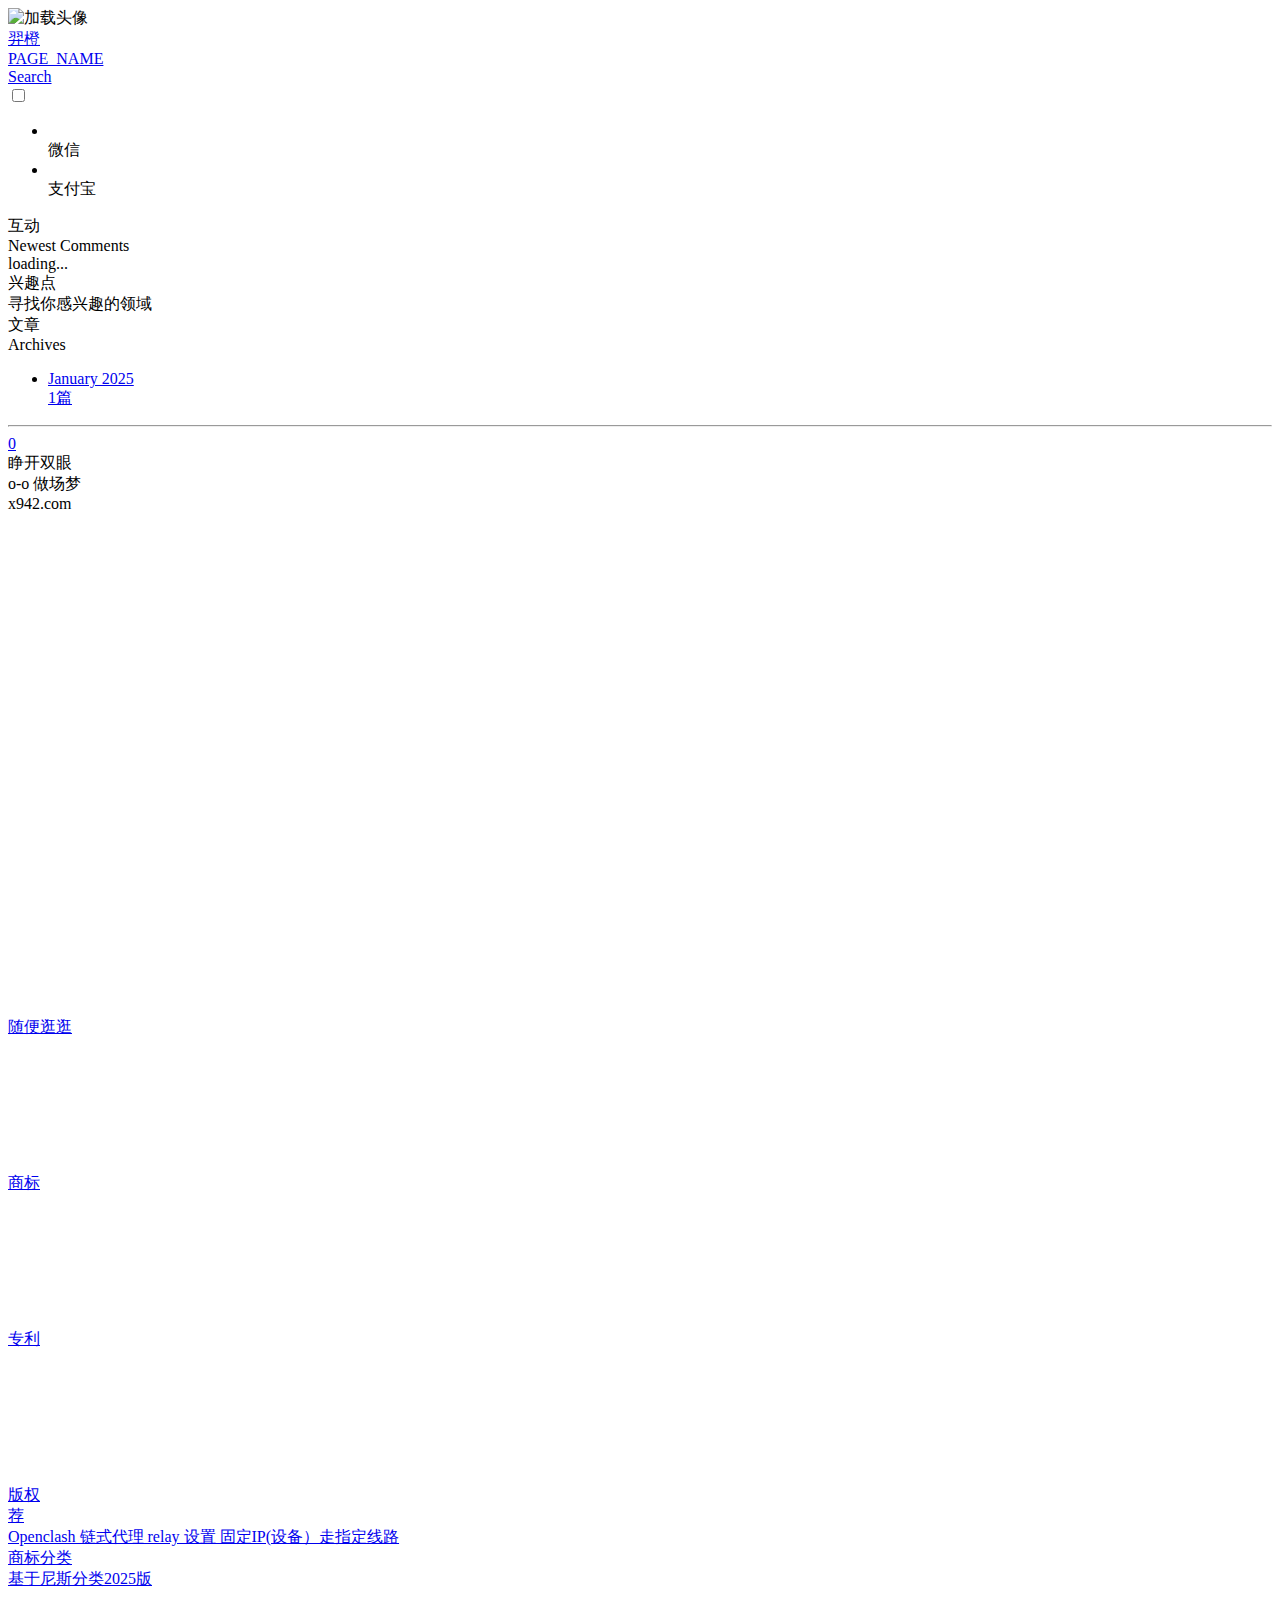
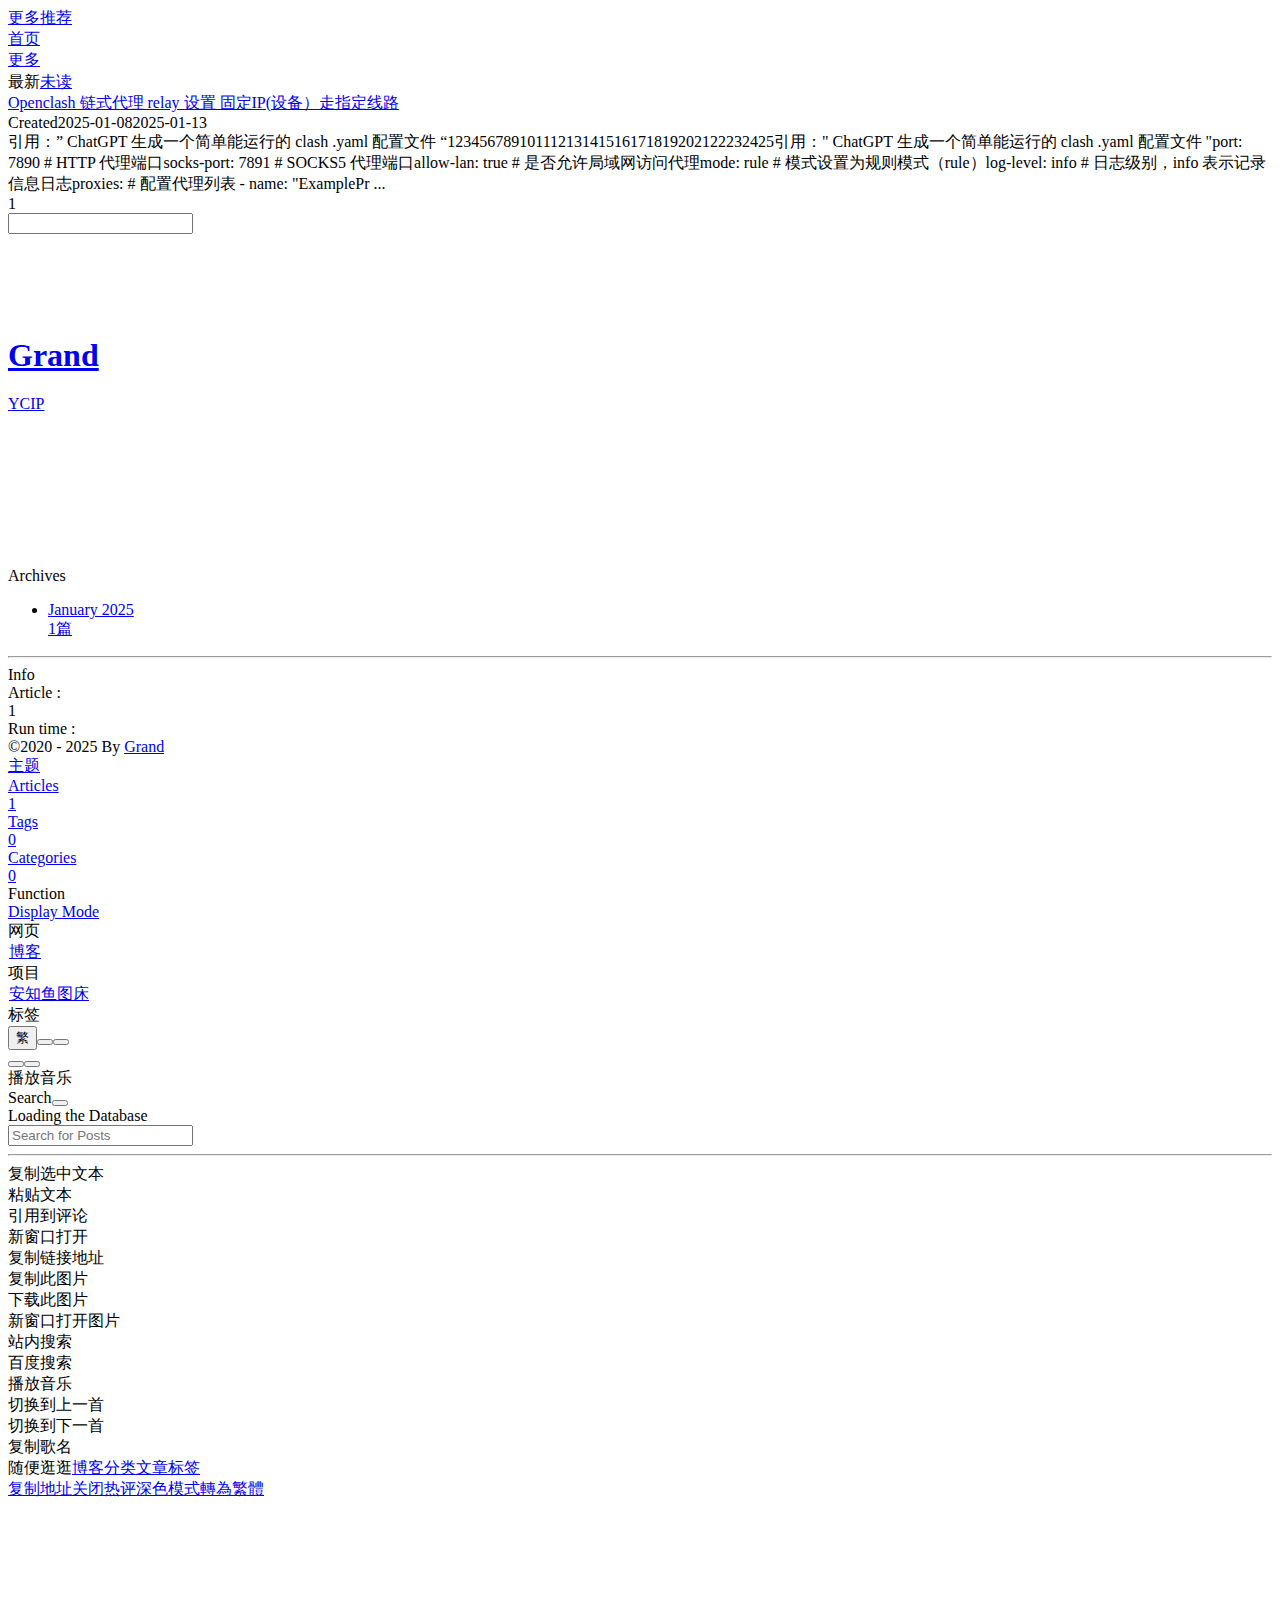
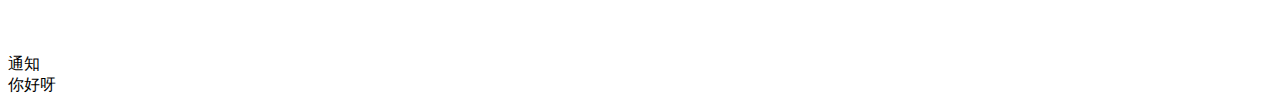
==== index.html @ 83618463 "Site updated: 2025-01-13 18:08:49" ====
<!DOCTYPE html><html lang="en" data-theme="light"><head><meta charset="UTF-8"><meta http-equiv="X-UA-Compatible" content="IE=edge"><meta name="viewport" content="width=device-width, initial-scale=1.0, user-scalable=no"><title>羿橙 - YCIP</title><meta name="author" content="Grand,Grand@x942.com"><meta name="copyright" content="Grand"><meta name="format-detection" content="telephone=no"><meta name="theme-color" content="#f7f9fe"><meta name="mobile-web-app-capable" content="yes"><meta name="apple-touch-fullscreen" content="yes"><meta name="apple-mobile-web-app-title" content="羿橙"><meta name="application-name" content="羿橙"><meta name="apple-mobile-web-app-capable" content="yes"><meta name="apple-mobile-web-app-status-bar-style" content="#f7f9fe"><meta property="og:type" content="website"><meta property="og:title" content="羿橙"><meta property="og:url" content="http://example.com/index.html"><meta property="og:site_name" content="羿橙"><meta property="og:description"><meta property="og:locale" content="en"><meta property="og:image" content="https://github.com/user-attachments/assets/fdadc203-a791-483e-a8dd-b685703cf7c8"><meta property="article:author" content="Grand"><meta property="article:tag"><meta name="twitter:card" content="summary"><meta name="twitter:image" content="https://github.com/user-attachments/assets/fdadc203-a791-483e-a8dd-b685703cf7c8"><meta name="description"><link rel="shortcut icon" href="/favicon.ico"><link rel="canonical" href="http://example.com/"><link rel="preconnect" href="//cdn.cbd.int"/><link rel="preconnect" href="//busuanzi.ibruce.info"/><meta name="google-site-verification" content="xxx"/><meta name="baidu-site-verification" content="code-xxx"/><meta name="msvalidate.01" content="xxx"/><link rel="stylesheet" href="/css/index.css"><link rel="stylesheet" href="https://cdn.cbd.int/node-snackbar@0.1.16/dist/snackbar.min.css" media="print" onload="this.media='all'"><link rel="stylesheet" href="https://cdn.cbd.int/@fancyapps/ui@5.0.28/dist/fancybox/fancybox.css" media="print" onload="this.media='all'"><script>const GLOBAL_CONFIG = {
  linkPageTop: undefined,
  peoplecanvas: undefined,
  postHeadAiDescription: {"enable":true,"gptName":"AnZhiYu","mode":"local","switchBtn":false,"btnLink":"https://afdian.net/item/886a79d4db6711eda42a52540025c377","randomNum":3,"basicWordCount":1000,"key":"xxxx","Referer":"https://xx.xx/"},
  diytitle: {"enable":true,"leaveTitle":"知识产权咨询","backTitle":"商标申请 专利申请 版权申请"},
  LA51: undefined,
  greetingBox: undefined,
  twikooEnvId: 'https://twikoo-gamma-eight-66.vercel.app',
  commentBarrageConfig:undefined,
  music_page_default: "nav_music",
  root: '/',
  preloader: {"source":3},
  friends_vue_info: undefined,
  navMusic: true,
  mainTone: undefined,
  authorStatus: undefined,
  algolia: undefined,
  localSearch: {"path":"/search.xml","preload":true,"languages":{"hits_empty":"We didn't find any results for the search: ${query}"}},
  translate: {"defaultEncoding":2,"translateDelay":0,"msgToTraditionalChinese":"繁","msgToSimplifiedChinese":"简","rightMenuMsgToTraditionalChinese":"转为繁体","rightMenuMsgToSimplifiedChinese":"转为简体"},
  noticeOutdate: undefined,
  highlight: {"plugin":"highlight.js","highlightCopy":true,"highlightLang":true,"highlightHeightLimit":618},
  copy: {
    success: 'Copy successfully',
    error: 'Copy error',
    noSupport: 'The browser does not support'
  },
  relativeDate: {
    homepage: false,
    simplehomepage: true,
    post: false
  },
  runtime: 'days',
  date_suffix: {
    just: 'Just',
    min: 'minutes ago',
    hour: 'hours ago',
    day: 'days ago',
    month: 'months ago'
  },
  copyright: undefined,
  lightbox: 'fancybox',
  Snackbar: {"chs_to_cht":"Traditional Chinese Activated Manually","cht_to_chs":"Simplified Chinese Activated Manually","day_to_night":"Dark Mode Activated Manually","night_to_day":"Light Mode Activated Manually","bgLight":"#425AEF","bgDark":"#1f1f1f","position":"top-center"},
  source: {
    justifiedGallery: {
      js: 'https://cdn.cbd.int/flickr-justified-gallery@2.1.2/dist/fjGallery.min.js',
      css: 'https://cdn.cbd.int/flickr-justified-gallery@2.1.2/dist/fjGallery.css'
    }
  },
  isPhotoFigcaption: false,
  islazyload: true,
  isAnchor: false,
  shortcutKey: undefined,
  autoDarkmode: true
}</script><script id="config-diff">var GLOBAL_CONFIG_SITE = {
  configTitle: '羿橙',
  title: '羿橙',
  postAI: '',
  pageFillDescription: '',
  isPost: false,
  isHome: true,
  isHighlightShrink: false,
  isToc: false,
  postUpdate: '2025-01-13 18:08:47',
  postMainColor: '',
}</script><noscript><style type="text/css">
  #nav {
    opacity: 1
  }
  .justified-gallery img {
    opacity: 1
  }

  #recent-posts time,
  #post-meta time {
    display: inline !important
  }
</style></noscript><script>(win=>{
      win.saveToLocal = {
        set: (key, value, ttl) => {
          if (ttl === 0) return
          const now = Date.now()
          const expiry = now + ttl * 86400000
          const item = {
            value,
            expiry
          }
          localStorage.setItem(key, JSON.stringify(item))
        },
      
        get: key => {
          const itemStr = localStorage.getItem(key)
      
          if (!itemStr) {
            return undefined
          }
          const item = JSON.parse(itemStr)
          const now = Date.now()
      
          if (now > item.expiry) {
            localStorage.removeItem(key)
            return undefined
          }
          return item.value
        }
      }
    
      win.getScript = (url, attr = {}) => new Promise((resolve, reject) => {
        const script = document.createElement('script')
        script.src = url
        script.async = true
        script.onerror = reject
        script.onload = script.onreadystatechange = function() {
          const loadState = this.readyState
          if (loadState && loadState !== 'loaded' && loadState !== 'complete') return
          script.onload = script.onreadystatechange = null
          resolve()
        }

        Object.keys(attr).forEach(key => {
          script.setAttribute(key, attr[key])
        })

        document.head.appendChild(script)
      })
    
      win.getCSS = (url, id = false) => new Promise((resolve, reject) => {
        const link = document.createElement('link')
        link.rel = 'stylesheet'
        link.href = url
        if (id) link.id = id
        link.onerror = reject
        link.onload = link.onreadystatechange = function() {
          const loadState = this.readyState
          if (loadState && loadState !== 'loaded' && loadState !== 'complete') return
          link.onload = link.onreadystatechange = null
          resolve()
        }
        document.head.appendChild(link)
      })
    
      win.activateDarkMode = () => {
        document.documentElement.setAttribute('data-theme', 'dark')
        if (document.querySelector('meta[name="theme-color"]') !== null) {
          document.querySelector('meta[name="theme-color"]').setAttribute('content', '#18171d')
        }
      }
      win.activateLightMode = () => {
        document.documentElement.setAttribute('data-theme', 'light')
        if (document.querySelector('meta[name="theme-color"]') !== null) {
          document.querySelector('meta[name="theme-color"]').setAttribute('content', '#f7f9fe')
        }
      }
      const t = saveToLocal.get('theme')
    
          const isDarkMode = window.matchMedia('(prefers-color-scheme: dark)').matches
          const isLightMode = window.matchMedia('(prefers-color-scheme: light)').matches
          const isNotSpecified = window.matchMedia('(prefers-color-scheme: no-preference)').matches
          const hasNoSupport = !isDarkMode && !isLightMode && !isNotSpecified

          if (t === undefined) {
            if (isLightMode) activateLightMode()
            else if (isDarkMode) activateDarkMode()
            else if (isNotSpecified || hasNoSupport) {
              const now = new Date()
              const hour = now.getHours()
              const isNight = hour <= 6 || hour >= 18
              isNight ? activateDarkMode() : activateLightMode()
            }
            window.matchMedia('(prefers-color-scheme: dark)').addListener(e => {
              if (saveToLocal.get('theme') === undefined) {
                e.matches ? activateDarkMode() : activateLightMode()
              }
            })
          } else if (t === 'light') activateLightMode()
          else activateDarkMode()
        
      const asideStatus = saveToLocal.get('aside-status')
      if (asideStatus !== undefined) {
        if (asideStatus === 'hide') {
          document.documentElement.classList.add('hide-aside')
        } else {
          document.documentElement.classList.remove('hide-aside')
        }
      }
    
      const detectApple = () => {
        if(/iPad|iPhone|iPod|Macintosh/.test(navigator.userAgent)){
          document.documentElement.classList.add('apple')
        }
      }
      detectApple()
    })(window)</script><meta name="generator" content="Hexo 7.3.0"></head><body data-type="anzhiyu"><div id="web_bg"></div><div id="an_music_bg"></div><div id="loading-box" onclick="document.getElementById(&quot;loading-box&quot;).classList.add(&quot;loaded&quot;)"><div class="loading-bg"><img class="loading-img nolazyload" alt="加载头像" src="https://github.com/user-attachments/assets/fdadc203-a791-483e-a8dd-b685703cf7c8"/><div class="loading-image-dot"></div></div></div><script>const preloader = {
  endLoading: () => {
    document.getElementById('loading-box').classList.add("loaded");
  },
  initLoading: () => {
    document.getElementById('loading-box').classList.remove("loaded")
  }
}
window.addEventListener('load',()=> { preloader.endLoading() })
setTimeout(function(){preloader.endLoading();},10000)

if (true) {
  document.addEventListener('pjax:send', () => { preloader.initLoading() })
  document.addEventListener('pjax:complete', () => { preloader.endLoading() })
}</script><link rel="stylesheet" href="https://cdn.cbd.int/anzhiyu-theme-static@1.1.10/progress_bar/progress_bar.css"/><script async="async" src="https://cdn.cbd.int/pace-js@1.2.4/pace.min.js" data-pace-options="{ &quot;restartOnRequestAfter&quot;:false,&quot;eventLag&quot;:false}"></script><div class="page" id="body-wrap"><header class="not-top-img" id="page-header"><nav id="nav"><div id="nav-group"><span id="blog_name"><a id="site-name" href="/" accesskey="h"><div class="title">羿橙</div><i class="anzhiyufont anzhiyu-icon-house-chimney"></i></a><div id="he-plugin-simple"></div><script>var WIDGET = {
  "CONFIG": {
    "modules": "0124",
    "background": "2",
    "tmpColor": "FFFFFF",
    "tmpSize": "16",
    "cityColor": "FFFFFF",
    "citySize": "16",
    "aqiColor": "E8D87B",
    "aqiSize": "16",
    "weatherIconSize": "24",
    "alertIconSize": "18",
    "padding": "10px 10px 10px 10px",
    "shadow": "0",
    "language": "auto",
    "borderRadius": "20",
    "fixed": "true",
    "vertical": "top",
    "horizontal": "left",
    "left": "20",
    "top": "7.1",
    "key": "df245676fb434a0691ead1c63341cd94"
  }
}
</script><link rel="stylesheet" href="https://widget.qweather.net/simple/static/css/he-simple.css?v=1.4.0"/><script src="https://widget.qweather.net/simple/static/js/he-simple.js?v=1.4.0"></script></span><div class="mask-name-container"><div id="name-container"><a id="page-name" href="javascript:anzhiyu.scrollToDest(0, 500)">PAGE_NAME</a></div></div><div id="menus"></div><div id="nav-right"><div class="nav-button" id="randomPost_button"><a class="site-page" onclick="toRandomPost()" title="随机前往一个文章" href="javascript:void(0);"><i class="anzhiyufont anzhiyu-icon-dice"></i></a></div><div class="nav-button" id="search-button"><a class="site-page social-icon search" href="javascript:void(0);" title="搜索🔍" accesskey="s"><i class="anzhiyufont anzhiyu-icon-magnifying-glass"></i><span> Search</span></a></div><input id="center-console" type="checkbox"/><label class="widget" for="center-console" title="中控台" onclick="anzhiyu.switchConsole();"><i class="left"></i><i class="widget center"></i><i class="widget right"></i></label><div id="console"><div class="console-card-group-reward"><ul class="reward-all console-card"><li class="reward-item"><a href="https://npm.elemecdn.com/anzhiyu-blog@1.1.6/img/post/common/qrcode-weichat.png" target="_blank"><img class="post-qr-code-img" alt="微信" src= "[data-uri]" onerror="this.onerror=null,this.src=&quot;/img/404.jpg&quot;" data-lazy-src="https://npm.elemecdn.com/anzhiyu-blog@1.1.6/img/post/common/qrcode-weichat.png"/></a><div class="post-qr-code-desc">微信</div></li><li class="reward-item"><a href="https://npm.elemecdn.com/anzhiyu-blog@1.1.6/img/post/common/qrcode-alipay.png" target="_blank"><img class="post-qr-code-img" alt="支付宝" src= "[data-uri]" onerror="this.onerror=null,this.src=&quot;/img/404.jpg&quot;" data-lazy-src="https://npm.elemecdn.com/anzhiyu-blog@1.1.6/img/post/common/qrcode-alipay.png"/></a><div class="post-qr-code-desc">支付宝</div></li></ul></div><div class="console-card-group"><div class="console-card-group-left"><div class="console-card" id="card-newest-comments"><div class="card-content"><div class="author-content-item-tips">互动</div><span class="author-content-item-title"> Newest Comments</span></div><div class="aside-list"><span>loading...</span></div></div></div><div class="console-card-group-right"><div class="console-card tags"><div class="card-content"><div class="author-content-item-tips">兴趣点</div><span class="author-content-item-title">寻找你感兴趣的领域</span></div></div><div class="console-card history"><div class="item-headline"><i class="anzhiyufont anzhiyu-icon-box-archiv"></i><span>文章</span></div><div class="card-archives"><div class="item-headline"><i class="anzhiyufont anzhiyu-icon-archive"></i><span>Archives</span></div><ul class="card-archive-list"><li class="card-archive-list-item"><a class="card-archive-list-link" href="/archives/2025/01/"><span class="card-archive-list-date">January 2025</span><div class="card-archive-list-count-group"><span class="card-archive-list-count">1</span><span>篇</span></div></a></li></ul></div><hr/></div></div></div><div class="button-group"><div class="console-btn-item"><a class="darkmode_switchbutton" title="显示模式切换" href="javascript:void(0);"><i class="anzhiyufont anzhiyu-icon-moon"></i></a></div><div class="console-btn-item" id="consoleHideAside" onclick="anzhiyu.hideAsideBtn()" title="边栏显示控制"><a class="asideSwitch"><i class="anzhiyufont anzhiyu-icon-arrows-left-right"></i></a></div><div class="console-btn-item" id="consoleMusic" onclick="anzhiyu.musicToggle()" title="音乐开关"><a class="music-switch"><i class="anzhiyufont anzhiyu-icon-music"></i></a></div></div><div class="console-mask" onclick="anzhiyu.hideConsole()" href="javascript:void(0);"></div></div><div class="nav-button" id="nav-totop"><a class="totopbtn" href="javascript:void(0);"><i class="anzhiyufont anzhiyu-icon-arrow-up"></i><span id="percent" onclick="anzhiyu.scrollToDest(0,500)">0</span></a></div><div id="toggle-menu"><a class="site-page" href="javascript:void(0);" title="切换"><i class="anzhiyufont anzhiyu-icon-bars"></i></a></div></div></div></nav></header><main id="blog-container"><div id="home_top"><div class="swiper_container_card" style="height: auto;width: 100%"><div id="bannerGroup"><div id="random-banner"><div class="banners-title"><div class="banners-title-big">睁开双眼</div><div class="banners-title-big">o-o 做场梦</div><div class="banners-title-small">x942.com</div></div><div id="skills-tags-group-all"><div class="tags-group-wrapper"><div class="tags-group-icon-pair"><div class="tags-group-icon" style="background: #fff"><img class="no-lightbox" title="CN" src= "[data-uri]" onerror="this.onerror=null,this.src=&quot;/img/404.jpg&quot;" data-lazy-src="https://github.com/user-attachments/assets/41d1f4c0-9c9c-479e-a6d0-d83546c1c78f" size="60px" alt="CN"></div><div class="tags-group-icon" style="background: #fff"><img class="no-lightbox" title="HK" src= "[data-uri]" onerror="this.onerror=null,this.src=&quot;/img/404.jpg&quot;" data-lazy-src="https://github.com/user-attachments/assets/5c2eb67d-7f85-4bb6-a555-fd71fea39d1f" size="60px" alt="HK"></div></div><div class="tags-group-icon-pair"><div class="tags-group-icon" style="background: #fff"><img class="no-lightbox" title="TW" src= "[data-uri]" onerror="this.onerror=null,this.src=&quot;/img/404.jpg&quot;" data-lazy-src="https://github.com/user-attachments/assets/cab6af45-3217-45dc-9cc2-f44898d9fd52" size="60px" alt="TW"></div><div class="tags-group-icon" style="background: #fff"><img class="no-lightbox" title="RU" src= "[data-uri]" onerror="this.onerror=null,this.src=&quot;/img/404.jpg&quot;" data-lazy-src="https://github.com/user-attachments/assets/324ed657-9317-4b04-a9fc-878b4df67016" size="60px" alt="RU"></div></div><div class="tags-group-icon-pair"><div class="tags-group-icon" style="background: #fff"><img class="no-lightbox" title="US" src= "[data-uri]" onerror="this.onerror=null,this.src=&quot;/img/404.jpg&quot;" data-lazy-src="https://github.com/user-attachments/assets/2cf5b643-2ddc-45e9-b067-a83e7219812e" size="60px" alt="US"></div><div class="tags-group-icon" style="background: #fff"><img class="no-lightbox" title="EU" src= "[data-uri]" onerror="this.onerror=null,this.src=&quot;/img/404.jpg&quot;" data-lazy-src="https://github.com/user-attachments/assets/96c2330a-4631-4133-9d2b-9f8d8ab198d9" size="60px" alt="EU"></div></div><div class="tags-group-icon-pair"><div class="tags-group-icon" style="background: #fff"><img class="no-lightbox" title="UK" src= "[data-uri]" onerror="this.onerror=null,this.src=&quot;/img/404.jpg&quot;" data-lazy-src="https://github.com/user-attachments/assets/2f721272-e3e2-4c1d-b963-f9bd322bff5b" size="60px" alt="UK"></div><div class="tags-group-icon" style="background: #fff"><img class="no-lightbox" title="CA" src= "[data-uri]" onerror="this.onerror=null,this.src=&quot;/img/404.jpg&quot;" data-lazy-src="https://github.com/user-attachments/assets/12c628a0-c7a0-45f6-b42d-96f1060964be" size="60px" alt="CA"></div></div><div class="tags-group-icon-pair"><div class="tags-group-icon" style="background: #fff"><img class="no-lightbox" title="DE" src= "[data-uri]" onerror="this.onerror=null,this.src=&quot;/img/404.jpg&quot;" data-lazy-src="https://github.com/user-attachments/assets/1271058c-abfd-4585-92bc-6a9a6852250d" size="60px" alt="DE"></div><div class="tags-group-icon" style="background: #fff"><img class="no-lightbox" title="FR" src= "[data-uri]" onerror="this.onerror=null,this.src=&quot;/img/404.jpg&quot;" data-lazy-src="https://github.com/user-attachments/assets/864af03d-a6f2-4d2d-9ba1-6c822555b40d" size="60px" alt="FR"></div></div><div class="tags-group-icon-pair"><div class="tags-group-icon" style="background: #fff"><img class="no-lightbox" title="AU" src= "[data-uri]" onerror="this.onerror=null,this.src=&quot;/img/404.jpg&quot;" data-lazy-src="https://github.com/user-attachments/assets/8846a009-6fd9-4802-9956-beab82644d17" size="60px" alt="AU"></div><div class="tags-group-icon" style="background: #fff"><img class="no-lightbox" title="MX" src= "[data-uri]" onerror="this.onerror=null,this.src=&quot;/img/404.jpg&quot;" data-lazy-src="https://github.com/user-attachments/assets/7498e4ac-a50f-402c-b3bf-eb685d26fa4f" size="60px" alt="MX"></div></div><div class="tags-group-icon-pair"><div class="tags-group-icon" style="background: #fff"><img class="no-lightbox" title="KO" src= "[data-uri]" onerror="this.onerror=null,this.src=&quot;/img/404.jpg&quot;" data-lazy-src="https://github.com/user-attachments/assets/271d1673-6de3-475e-8351-dd59171ff25d" size="60px" alt="KO"></div><div class="tags-group-icon" style="background: #fff"><img class="no-lightbox" title="JP" src= "[data-uri]" onerror="this.onerror=null,this.src=&quot;/img/404.jpg&quot;" data-lazy-src="https://github.com/user-attachments/assets/52292a77-6759-4356-af08-e3b4f509b3a5" size="60px" alt="JP"></div></div><div class="tags-group-icon-pair"><div class="tags-group-icon" style="background: #fff"><img class="no-lightbox" title="CN" src= "[data-uri]" onerror="this.onerror=null,this.src=&quot;/img/404.jpg&quot;" data-lazy-src="https://github.com/user-attachments/assets/41d1f4c0-9c9c-479e-a6d0-d83546c1c78f" size="60px" alt="CN"></div><div class="tags-group-icon" style="background: #fff"><img class="no-lightbox" title="HK" src= "[data-uri]" onerror="this.onerror=null,this.src=&quot;/img/404.jpg&quot;" data-lazy-src="https://github.com/user-attachments/assets/5c2eb67d-7f85-4bb6-a555-fd71fea39d1f" size="60px" alt="HK"></div></div><div class="tags-group-icon-pair"><div class="tags-group-icon" style="background: #fff"><img class="no-lightbox" title="TW" src= "[data-uri]" onerror="this.onerror=null,this.src=&quot;/img/404.jpg&quot;" data-lazy-src="https://github.com/user-attachments/assets/cab6af45-3217-45dc-9cc2-f44898d9fd52" size="60px" alt="TW"></div><div class="tags-group-icon" style="background: #fff"><img class="no-lightbox" title="RU" src= "[data-uri]" onerror="this.onerror=null,this.src=&quot;/img/404.jpg&quot;" data-lazy-src="https://github.com/user-attachments/assets/324ed657-9317-4b04-a9fc-878b4df67016" size="60px" alt="RU"></div></div><div class="tags-group-icon-pair"><div class="tags-group-icon" style="background: #fff"><img class="no-lightbox" title="US" src= "[data-uri]" onerror="this.onerror=null,this.src=&quot;/img/404.jpg&quot;" data-lazy-src="https://github.com/user-attachments/assets/2cf5b643-2ddc-45e9-b067-a83e7219812e" size="60px" alt="US"></div><div class="tags-group-icon" style="background: #fff"><img class="no-lightbox" title="EU" src= "[data-uri]" onerror="this.onerror=null,this.src=&quot;/img/404.jpg&quot;" data-lazy-src="https://github.com/user-attachments/assets/96c2330a-4631-4133-9d2b-9f8d8ab198d9" size="60px" alt="EU"></div></div><div class="tags-group-icon-pair"><div class="tags-group-icon" style="background: #fff"><img class="no-lightbox" title="UK" src= "[data-uri]" onerror="this.onerror=null,this.src=&quot;/img/404.jpg&quot;" data-lazy-src="https://github.com/user-attachments/assets/2f721272-e3e2-4c1d-b963-f9bd322bff5b" size="60px" alt="UK"></div><div class="tags-group-icon" style="background: #fff"><img class="no-lightbox" title="CA" src= "[data-uri]" onerror="this.onerror=null,this.src=&quot;/img/404.jpg&quot;" data-lazy-src="https://github.com/user-attachments/assets/12c628a0-c7a0-45f6-b42d-96f1060964be" size="60px" alt="CA"></div></div><div class="tags-group-icon-pair"><div class="tags-group-icon" style="background: #fff"><img class="no-lightbox" title="DE" src= "[data-uri]" onerror="this.onerror=null,this.src=&quot;/img/404.jpg&quot;" data-lazy-src="https://github.com/user-attachments/assets/1271058c-abfd-4585-92bc-6a9a6852250d" size="60px" alt="DE"></div><div class="tags-group-icon" style="background: #fff"><img class="no-lightbox" title="FR" src= "[data-uri]" onerror="this.onerror=null,this.src=&quot;/img/404.jpg&quot;" data-lazy-src="https://github.com/user-attachments/assets/864af03d-a6f2-4d2d-9ba1-6c822555b40d" size="60px" alt="FR"></div></div><div class="tags-group-icon-pair"><div class="tags-group-icon" style="background: #fff"><img class="no-lightbox" title="AU" src= "[data-uri]" onerror="this.onerror=null,this.src=&quot;/img/404.jpg&quot;" data-lazy-src="https://github.com/user-attachments/assets/8846a009-6fd9-4802-9956-beab82644d17" size="60px" alt="AU"></div><div class="tags-group-icon" style="background: #fff"><img class="no-lightbox" title="MX" src= "[data-uri]" onerror="this.onerror=null,this.src=&quot;/img/404.jpg&quot;" data-lazy-src="https://github.com/user-attachments/assets/7498e4ac-a50f-402c-b3bf-eb685d26fa4f" size="60px" alt="MX"></div></div><div class="tags-group-icon-pair"><div class="tags-group-icon" style="background: #fff"><img class="no-lightbox" title="KO" src= "[data-uri]" onerror="this.onerror=null,this.src=&quot;/img/404.jpg&quot;" data-lazy-src="https://github.com/user-attachments/assets/271d1673-6de3-475e-8351-dd59171ff25d" size="60px" alt="KO"></div><div class="tags-group-icon" style="background: #fff"><img class="no-lightbox" title="JP" src= "[data-uri]" onerror="this.onerror=null,this.src=&quot;/img/404.jpg&quot;" data-lazy-src="https://github.com/user-attachments/assets/52292a77-6759-4356-af08-e3b4f509b3a5" size="60px" alt="JP"></div></div></div></div><a id="random-hover" href="javascript:toRandomPost()"><i class="anzhiyufont anzhiyu-icon-paper-plane"></i><div class="bannerText">随便逛逛<i class="anzhiyufont anzhiyu-icon-arrow-right"></i></div></a></div><div class="categoryGroup"><div class="categoryItem" style="box-shadow:var(--anzhiyu-shadow-blue)"><a class="categoryButton red" href="/categories/%E5%95%86%E6%A0%87/"><span class="categoryButtonText">商标</span><svg class="icon" aria-hidden="true"><use xlink:href="#icon-R"></use></svg></a></div><div class="categoryItem" style="box-shadow:var(--anzhiyu-shadow-red)"><a class="categoryButton green" href="/categories/%E4%B8%93%E5%88%A9/"><span class="categoryButtonText">专利</span><svg class="icon" aria-hidden="true"><use xlink:href="#icon-P"></use></svg></a></div><div class="categoryItem" style="box-shadow:var(--anzhiyu-shadow-green)"><a class="categoryButton blue" href="/categories/%E7%89%88%E6%9D%83/"><span class="categoryButtonText">版权</span><svg class="icon" aria-hidden="true"><use xlink:href="#icon-C"></use></svg></a></div></div></div><div class="topGroup"><div class="recent-post-item" onclick="pjax.loadUrl(&quot;/2025/01/08/openclash/&quot;)"><div class="post_cover left_radius"><a href="2025/01/08/openclash/" title="Openclash 链式代理 relay 设置 固定IP(设备）走指定线路"><span class="recent-post-top-text">荐</span><img class="post_bg" onerror="this.onerror=null;this.src='/img/404.jpg'" alt="cover" src= "[data-uri]" onerror="this.onerror=null,this.src=&quot;/img/404.jpg&quot;" data-lazy-src="/img/default_cover.jpg"></a></div><div class="recent-post-info"><a class="article-title" href="2025/01/08/openclash/" title="Openclash 链式代理 relay 设置 固定IP(设备）走指定线路">Openclash 链式代理 relay 设置 固定IP(设备）走指定线路</a></div></div><a class="todayCard" id="todayCard" href="https://#" style="z-index: 1;"><div class="todayCard-info"><div class="todayCard-tips">商标分类</div><div class="todayCard-title">基于尼斯分类2025版</div></div><img class="todayCard-cover" src= "[data-uri]" onerror="this.onerror=null,this.src=&quot;/img/404.jpg&quot;" data-lazy-src="https://github.com/user-attachments/assets/3eeb3b71-9cef-4847-98da-1b5ac80a6946" onerror="this.onerror=null;this.src='/img/404.jpg'" alt="封面"><div class="banner-button-group"><div class="banner-button" onclick="event.stopPropagation();event.preventDefault();anzhiyu.hideTodayCard();"><i class="anzhiyufont anzhiyu-icon-arrow-circle-right"></i><span class="banner-button-text">更多推荐</span></div></div></a></div><link rel="stylesheet"></div></div><div class="layout" id="content-inner"><div class="recent-posts" id="recent-posts"><div id="categoryBar"><div class="category-bar" id="category-bar"><div id="catalog-bar"><div id="catalog-list"><div class="catalog-list-item" id="首页"><a href="/">首页</a></div></div><div class="category-bar-next" id="category-bar-next" onclick="anzhiyu.scrollCategoryBarToRight()"><i class="anzhiyufont anzhiyu-icon-angle-double-right"></i></div><a class="catalog-more" href="/categories/">更多</a></div></div></div><div class="recent-post-item lastestpost-item" onclick="pjax.loadUrl('/2025/01/08/openclash/')"><div class="post_cover left"><a href="/2025/01/08/openclash/" title="Openclash 链式代理 relay 设置 固定IP(设备）走指定线路" style="display: flex;height: 100%;"><img class="post_bg" src= "[data-uri]" onerror="this.onerror=null,this.src=&quot;/img/404.jpg&quot;" data-lazy-src="/img/default_cover.jpg" onerror="this.onerror=null;this.src='/img/404.jpg'" alt="Openclash 链式代理 relay 设置 固定IP(设备）走指定线路" style="pointer-events: none"></a></div><div class="recent-post-info"><div class="recent-post-info-top"><div class="recent-post-info-top-tips"><span class="newPost">最新</span><a class="unvisited-post" href="/2025/01/08/openclash/" title="Openclash 链式代理 relay 设置 固定IP(设备）走指定线路">未读</a></div><a class="article-title" href="/2025/01/08/openclash/" title="Openclash 链式代理 relay 设置 固定IP(设备）走指定线路">Openclash 链式代理 relay 设置 固定IP(设备）走指定线路</a></div><div class="article-meta-wrap"><span class="post-meta-date"><i class="anzhiyufont anzhiyu-icon-calendar-days" style="font-size: 15px; display:none"></i><span class="article-meta-label">Created</span><time datetime="2025-01-07T16:00:00.000Z" title="Created 2025-01-08 00:00:00" time="2025-01-08 00:00:00">2025-01-08</time><time class="time_hidden" datetime="2025-01-13T10:06:32.000Z" title="Updated 2025-01-13 18:06:32" time="2025-01-13 18:06:32">2025-01-13</time></span></div><div class="content">引用：” ChatGPT 生成一个简单能运行的 clash .yaml 配置文件 “12345678910111213141516171819202122232425引用：&quot; ChatGPT 生成一个简单能运行的 clash .yaml 配置文件 &quot;port: 7890                                 # HTTP 代理端口socks-port: 7891                           # SOCKS5 代理端口allow-lan: true                            # 是否允许局域网访问代理mode: rule                                 # 模式设置为规则模式（rule）log-level: info                            # 日志级别，info 表示记录信息日志proxies:                                   # 配置代理列表  - name: &quot;ExamplePr ...</div></div></div><nav id="pagination"><div class="pagination"><span class="page-number current">1</span><div class="toPageGroup"><input id="toPageText" oninput="value=value.replace(/[^0-9]/g,'')" maxlength="3" onkeyup="this.value=this.value.replace(/[^u4e00-u9fa5w]/g,'')" aria-label="toPage"><a id="toPageButton" onclick="anzhiyu.toPage()"><i class="anzhiyufont anzhiyu-icon-angles-right" style="font-weight: inherit; font-size: 1rem;"></i></a></div></div></nav></div><div class="aside-content" id="aside-content"><div class="card-widget card-info"><div class="card-content"><div class="author-info-avatar"><img class="avatar-img" src= "[data-uri]" onerror="this.onerror=null,this.src=&quot;/img/404.jpg&quot;" data-lazy-src="https://github.com/user-attachments/assets/fdadc203-a791-483e-a8dd-b685703cf7c8" onerror="this.onerror=null;this.src='/img/friend_404.gif'" alt="avatar"/></div><div class="author-info__description"><div style="line-height:1.38;margin:0.6rem 0;text-align:justify;color:rgba(255, 255, 255, 0.8);">这有关于<b style="color:#fff">产品、设计、开发</b>相关的问题和看法，还有<b style="color:#fff">文章翻译</b>和<b style="color:#fff">分享</b>。</div><div style="line-height:1.38;margin:0.6rem 0;text-align:justify;color:rgba(255, 255, 255, 0.8);">相信你可以在这里找到对你有用的<b style="color:#fff">知识</b>和<b style="color:#fff">教程</b>。</div></div><div class="author-info__bottom-group"><a class="author-info__bottom-group-left" href="/"><h1 class="author-info__name">Grand</h1><div class="author-info__desc">YCIP</div></a><div class="card-info-social-icons is-center"><a class="social-icon faa-parent animated-hover" href="/Grand@x942.com" target="_blank" title="Email"><i class="anzhiyufont anzhiyu-icon-envelope"></i></a><a class="social-icon faa-parent animated-hover" href="https://github.com/Grand2018" target="_blank" title="Github"><i class="anzhiyufont anzhiyu-icon-github"></i></a><a class="social-icon faa-parent animated-hover" href="https://www.youtube.com/@Grand13a13y" target="_blank" title="Youtube"><svg class="icon faa-tada" aria-hidden="true"><use xlink:href="#icon-Youtube"></use></svg></a></div></div></div></div><div class="card-widget anzhiyu-right-widget" id="card-wechat" onclick="null"><div id="flip-wrapper"><div id="flip-content"><div class="face" style="background: url(https://github.com/user-attachments/assets/2fba8927-255c-47d9-b70d-26f0fc7bd7b7) center center / 100% no-repeat"></div><div class="back face" style="background: url(https://github.com/user-attachments/assets/f5fb34a2-1408-4afa-a77a-03f84ebca231) center center / 100% no-repeat"></div></div></div></div><div class="sticky_layout"><div class="card-widget"><div class="card-archives"><div class="item-headline"><i class="anzhiyufont anzhiyu-icon-archive"></i><span>Archives</span></div><ul class="card-archive-list"><li class="card-archive-list-item"><a class="card-archive-list-link" href="/archives/2025/01/"><span class="card-archive-list-date">January 2025</span><div class="card-archive-list-count-group"><span class="card-archive-list-count">1</span><span>篇</span></div></a></li></ul></div><hr/><div class="card-webinfo"><div class="item-headline"><i class="anzhiyufont anzhiyu-icon-chart-line"></i><span>Info</span></div><div class="webinfo"><div class="webinfo-item"><div class="webinfo-item-title"><i class="anzhiyufont anzhiyu-icon-file-lines"></i><div class="item-name">Article :</div></div><div class="item-count">1</div></div><div class="webinfo-item"><div class="webinfo-item-title"><i class="anzhiyufont anzhiyu-icon-stopwatch"></i><div class="item-name">Run time :</div></div><div class="item-count" id="runtimeshow" data-publishDate="2025-01-07T16:00:00.000Z"><i class="anzhiyufont anzhiyu-icon-spinner anzhiyu-spin"></i></div></div></div></div></div></div></div></div></main><footer id="footer"><div id="footer-wrap"></div><div id="footer-bar"><div class="footer-bar-links"><div class="footer-bar-left"><div id="footer-bar-tips"><div class="copyright">&copy;2020 - 2025 By <a class="footer-bar-link" href="/" title="Grand" target="_blank">Grand</a></div></div><div id="footer-type-tips"></div></div><div class="footer-bar-right"><a class="footer-bar-link" target="_blank" rel="noopener" href="https://github.com/anzhiyu-c/hexo-theme-anzhiyu" title="主题">主题</a></div></div></div></footer></div><div id="sidebar"><div id="menu-mask"></div><div id="sidebar-menus"><div class="sidebar-site-data site-data is-center"><a href="/archives/" title="archive"><div class="headline">Articles</div><div class="length-num">1</div></a><a href="/tags/" title="tag"><div class="headline">Tags</div><div class="length-num">0</div></a><a href="/categories/" title="category"><div class="headline">Categories</div><div class="length-num">0</div></a></div><span class="sidebar-menu-item-title">Function</span><div class="sidebar-menu-item"><a class="darkmode_switchbutton menu-child" href="javascript:void(0);" title="Display Mode"><i class="anzhiyufont anzhiyu-icon-circle-half-stroke"></i><span>Display Mode</span></a></div><div class="back-menu-list-groups"><div class="back-menu-list-group"><div class="back-menu-list-title">网页</div><div class="back-menu-list"><a class="back-menu-item" target="_blank" rel="noopener" href="https://blog.anheyu.com/" title="博客"><img class="back-menu-item-icon" src= "[data-uri]" onerror="this.onerror=null,this.src=&quot;/img/404.jpg&quot;" data-lazy-src="/img/favicon.ico" alt="博客"/><span class="back-menu-item-text">博客</span></a></div></div><div class="back-menu-list-group"><div class="back-menu-list-title">项目</div><div class="back-menu-list"><a class="back-menu-item" target="_blank" rel="noopener" href="https://image.anheyu.com/" title="安知鱼图床"><img class="back-menu-item-icon" src= "[data-uri]" onerror="this.onerror=null,this.src=&quot;/img/404.jpg&quot;" data-lazy-src="https://image.anheyu.com/favicon.ico" alt="安知鱼图床"/><span class="back-menu-item-text">安知鱼图床</span></a></div></div></div><span class="sidebar-menu-item-title">标签</span></div></div><div id="rightside"><div id="rightside-config-hide"><button id="translateLink" type="button" title="Switch Between Traditional Chinese And Simplified Chinese">繁</button><button id="darkmode" type="button" title="Switch Between Light And Dark Mode"><i class="anzhiyufont anzhiyu-icon-circle-half-stroke"></i></button><button id="hide-aside-btn" type="button" title="Toggle between single-column and double-column"><i class="anzhiyufont anzhiyu-icon-arrows-left-right"></i></button></div><div id="rightside-config-show"><button id="rightside-config" type="button" title="Setting"><i class="anzhiyufont anzhiyu-icon-gear"></i></button><button id="go-up" type="button" title="Back To Top"><i class="anzhiyufont anzhiyu-icon-arrow-up"></i></button></div></div><div id="nav-music"><a id="nav-music-hoverTips" onclick="anzhiyu.musicToggle()" accesskey="m">播放音乐</a><div id="console-music-bg"></div><meting-js id="8152976493" server="netease" type="playlist" mutex="true" preload="none" theme="var(--anzhiyu-main)" data-lrctype="0" order="random" volume="0.7"></meting-js></div><div id="local-search"><div class="search-dialog"><nav class="search-nav"><span class="search-dialog-title">Search</span><span id="loading-status"></span><button class="search-close-button"><i class="anzhiyufont anzhiyu-icon-xmark"></i></button></nav><div class="is-center" id="loading-database"><i class="anzhiyufont anzhiyu-icon-spinner anzhiyu-pulse-icon"></i><span>  Loading the Database</span></div><div class="search-wrap"><div id="local-search-input"><div class="local-search-box"><input class="local-search-box--input" placeholder="Search for Posts" type="text"/></div></div><hr/><div id="local-search-results"></div></div></div><div id="search-mask"></div></div><div id="rightMenu"><div class="rightMenu-group rightMenu-small"><div class="rightMenu-item" id="menu-backward"><i class="anzhiyufont anzhiyu-icon-arrow-left"></i></div><div class="rightMenu-item" id="menu-forward"><i class="anzhiyufont anzhiyu-icon-arrow-right"></i></div><div class="rightMenu-item" id="menu-refresh"><i class="anzhiyufont anzhiyu-icon-arrow-rotate-right" style="font-size: 1rem;"></i></div><div class="rightMenu-item" id="menu-top"><i class="anzhiyufont anzhiyu-icon-arrow-up"></i></div></div><div class="rightMenu-group rightMenu-line rightMenuPlugin"><div class="rightMenu-item" id="menu-copytext"><i class="anzhiyufont anzhiyu-icon-copy"></i><span>复制选中文本</span></div><div class="rightMenu-item" id="menu-pastetext"><i class="anzhiyufont anzhiyu-icon-paste"></i><span>粘贴文本</span></div><a class="rightMenu-item" id="menu-commenttext"><i class="anzhiyufont anzhiyu-icon-comment-medical"></i><span>引用到评论</span></a><div class="rightMenu-item" id="menu-newwindow"><i class="anzhiyufont anzhiyu-icon-window-restore"></i><span>新窗口打开</span></div><div class="rightMenu-item" id="menu-copylink"><i class="anzhiyufont anzhiyu-icon-link"></i><span>复制链接地址</span></div><div class="rightMenu-item" id="menu-copyimg"><i class="anzhiyufont anzhiyu-icon-images"></i><span>复制此图片</span></div><div class="rightMenu-item" id="menu-downloadimg"><i class="anzhiyufont anzhiyu-icon-download"></i><span>下载此图片</span></div><div class="rightMenu-item" id="menu-newwindowimg"><i class="anzhiyufont anzhiyu-icon-window-restore"></i><span>新窗口打开图片</span></div><div class="rightMenu-item" id="menu-search"><i class="anzhiyufont anzhiyu-icon-magnifying-glass"></i><span>站内搜索</span></div><div class="rightMenu-item" id="menu-searchBaidu"><i class="anzhiyufont anzhiyu-icon-magnifying-glass"></i><span>百度搜索</span></div><div class="rightMenu-item" id="menu-music-toggle"><i class="anzhiyufont anzhiyu-icon-play"></i><span>播放音乐</span></div><div class="rightMenu-item" id="menu-music-back"><i class="anzhiyufont anzhiyu-icon-backward"></i><span>切换到上一首</span></div><div class="rightMenu-item" id="menu-music-forward"><i class="anzhiyufont anzhiyu-icon-forward"></i><span>切换到下一首</span></div><div class="rightMenu-item" id="menu-music-playlist" onclick="window.open(&quot;https://y.qq.com/n/ryqq/playlist/8802438608&quot;, &quot;_blank&quot;);" style="display: none;"><i class="anzhiyufont anzhiyu-icon-radio"></i><span>查看所有歌曲</span></div><div class="rightMenu-item" id="menu-music-copyMusicName"><i class="anzhiyufont anzhiyu-icon-copy"></i><span>复制歌名</span></div></div><div class="rightMenu-group rightMenu-line rightMenuOther"><a class="rightMenu-item menu-link" id="menu-randomPost"><i class="anzhiyufont anzhiyu-icon-shuffle"></i><span>随便逛逛</span></a><a class="rightMenu-item menu-link" href="/categories/"><i class="anzhiyufont anzhiyu-icon-cube"></i><span>博客分类</span></a><a class="rightMenu-item menu-link" href="/tags/"><i class="anzhiyufont anzhiyu-icon-tags"></i><span>文章标签</span></a></div><div class="rightMenu-group rightMenu-line rightMenuOther"><a class="rightMenu-item" id="menu-copy" href="javascript:void(0);"><i class="anzhiyufont anzhiyu-icon-copy"></i><span>复制地址</span></a><a class="rightMenu-item" id="menu-commentBarrage" href="javascript:void(0);"><i class="anzhiyufont anzhiyu-icon-message"></i><span class="menu-commentBarrage-text">关闭热评</span></a><a class="rightMenu-item" id="menu-darkmode" href="javascript:void(0);"><i class="anzhiyufont anzhiyu-icon-circle-half-stroke"></i><span class="menu-darkmode-text">深色模式</span></a><a class="rightMenu-item" id="menu-translate" href="javascript:void(0);"><i class="anzhiyufont anzhiyu-icon-language"></i><span>轉為繁體</span></a></div></div><div id="rightmenu-mask"></div><div><script src="/js/utils.js"></script><script src="/js/main.js"></script><script src="/js/tw_cn.js"></script><script src="https://cdn.cbd.int/@fancyapps/ui@5.0.28/dist/fancybox/fancybox.umd.js"></script><script src="https://cdn.cbd.int/instant.page@5.2.0/instantpage.js" type="module"></script><script src="https://cdn.cbd.int/vanilla-lazyload@17.8.5/dist/lazyload.iife.min.js"></script><script src="https://cdn.cbd.int/node-snackbar@0.1.16/dist/snackbar.min.js"></script><canvas id="universe"></canvas><script async src="https://npm.elemecdn.com/anzhiyu-theme-static@1.0.0/dark/dark.js"></script><script>// 消除控制台打印
var HoldLog = console.log;
console.log = function () {};
let now1 = new Date();
queueMicrotask(() => {
  const Log = function () {
    HoldLog.apply(console, arguments);
  }; //在恢复前输出日志
  const grt = new Date("01/08/2025 00:00:00"); //此处修改你的建站时间或者网站上线时间
  now1.setTime(now1.getTime() + 250);
  const days = (now1 - grt) / 1000 / 60 / 60 / 24;
  const dnum = Math.floor(days);
  const ascll = [
    `欢迎使用安知鱼!`,
    `生活明朗, 万物可爱`,
    `
        
       █████╗ ███╗   ██╗███████╗██╗  ██╗██╗██╗   ██╗██╗   ██╗
      ██╔══██╗████╗  ██║╚══███╔╝██║  ██║██║╚██╗ ██╔╝██║   ██║
      ███████║██╔██╗ ██║  ███╔╝ ███████║██║ ╚████╔╝ ██║   ██║
      ██╔══██║██║╚██╗██║ ███╔╝  ██╔══██║██║  ╚██╔╝  ██║   ██║
      ██║  ██║██║ ╚████║███████╗██║  ██║██║   ██║   ╚██████╔╝
      ╚═╝  ╚═╝╚═╝  ╚═══╝╚══════╝╚═╝  ╚═╝╚═╝   ╚═╝    ╚═════╝
        
        `,
    "已上线",
    dnum,
    "天",
    "©2020 By 安知鱼 V1.6.14",
  ];
  const ascll2 = [`NCC2-036`, `调用前置摄像头拍照成功，识别为【小笨蛋】.`, `Photo captured: `, `🤪`];

  setTimeout(
    Log.bind(
      console,
      `\n%c${ascll[0]} %c ${ascll[1]} %c ${ascll[2]} %c${ascll[3]}%c ${ascll[4]}%c ${ascll[5]}\n\n%c ${ascll[6]}\n`,
      "color:#425AEF",
      "",
      "color:#425AEF",
      "color:#425AEF",
      "",
      "color:#425AEF",
      ""
    )
  );
  setTimeout(
    Log.bind(
      console,
      `%c ${ascll2[0]} %c ${ascll2[1]} %c \n${ascll2[2]} %c\n${ascll2[3]}\n`,
      "color:white; background-color:#4fd953",
      "",
      "",
      'background:url("https://npm.elemecdn.com/anzhiyu-blog@1.1.6/img/post/common/tinggge.gif") no-repeat;font-size:450%'
    )
  );

  setTimeout(Log.bind(console, "%c WELCOME %c 你好，小笨蛋.", "color:white; background-color:#4f90d9", ""));

  setTimeout(
    console.warn.bind(
      console,
      "%c ⚡ Powered by 安知鱼 %c 你正在访问 Grand 的博客.",
      "color:white; background-color:#f0ad4e",
      ""
    )
  );

  setTimeout(Log.bind(console, "%c W23-12 %c 你已打开控制台.", "color:white; background-color:#4f90d9", ""));

  setTimeout(
    console.warn.bind(console, "%c S013-782 %c 你现在正处于监控中.", "color:white; background-color:#d9534f", "")
  );
});</script><script async src="/anzhiyu/random.js"></script><script src="/js/search/local-search.js"></script><div class="js-pjax"><input type="hidden" name="page-type" id="page-type" value="anzhiyu"></div><script>window.addEventListener('load', () => {
  const changeContent = (content) => {
    if (content === '') return content

    content = content.replace(/<img.*?src="(.*?)"?[^\>]+>/ig, '[image]') // replace image link
    content = content.replace(/<a[^>]+?href=["']?([^"']+)["']?[^>]*>([^<]+)<\/a>/gi, '[link]') // replace url
    content = content.replace(/<pre><code>.*?<\/pre>/gi, '[code]') // replace code
    content = content.replace(/<[^>]+>/g,"") // remove html tag

    if (content.length > 150) {
      content = content.substring(0,150) + '...'
    }
    return content
  }

  const getComment = () => {
    const runTwikoo = () => {
      twikoo.getRecentComments({
        envId: 'https://twikoo-gamma-eight-66.vercel.app',
        region: '',
        pageSize: 6,
        includeReply: true
      }).then(function (res) {
        const twikooArray = res.map(e => {
          return {
            'content': changeContent(e.comment),
            'avatar': e.avatar,
            'nick': e.nick,
            'url': e.url + '#' + e.id,
            'date': new Date(e.created).toISOString()
          }
        })

        saveToLocal.set('twikoo-newest-comments', JSON.stringify(twikooArray), 10/(60*24))
        generateHtml(twikooArray)
      }).catch(function (err) {
        const $dom = document.querySelector('#card-newest-comments .aside-list')
        $dom.textContent= "Unable to get the data, please make sure the settings are correct."
      })
    }

    if (typeof twikoo === 'object') {
      runTwikoo()
    } else {
      getScript('https://cdn.cbd.int/twikoo@1.6.39/dist/twikoo.all.min.js').then(runTwikoo)
    }
  }

  const generateHtml = array => {
    let result = ''

    if (array.length) {
      for (let i = 0; i < array.length; i++) {
        result += '<div class=\'aside-list-item\'>'

        if (true) {
          const name = 'data-lazy-src'
          result += `<a href='${array[i].url}' class='thumbnail'><img ${name}='${array[i].avatar}' alt='${array[i].nick}'><div class='name'><span>${array[i].nick} </span></div></a>`
        }
        
        result += `<div class='content'>
        <a class='comment' href='${array[i].url}' title='${array[i].content}'>${array[i].content}</a>
        <time datetime="${array[i].date}">${anzhiyu.diffDate(array[i].date, true)}</time></div>
        </div>`
      }
    } else {
      result += 'No Comment'
    }

    let $dom = document.querySelector('#card-newest-comments .aside-list')
    $dom && ($dom.innerHTML= result)
    window.lazyLoadInstance && window.lazyLoadInstance.update()
    window.pjax && window.pjax.refresh($dom)
  }

  const newestCommentInit = () => {
    if (document.querySelector('#card-newest-comments .aside-list')) {
      const data = saveToLocal.get('twikoo-newest-comments')
      if (data) {
        generateHtml(JSON.parse(data))
      } else {
        getComment()
      }
    }
  }

  newestCommentInit()
  document.addEventListener('pjax:complete', newestCommentInit)
})</script><script>var visitorMail = "";
</script><script async data-pjax src="https://cdn.cbd.int/anzhiyu-theme-static@1.0.0/waterfall/waterfall.js"></script><script src="https://lf3-cdn-tos.bytecdntp.com/cdn/expire-1-M/qrcodejs/1.0.0/qrcode.min.js"></script><script src="/js/anzhiyu/right_click_menu.js"></script><link rel="stylesheet" href="https://cdn.cbd.int/anzhiyu-theme-static@1.1.9/icon/ali_iconfont_css.css"><script async src="https://at.alicdn.com/t/c/font_4806977_l32ipfqdfa.js"></script><link rel="stylesheet" href="https://cdn.cbd.int/anzhiyu-theme-static@1.0.0/aplayer/APlayer.min.css" media="print" onload="this.media='all'"><script src="https://cdn.cbd.int/anzhiyu-blog-static@1.0.1/js/APlayer.min.js"></script><script src="https://cdn.cbd.int/hexo-anzhiyu-music@1.0.1/assets/js/Meting2.min.js"></script><script src="https://cdn.cbd.int/pjax@0.2.8/pjax.min.js"></script><script>let pjaxSelectors = ["meta[property=\"og:image\"]","meta[property=\"og:title\"]","meta[property=\"og:url\"]","meta[property=\"og:type\"]","meta[property=\"og:site_name\"]","meta[property=\"og:description\"]","head > title","#config-diff","#body-wrap","#rightside-config-hide","#rightside-config-show",".js-pjax"]
var pjax = new Pjax({
  elements: 'a:not([target="_blank"])',
  selectors: pjaxSelectors,
  cacheBust: false,
  analytics: false,
  scrollRestoration: false
})

document.addEventListener('pjax:send', function () {
  // removeEventListener scroll 
  anzhiyu.removeGlobalFnEvent('pjax')
  anzhiyu.removeGlobalFnEvent('themeChange')

  document.getElementById('rightside').classList.remove('rightside-show')
  
  if (window.aplayers) {
    for (let i = 0; i < window.aplayers.length; i++) {
      if (!window.aplayers[i].options.fixed) {
        window.aplayers[i].destroy()
      }
    }
  }

  typeof typed === 'object' && typed.destroy()

  //reset readmode
  const $bodyClassList = document.body.classList
  $bodyClassList.contains('read-mode') && $bodyClassList.remove('read-mode')
})

document.addEventListener('pjax:complete', function () {
  window.refreshFn()

  document.querySelectorAll('script[data-pjax]').forEach(item => {
    const newScript = document.createElement('script')
    const content = item.text || item.textContent || item.innerHTML || ""
    Array.from(item.attributes).forEach(attr => newScript.setAttribute(attr.name, attr.value))
    newScript.appendChild(document.createTextNode(content))
    item.parentNode.replaceChild(newScript, item)
  })

  GLOBAL_CONFIG.islazyload && window.lazyLoadInstance.update()

  typeof panguInit === 'function' && panguInit()

  // google analytics
  typeof gtag === 'function' && gtag('config', '', {'page_path': window.location.pathname});

  // baidu analytics
  typeof _hmt === 'object' && _hmt.push(['_trackPageview',window.location.pathname]);

  typeof loadMeting === 'function' && document.getElementsByClassName('aplayer').length && loadMeting()

  // prismjs
  typeof Prism === 'object' && Prism.highlightAll()
})

document.addEventListener('pjax:error', e => {
  if (e.request.status === 404) {
    pjax.loadUrl('/404.html')
  }
})</script><script async data-pjax src="//busuanzi.ibruce.info/busuanzi/2.3/busuanzi.pure.mini.js"></script><script charset="UTF-8" src="https://cdn.cbd.int/anzhiyu-theme-static@1.1.5/accesskey/accesskey.js"></script></div><div id="popup-window"><div class="popup-window-title">通知</div><div class="popup-window-divider"></div><div class="popup-window-content"><div class="popup-tip">你好呀</div><div class="popup-link"><i class="anzhiyufont anzhiyu-icon-arrow-circle-right"></i></div></div></div></body></html>
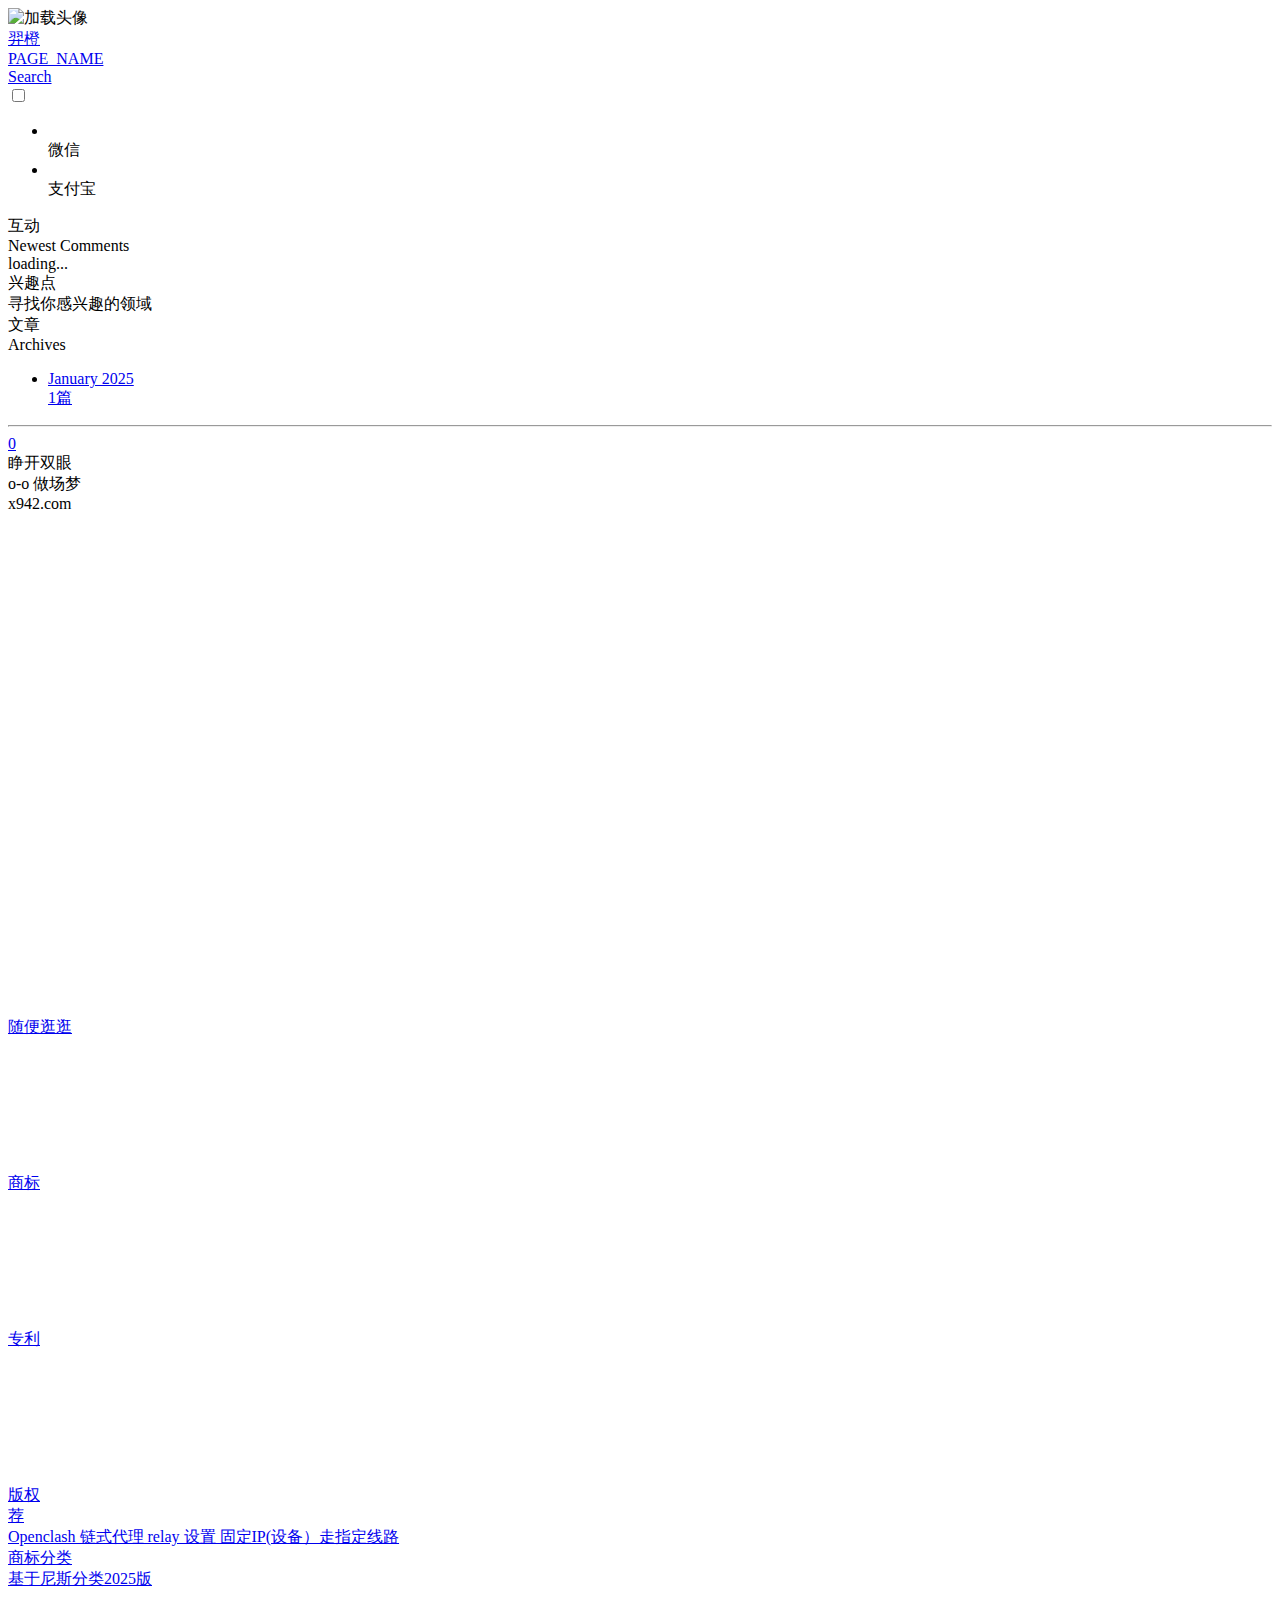
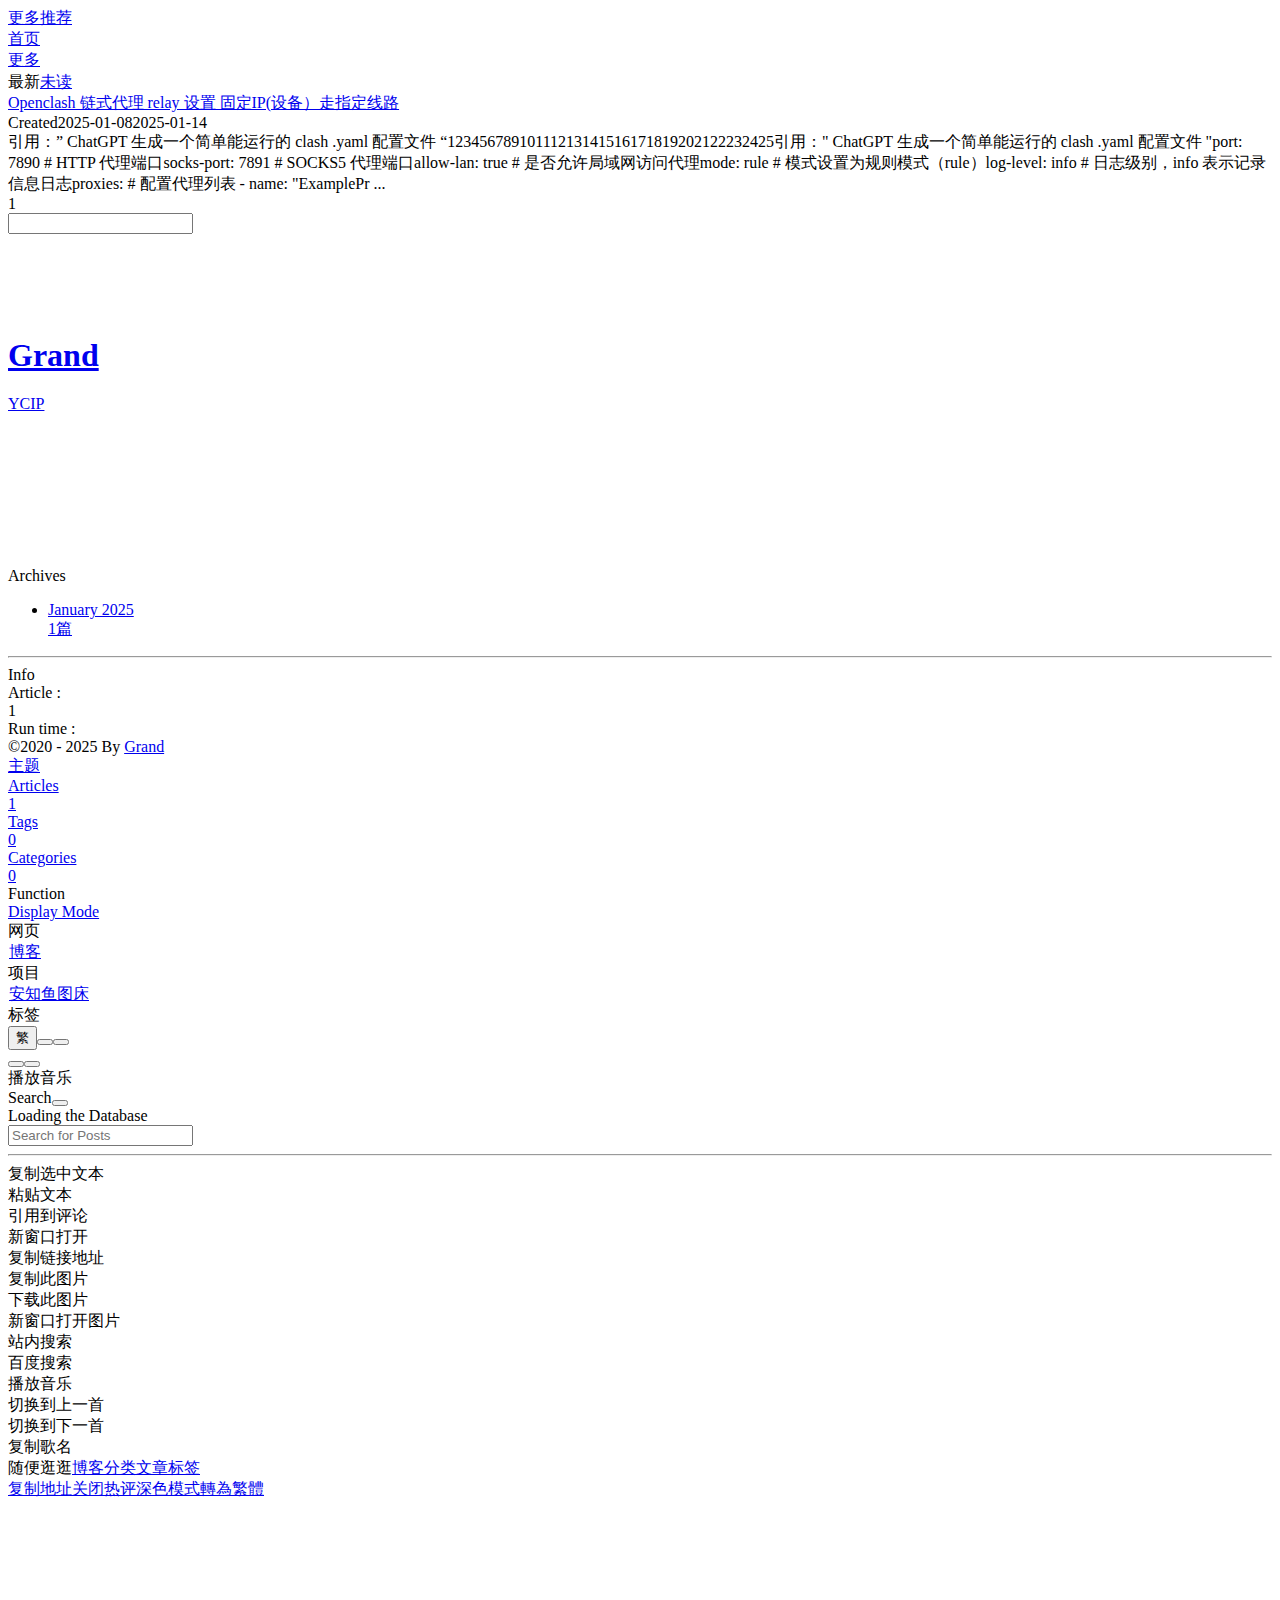
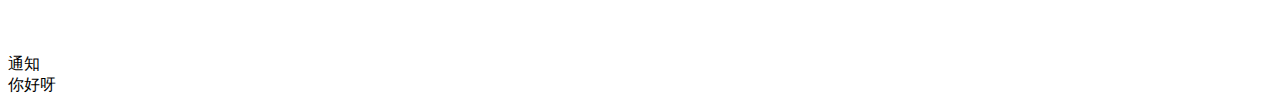
==== commit 51cae97c: "Site updated: 2025-01-14 15:44:33" ====
--- a/index.html
+++ b/index.html
@@ -1,4 +1,4 @@
-<!DOCTYPE html><html lang="en" data-theme="light"><head><meta charset="UTF-8"><meta http-equiv="X-UA-Compatible" content="IE=edge"><meta name="viewport" content="width=device-width, initial-scale=1.0, user-scalable=no"><title>羿橙 - YCIP</title><meta name="author" content="Grand,Grand@x942.com"><meta name="copyright" content="Grand"><meta name="format-detection" content="telephone=no"><meta name="theme-color" content="#f7f9fe"><meta name="mobile-web-app-capable" content="yes"><meta name="apple-touch-fullscreen" content="yes"><meta name="apple-mobile-web-app-title" content="羿橙"><meta name="application-name" content="羿橙"><meta name="apple-mobile-web-app-capable" content="yes"><meta name="apple-mobile-web-app-status-bar-style" content="#f7f9fe"><meta property="og:type" content="website"><meta property="og:title" content="羿橙"><meta property="og:url" content="http://example.com/index.html"><meta property="og:site_name" content="羿橙"><meta property="og:description"><meta property="og:locale" content="en"><meta property="og:image" content="https://github.com/user-attachments/assets/fdadc203-a791-483e-a8dd-b685703cf7c8"><meta property="article:author" content="Grand"><meta property="article:tag"><meta name="twitter:card" content="summary"><meta name="twitter:image" content="https://github.com/user-attachments/assets/fdadc203-a791-483e-a8dd-b685703cf7c8"><meta name="description"><link rel="shortcut icon" href="/favicon.ico"><link rel="canonical" href="http://example.com/"><link rel="preconnect" href="//cdn.cbd.int"/><link rel="preconnect" href="//busuanzi.ibruce.info"/><meta name="google-site-verification" content="xxx"/><meta name="baidu-site-verification" content="code-xxx"/><meta name="msvalidate.01" content="xxx"/><link rel="stylesheet" href="/css/index.css"><link rel="stylesheet" href="https://cdn.cbd.int/node-snackbar@0.1.16/dist/snackbar.min.css" media="print" onload="this.media='all'"><link rel="stylesheet" href="https://cdn.cbd.int/@fancyapps/ui@5.0.28/dist/fancybox/fancybox.css" media="print" onload="this.media='all'"><script>const GLOBAL_CONFIG = {
+<!DOCTYPE html><html lang="en" data-theme="light"><head><meta charset="UTF-8"><meta http-equiv="X-UA-Compatible" content="IE=edge"><meta name="viewport" content="width=device-width, initial-scale=1.0, user-scalable=no"><title>羿橙 - YCIP</title><meta name="author" content="Grand,Grand@x942.com"><meta name="copyright" content="Grand"><meta name="format-detection" content="telephone=no"><meta name="theme-color" content="#f7f9fe"><meta name="mobile-web-app-capable" content="yes"><meta name="apple-touch-fullscreen" content="yes"><meta name="apple-mobile-web-app-title" content="羿橙"><meta name="application-name" content="羿橙"><meta name="apple-mobile-web-app-capable" content="yes"><meta name="apple-mobile-web-app-status-bar-style" content="#f7f9fe"><meta property="og:type" content="website"><meta property="og:title" content="羿橙"><meta property="og:url" content="http://example.com/index.html"><meta property="og:site_name" content="羿橙"><meta property="og:description"><meta property="og:locale" content="en"><meta property="og:image" content="https://img.morelin.com/2025/01/9742e33e508c7b2862a2796ed4b63b85.png"><meta property="article:author" content="Grand"><meta property="article:tag"><meta name="twitter:card" content="summary"><meta name="twitter:image" content="https://img.morelin.com/2025/01/9742e33e508c7b2862a2796ed4b63b85.png"><meta name="description"><link rel="shortcut icon" href="/favicon.ico"><link rel="canonical" href="http://example.com/"><link rel="preconnect" href="//cdn.cbd.int"/><link rel="preconnect" href="//busuanzi.ibruce.info"/><meta name="google-site-verification" content="xxx"/><meta name="baidu-site-verification" content="code-xxx"/><meta name="msvalidate.01" content="xxx"/><link rel="stylesheet" href="/css/index.css"><link rel="stylesheet" href="https://cdn.cbd.int/node-snackbar@0.1.16/dist/snackbar.min.css" media="print" onload="this.media='all'"><link rel="stylesheet" href="https://cdn.cbd.int/@fancyapps/ui@5.0.28/dist/fancybox/fancybox.css" media="print" onload="this.media='all'"><script>const GLOBAL_CONFIG = {
   linkPageTop: undefined,
   peoplecanvas: undefined,
   postHeadAiDescription: {"enable":true,"gptName":"AnZhiYu","mode":"local","switchBtn":false,"btnLink":"https://afdian.net/item/886a79d4db6711eda42a52540025c377","randomNum":3,"basicWordCount":1000,"key":"xxxx","Referer":"https://xx.xx/"},
@@ -60,7 +60,7 @@
   isHome: true,
   isHighlightShrink: false,
   isToc: false,
-  postUpdate: '2025-01-13 18:08:47',
+  postUpdate: '2025-01-14 15:44:31',
   postMainColor: '',
 }</script><noscript><style type="text/css">
   #nav {
@@ -189,7 +189,7 @@
         }
       }
       detectApple()
-    })(window)</script><meta name="generator" content="Hexo 7.3.0"></head><body data-type="anzhiyu"><div id="web_bg"></div><div id="an_music_bg"></div><div id="loading-box" onclick="document.getElementById(&quot;loading-box&quot;).classList.add(&quot;loaded&quot;)"><div class="loading-bg"><img class="loading-img nolazyload" alt="加载头像" src="https://github.com/user-attachments/assets/fdadc203-a791-483e-a8dd-b685703cf7c8"/><div class="loading-image-dot"></div></div></div><script>const preloader = {
+    })(window)</script><meta name="generator" content="Hexo 7.3.0"></head><body data-type="anzhiyu"><div id="web_bg"></div><div id="an_music_bg"></div><div id="loading-box" onclick="document.getElementById(&quot;loading-box&quot;).classList.add(&quot;loaded&quot;)"><div class="loading-bg"><img class="loading-img nolazyload" alt="加载头像" src="https://img.morelin.com/2025/01/9742e33e508c7b2862a2796ed4b63b85.png"/><div class="loading-image-dot"></div></div></div><script>const preloader = {
   endLoading: () => {
     document.getElementById('loading-box').classList.add("loaded");
   },
@@ -227,7 +227,7 @@
     "key": "df245676fb434a0691ead1c63341cd94"
   }
 }
-</script><link rel="stylesheet" href="https://widget.qweather.net/simple/static/css/he-simple.css?v=1.4.0"/><script src="https://widget.qweather.net/simple/static/js/he-simple.js?v=1.4.0"></script></span><div class="mask-name-container"><div id="name-container"><a id="page-name" href="javascript:anzhiyu.scrollToDest(0, 500)">PAGE_NAME</a></div></div><div id="menus"></div><div id="nav-right"><div class="nav-button" id="randomPost_button"><a class="site-page" onclick="toRandomPost()" title="随机前往一个文章" href="javascript:void(0);"><i class="anzhiyufont anzhiyu-icon-dice"></i></a></div><div class="nav-button" id="search-button"><a class="site-page social-icon search" href="javascript:void(0);" title="搜索🔍" accesskey="s"><i class="anzhiyufont anzhiyu-icon-magnifying-glass"></i><span> Search</span></a></div><input id="center-console" type="checkbox"/><label class="widget" for="center-console" title="中控台" onclick="anzhiyu.switchConsole();"><i class="left"></i><i class="widget center"></i><i class="widget right"></i></label><div id="console"><div class="console-card-group-reward"><ul class="reward-all console-card"><li class="reward-item"><a href="https://npm.elemecdn.com/anzhiyu-blog@1.1.6/img/post/common/qrcode-weichat.png" target="_blank"><img class="post-qr-code-img" alt="微信" src= "[data-uri]" onerror="this.onerror=null,this.src=&quot;/img/404.jpg&quot;" data-lazy-src="https://npm.elemecdn.com/anzhiyu-blog@1.1.6/img/post/common/qrcode-weichat.png"/></a><div class="post-qr-code-desc">微信</div></li><li class="reward-item"><a href="https://npm.elemecdn.com/anzhiyu-blog@1.1.6/img/post/common/qrcode-alipay.png" target="_blank"><img class="post-qr-code-img" alt="支付宝" src= "[data-uri]" onerror="this.onerror=null,this.src=&quot;/img/404.jpg&quot;" data-lazy-src="https://npm.elemecdn.com/anzhiyu-blog@1.1.6/img/post/common/qrcode-alipay.png"/></a><div class="post-qr-code-desc">支付宝</div></li></ul></div><div class="console-card-group"><div class="console-card-group-left"><div class="console-card" id="card-newest-comments"><div class="card-content"><div class="author-content-item-tips">互动</div><span class="author-content-item-title"> Newest Comments</span></div><div class="aside-list"><span>loading...</span></div></div></div><div class="console-card-group-right"><div class="console-card tags"><div class="card-content"><div class="author-content-item-tips">兴趣点</div><span class="author-content-item-title">寻找你感兴趣的领域</span></div></div><div class="console-card history"><div class="item-headline"><i class="anzhiyufont anzhiyu-icon-box-archiv"></i><span>文章</span></div><div class="card-archives"><div class="item-headline"><i class="anzhiyufont anzhiyu-icon-archive"></i><span>Archives</span></div><ul class="card-archive-list"><li class="card-archive-list-item"><a class="card-archive-list-link" href="/archives/2025/01/"><span class="card-archive-list-date">January 2025</span><div class="card-archive-list-count-group"><span class="card-archive-list-count">1</span><span>篇</span></div></a></li></ul></div><hr/></div></div></div><div class="button-group"><div class="console-btn-item"><a class="darkmode_switchbutton" title="显示模式切换" href="javascript:void(0);"><i class="anzhiyufont anzhiyu-icon-moon"></i></a></div><div class="console-btn-item" id="consoleHideAside" onclick="anzhiyu.hideAsideBtn()" title="边栏显示控制"><a class="asideSwitch"><i class="anzhiyufont anzhiyu-icon-arrows-left-right"></i></a></div><div class="console-btn-item" id="consoleMusic" onclick="anzhiyu.musicToggle()" title="音乐开关"><a class="music-switch"><i class="anzhiyufont anzhiyu-icon-music"></i></a></div></div><div class="console-mask" onclick="anzhiyu.hideConsole()" href="javascript:void(0);"></div></div><div class="nav-button" id="nav-totop"><a class="totopbtn" href="javascript:void(0);"><i class="anzhiyufont anzhiyu-icon-arrow-up"></i><span id="percent" onclick="anzhiyu.scrollToDest(0,500)">0</span></a></div><div id="toggle-menu"><a class="site-page" href="javascript:void(0);" title="切换"><i class="anzhiyufont anzhiyu-icon-bars"></i></a></div></div></div></nav></header><main id="blog-container"><div id="home_top"><div class="swiper_container_card" style="height: auto;width: 100%"><div id="bannerGroup"><div id="random-banner"><div class="banners-title"><div class="banners-title-big">睁开双眼</div><div class="banners-title-big">o-o 做场梦</div><div class="banners-title-small">x942.com</div></div><div id="skills-tags-group-all"><div class="tags-group-wrapper"><div class="tags-group-icon-pair"><div class="tags-group-icon" style="background: #fff"><img class="no-lightbox" title="CN" src= "[data-uri]" onerror="this.onerror=null,this.src=&quot;/img/404.jpg&quot;" data-lazy-src="https://github.com/user-attachments/assets/41d1f4c0-9c9c-479e-a6d0-d83546c1c78f" size="60px" alt="CN"></div><div class="tags-group-icon" style="background: #fff"><img class="no-lightbox" title="HK" src= "[data-uri]" onerror="this.onerror=null,this.src=&quot;/img/404.jpg&quot;" data-lazy-src="https://github.com/user-attachments/assets/5c2eb67d-7f85-4bb6-a555-fd71fea39d1f" size="60px" alt="HK"></div></div><div class="tags-group-icon-pair"><div class="tags-group-icon" style="background: #fff"><img class="no-lightbox" title="TW" src= "[data-uri]" onerror="this.onerror=null,this.src=&quot;/img/404.jpg&quot;" data-lazy-src="https://github.com/user-attachments/assets/cab6af45-3217-45dc-9cc2-f44898d9fd52" size="60px" alt="TW"></div><div class="tags-group-icon" style="background: #fff"><img class="no-lightbox" title="RU" src= "[data-uri]" onerror="this.onerror=null,this.src=&quot;/img/404.jpg&quot;" data-lazy-src="https://github.com/user-attachments/assets/324ed657-9317-4b04-a9fc-878b4df67016" size="60px" alt="RU"></div></div><div class="tags-group-icon-pair"><div class="tags-group-icon" style="background: #fff"><img class="no-lightbox" title="US" src= "[data-uri]" onerror="this.onerror=null,this.src=&quot;/img/404.jpg&quot;" data-lazy-src="https://github.com/user-attachments/assets/2cf5b643-2ddc-45e9-b067-a83e7219812e" size="60px" alt="US"></div><div class="tags-group-icon" style="background: #fff"><img class="no-lightbox" title="EU" src= "[data-uri]" onerror="this.onerror=null,this.src=&quot;/img/404.jpg&quot;" data-lazy-src="https://github.com/user-attachments/assets/96c2330a-4631-4133-9d2b-9f8d8ab198d9" size="60px" alt="EU"></div></div><div class="tags-group-icon-pair"><div class="tags-group-icon" style="background: #fff"><img class="no-lightbox" title="UK" src= "[data-uri]" onerror="this.onerror=null,this.src=&quot;/img/404.jpg&quot;" data-lazy-src="https://github.com/user-attachments/assets/2f721272-e3e2-4c1d-b963-f9bd322bff5b" size="60px" alt="UK"></div><div class="tags-group-icon" style="background: #fff"><img class="no-lightbox" title="CA" src= "[data-uri]" onerror="this.onerror=null,this.src=&quot;/img/404.jpg&quot;" data-lazy-src="https://github.com/user-attachments/assets/12c628a0-c7a0-45f6-b42d-96f1060964be" size="60px" alt="CA"></div></div><div class="tags-group-icon-pair"><div class="tags-group-icon" style="background: #fff"><img class="no-lightbox" title="DE" src= "[data-uri]" onerror="this.onerror=null,this.src=&quot;/img/404.jpg&quot;" data-lazy-src="https://github.com/user-attachments/assets/1271058c-abfd-4585-92bc-6a9a6852250d" size="60px" alt="DE"></div><div class="tags-group-icon" style="background: #fff"><img class="no-lightbox" title="FR" src= "[data-uri]" onerror="this.onerror=null,this.src=&quot;/img/404.jpg&quot;" data-lazy-src="https://github.com/user-attachments/assets/864af03d-a6f2-4d2d-9ba1-6c822555b40d" size="60px" alt="FR"></div></div><div class="tags-group-icon-pair"><div class="tags-group-icon" style="background: #fff"><img class="no-lightbox" title="AU" src= "[data-uri]" onerror="this.onerror=null,this.src=&quot;/img/404.jpg&quot;" data-lazy-src="https://github.com/user-attachments/assets/8846a009-6fd9-4802-9956-beab82644d17" size="60px" alt="AU"></div><div class="tags-group-icon" style="background: #fff"><img class="no-lightbox" title="MX" src= "[data-uri]" onerror="this.onerror=null,this.src=&quot;/img/404.jpg&quot;" data-lazy-src="https://github.com/user-attachments/assets/7498e4ac-a50f-402c-b3bf-eb685d26fa4f" size="60px" alt="MX"></div></div><div class="tags-group-icon-pair"><div class="tags-group-icon" style="background: #fff"><img class="no-lightbox" title="KO" src= "[data-uri]" onerror="this.onerror=null,this.src=&quot;/img/404.jpg&quot;" data-lazy-src="https://github.com/user-attachments/assets/271d1673-6de3-475e-8351-dd59171ff25d" size="60px" alt="KO"></div><div class="tags-group-icon" style="background: #fff"><img class="no-lightbox" title="JP" src= "[data-uri]" onerror="this.onerror=null,this.src=&quot;/img/404.jpg&quot;" data-lazy-src="https://github.com/user-attachments/assets/52292a77-6759-4356-af08-e3b4f509b3a5" size="60px" alt="JP"></div></div><div class="tags-group-icon-pair"><div class="tags-group-icon" style="background: #fff"><img class="no-lightbox" title="CN" src= "[data-uri]" onerror="this.onerror=null,this.src=&quot;/img/404.jpg&quot;" data-lazy-src="https://github.com/user-attachments/assets/41d1f4c0-9c9c-479e-a6d0-d83546c1c78f" size="60px" alt="CN"></div><div class="tags-group-icon" style="background: #fff"><img class="no-lightbox" title="HK" src= "[data-uri]" onerror="this.onerror=null,this.src=&quot;/img/404.jpg&quot;" data-lazy-src="https://github.com/user-attachments/assets/5c2eb67d-7f85-4bb6-a555-fd71fea39d1f" size="60px" alt="HK"></div></div><div class="tags-group-icon-pair"><div class="tags-group-icon" style="background: #fff"><img class="no-lightbox" title="TW" src= "[data-uri]" onerror="this.onerror=null,this.src=&quot;/img/404.jpg&quot;" data-lazy-src="https://github.com/user-attachments/assets/cab6af45-3217-45dc-9cc2-f44898d9fd52" size="60px" alt="TW"></div><div class="tags-group-icon" style="background: #fff"><img class="no-lightbox" title="RU" src= "[data-uri]" onerror="this.onerror=null,this.src=&quot;/img/404.jpg&quot;" data-lazy-src="https://github.com/user-attachments/assets/324ed657-9317-4b04-a9fc-878b4df67016" size="60px" alt="RU"></div></div><div class="tags-group-icon-pair"><div class="tags-group-icon" style="background: #fff"><img class="no-lightbox" title="US" src= "[data-uri]" onerror="this.onerror=null,this.src=&quot;/img/404.jpg&quot;" data-lazy-src="https://github.com/user-attachments/assets/2cf5b643-2ddc-45e9-b067-a83e7219812e" size="60px" alt="US"></div><div class="tags-group-icon" style="background: #fff"><img class="no-lightbox" title="EU" src= "[data-uri]" onerror="this.onerror=null,this.src=&quot;/img/404.jpg&quot;" data-lazy-src="https://github.com/user-attachments/assets/96c2330a-4631-4133-9d2b-9f8d8ab198d9" size="60px" alt="EU"></div></div><div class="tags-group-icon-pair"><div class="tags-group-icon" style="background: #fff"><img class="no-lightbox" title="UK" src= "[data-uri]" onerror="this.onerror=null,this.src=&quot;/img/404.jpg&quot;" data-lazy-src="https://github.com/user-attachments/assets/2f721272-e3e2-4c1d-b963-f9bd322bff5b" size="60px" alt="UK"></div><div class="tags-group-icon" style="background: #fff"><img class="no-lightbox" title="CA" src= "[data-uri]" onerror="this.onerror=null,this.src=&quot;/img/404.jpg&quot;" data-lazy-src="https://github.com/user-attachments/assets/12c628a0-c7a0-45f6-b42d-96f1060964be" size="60px" alt="CA"></div></div><div class="tags-group-icon-pair"><div class="tags-group-icon" style="background: #fff"><img class="no-lightbox" title="DE" src= "[data-uri]" onerror="this.onerror=null,this.src=&quot;/img/404.jpg&quot;" data-lazy-src="https://github.com/user-attachments/assets/1271058c-abfd-4585-92bc-6a9a6852250d" size="60px" alt="DE"></div><div class="tags-group-icon" style="background: #fff"><img class="no-lightbox" title="FR" src= "[data-uri]" onerror="this.onerror=null,this.src=&quot;/img/404.jpg&quot;" data-lazy-src="https://github.com/user-attachments/assets/864af03d-a6f2-4d2d-9ba1-6c822555b40d" size="60px" alt="FR"></div></div><div class="tags-group-icon-pair"><div class="tags-group-icon" style="background: #fff"><img class="no-lightbox" title="AU" src= "[data-uri]" onerror="this.onerror=null,this.src=&quot;/img/404.jpg&quot;" data-lazy-src="https://github.com/user-attachments/assets/8846a009-6fd9-4802-9956-beab82644d17" size="60px" alt="AU"></div><div class="tags-group-icon" style="background: #fff"><img class="no-lightbox" title="MX" src= "[data-uri]" onerror="this.onerror=null,this.src=&quot;/img/404.jpg&quot;" data-lazy-src="https://github.com/user-attachments/assets/7498e4ac-a50f-402c-b3bf-eb685d26fa4f" size="60px" alt="MX"></div></div><div class="tags-group-icon-pair"><div class="tags-group-icon" style="background: #fff"><img class="no-lightbox" title="KO" src= "[data-uri]" onerror="this.onerror=null,this.src=&quot;/img/404.jpg&quot;" data-lazy-src="https://github.com/user-attachments/assets/271d1673-6de3-475e-8351-dd59171ff25d" size="60px" alt="KO"></div><div class="tags-group-icon" style="background: #fff"><img class="no-lightbox" title="JP" src= "[data-uri]" onerror="this.onerror=null,this.src=&quot;/img/404.jpg&quot;" data-lazy-src="https://github.com/user-attachments/assets/52292a77-6759-4356-af08-e3b4f509b3a5" size="60px" alt="JP"></div></div></div></div><a id="random-hover" href="javascript:toRandomPost()"><i class="anzhiyufont anzhiyu-icon-paper-plane"></i><div class="bannerText">随便逛逛<i class="anzhiyufont anzhiyu-icon-arrow-right"></i></div></a></div><div class="categoryGroup"><div class="categoryItem" style="box-shadow:var(--anzhiyu-shadow-blue)"><a class="categoryButton red" href="/categories/%E5%95%86%E6%A0%87/"><span class="categoryButtonText">商标</span><svg class="icon" aria-hidden="true"><use xlink:href="#icon-R"></use></svg></a></div><div class="categoryItem" style="box-shadow:var(--anzhiyu-shadow-red)"><a class="categoryButton green" href="/categories/%E4%B8%93%E5%88%A9/"><span class="categoryButtonText">专利</span><svg class="icon" aria-hidden="true"><use xlink:href="#icon-P"></use></svg></a></div><div class="categoryItem" style="box-shadow:var(--anzhiyu-shadow-green)"><a class="categoryButton blue" href="/categories/%E7%89%88%E6%9D%83/"><span class="categoryButtonText">版权</span><svg class="icon" aria-hidden="true"><use xlink:href="#icon-C"></use></svg></a></div></div></div><div class="topGroup"><div class="recent-post-item" onclick="pjax.loadUrl(&quot;/2025/01/08/openclash/&quot;)"><div class="post_cover left_radius"><a href="2025/01/08/openclash/" title="Openclash 链式代理 relay 设置 固定IP(设备）走指定线路"><span class="recent-post-top-text">荐</span><img class="post_bg" onerror="this.onerror=null;this.src='/img/404.jpg'" alt="cover" src= "[data-uri]" onerror="this.onerror=null,this.src=&quot;/img/404.jpg&quot;" data-lazy-src="/img/default_cover.jpg"></a></div><div class="recent-post-info"><a class="article-title" href="2025/01/08/openclash/" title="Openclash 链式代理 relay 设置 固定IP(设备）走指定线路">Openclash 链式代理 relay 设置 固定IP(设备）走指定线路</a></div></div><a class="todayCard" id="todayCard" href="https://#" style="z-index: 1;"><div class="todayCard-info"><div class="todayCard-tips">商标分类</div><div class="todayCard-title">基于尼斯分类2025版</div></div><img class="todayCard-cover" src= "[data-uri]" onerror="this.onerror=null,this.src=&quot;/img/404.jpg&quot;" data-lazy-src="https://github.com/user-attachments/assets/3eeb3b71-9cef-4847-98da-1b5ac80a6946" onerror="this.onerror=null;this.src='/img/404.jpg'" alt="封面"><div class="banner-button-group"><div class="banner-button" onclick="event.stopPropagation();event.preventDefault();anzhiyu.hideTodayCard();"><i class="anzhiyufont anzhiyu-icon-arrow-circle-right"></i><span class="banner-button-text">更多推荐</span></div></div></a></div><link rel="stylesheet"></div></div><div class="layout" id="content-inner"><div class="recent-posts" id="recent-posts"><div id="categoryBar"><div class="category-bar" id="category-bar"><div id="catalog-bar"><div id="catalog-list"><div class="catalog-list-item" id="首页"><a href="/">首页</a></div></div><div class="category-bar-next" id="category-bar-next" onclick="anzhiyu.scrollCategoryBarToRight()"><i class="anzhiyufont anzhiyu-icon-angle-double-right"></i></div><a class="catalog-more" href="/categories/">更多</a></div></div></div><div class="recent-post-item lastestpost-item" onclick="pjax.loadUrl('/2025/01/08/openclash/')"><div class="post_cover left"><a href="/2025/01/08/openclash/" title="Openclash 链式代理 relay 设置 固定IP(设备）走指定线路" style="display: flex;height: 100%;"><img class="post_bg" src= "[data-uri]" onerror="this.onerror=null,this.src=&quot;/img/404.jpg&quot;" data-lazy-src="/img/default_cover.jpg" onerror="this.onerror=null;this.src='/img/404.jpg'" alt="Openclash 链式代理 relay 设置 固定IP(设备）走指定线路" style="pointer-events: none"></a></div><div class="recent-post-info"><div class="recent-post-info-top"><div class="recent-post-info-top-tips"><span class="newPost">最新</span><a class="unvisited-post" href="/2025/01/08/openclash/" title="Openclash 链式代理 relay 设置 固定IP(设备）走指定线路">未读</a></div><a class="article-title" href="/2025/01/08/openclash/" title="Openclash 链式代理 relay 设置 固定IP(设备）走指定线路">Openclash 链式代理 relay 设置 固定IP(设备）走指定线路</a></div><div class="article-meta-wrap"><span class="post-meta-date"><i class="anzhiyufont anzhiyu-icon-calendar-days" style="font-size: 15px; display:none"></i><span class="article-meta-label">Created</span><time datetime="2025-01-07T16:00:00.000Z" title="Created 2025-01-08 00:00:00" time="2025-01-08 00:00:00">2025-01-08</time><time class="time_hidden" datetime="2025-01-13T10:06:32.000Z" title="Updated 2025-01-13 18:06:32" time="2025-01-13 18:06:32">2025-01-13</time></span></div><div class="content">引用：” ChatGPT 生成一个简单能运行的 clash .yaml 配置文件 “12345678910111213141516171819202122232425引用：&quot; ChatGPT 生成一个简单能运行的 clash .yaml 配置文件 &quot;port: 7890                                 # HTTP 代理端口socks-port: 7891                           # SOCKS5 代理端口allow-lan: true                            # 是否允许局域网访问代理mode: rule                                 # 模式设置为规则模式（rule）log-level: info                            # 日志级别，info 表示记录信息日志proxies:                                   # 配置代理列表  - name: &quot;ExamplePr ...</div></div></div><nav id="pagination"><div class="pagination"><span class="page-number current">1</span><div class="toPageGroup"><input id="toPageText" oninput="value=value.replace(/[^0-9]/g,'')" maxlength="3" onkeyup="this.value=this.value.replace(/[^u4e00-u9fa5w]/g,'')" aria-label="toPage"><a id="toPageButton" onclick="anzhiyu.toPage()"><i class="anzhiyufont anzhiyu-icon-angles-right" style="font-weight: inherit; font-size: 1rem;"></i></a></div></div></nav></div><div class="aside-content" id="aside-content"><div class="card-widget card-info"><div class="card-content"><div class="author-info-avatar"><img class="avatar-img" src= "[data-uri]" onerror="this.onerror=null,this.src=&quot;/img/404.jpg&quot;" data-lazy-src="https://github.com/user-attachments/assets/fdadc203-a791-483e-a8dd-b685703cf7c8" onerror="this.onerror=null;this.src='/img/friend_404.gif'" alt="avatar"/></div><div class="author-info__description"><div style="line-height:1.38;margin:0.6rem 0;text-align:justify;color:rgba(255, 255, 255, 0.8);">这有关于<b style="color:#fff">产品、设计、开发</b>相关的问题和看法，还有<b style="color:#fff">文章翻译</b>和<b style="color:#fff">分享</b>。</div><div style="line-height:1.38;margin:0.6rem 0;text-align:justify;color:rgba(255, 255, 255, 0.8);">相信你可以在这里找到对你有用的<b style="color:#fff">知识</b>和<b style="color:#fff">教程</b>。</div></div><div class="author-info__bottom-group"><a class="author-info__bottom-group-left" href="/"><h1 class="author-info__name">Grand</h1><div class="author-info__desc">YCIP</div></a><div class="card-info-social-icons is-center"><a class="social-icon faa-parent animated-hover" href="/Grand@x942.com" target="_blank" title="Email"><i class="anzhiyufont anzhiyu-icon-envelope"></i></a><a class="social-icon faa-parent animated-hover" href="https://github.com/Grand2018" target="_blank" title="Github"><i class="anzhiyufont anzhiyu-icon-github"></i></a><a class="social-icon faa-parent animated-hover" href="https://www.youtube.com/@Grand13a13y" target="_blank" title="Youtube"><svg class="icon faa-tada" aria-hidden="true"><use xlink:href="#icon-Youtube"></use></svg></a></div></div></div></div><div class="card-widget anzhiyu-right-widget" id="card-wechat" onclick="null"><div id="flip-wrapper"><div id="flip-content"><div class="face" style="background: url(https://github.com/user-attachments/assets/2fba8927-255c-47d9-b70d-26f0fc7bd7b7) center center / 100% no-repeat"></div><div class="back face" style="background: url(https://github.com/user-attachments/assets/f5fb34a2-1408-4afa-a77a-03f84ebca231) center center / 100% no-repeat"></div></div></div></div><div class="sticky_layout"><div class="card-widget"><div class="card-archives"><div class="item-headline"><i class="anzhiyufont anzhiyu-icon-archive"></i><span>Archives</span></div><ul class="card-archive-list"><li class="card-archive-list-item"><a class="card-archive-list-link" href="/archives/2025/01/"><span class="card-archive-list-date">January 2025</span><div class="card-archive-list-count-group"><span class="card-archive-list-count">1</span><span>篇</span></div></a></li></ul></div><hr/><div class="card-webinfo"><div class="item-headline"><i class="anzhiyufont anzhiyu-icon-chart-line"></i><span>Info</span></div><div class="webinfo"><div class="webinfo-item"><div class="webinfo-item-title"><i class="anzhiyufont anzhiyu-icon-file-lines"></i><div class="item-name">Article :</div></div><div class="item-count">1</div></div><div class="webinfo-item"><div class="webinfo-item-title"><i class="anzhiyufont anzhiyu-icon-stopwatch"></i><div class="item-name">Run time :</div></div><div class="item-count" id="runtimeshow" data-publishDate="2025-01-07T16:00:00.000Z"><i class="anzhiyufont anzhiyu-icon-spinner anzhiyu-spin"></i></div></div></div></div></div></div></div></div></main><footer id="footer"><div id="footer-wrap"></div><div id="footer-bar"><div class="footer-bar-links"><div class="footer-bar-left"><div id="footer-bar-tips"><div class="copyright">&copy;2020 - 2025 By <a class="footer-bar-link" href="/" title="Grand" target="_blank">Grand</a></div></div><div id="footer-type-tips"></div></div><div class="footer-bar-right"><a class="footer-bar-link" target="_blank" rel="noopener" href="https://github.com/anzhiyu-c/hexo-theme-anzhiyu" title="主题">主题</a></div></div></div></footer></div><div id="sidebar"><div id="menu-mask"></div><div id="sidebar-menus"><div class="sidebar-site-data site-data is-center"><a href="/archives/" title="archive"><div class="headline">Articles</div><div class="length-num">1</div></a><a href="/tags/" title="tag"><div class="headline">Tags</div><div class="length-num">0</div></a><a href="/categories/" title="category"><div class="headline">Categories</div><div class="length-num">0</div></a></div><span class="sidebar-menu-item-title">Function</span><div class="sidebar-menu-item"><a class="darkmode_switchbutton menu-child" href="javascript:void(0);" title="Display Mode"><i class="anzhiyufont anzhiyu-icon-circle-half-stroke"></i><span>Display Mode</span></a></div><div class="back-menu-list-groups"><div class="back-menu-list-group"><div class="back-menu-list-title">网页</div><div class="back-menu-list"><a class="back-menu-item" target="_blank" rel="noopener" href="https://blog.anheyu.com/" title="博客"><img class="back-menu-item-icon" src= "[data-uri]" onerror="this.onerror=null,this.src=&quot;/img/404.jpg&quot;" data-lazy-src="/img/favicon.ico" alt="博客"/><span class="back-menu-item-text">博客</span></a></div></div><div class="back-menu-list-group"><div class="back-menu-list-title">项目</div><div class="back-menu-list"><a class="back-menu-item" target="_blank" rel="noopener" href="https://image.anheyu.com/" title="安知鱼图床"><img class="back-menu-item-icon" src= "[data-uri]" onerror="this.onerror=null,this.src=&quot;/img/404.jpg&quot;" data-lazy-src="https://image.anheyu.com/favicon.ico" alt="安知鱼图床"/><span class="back-menu-item-text">安知鱼图床</span></a></div></div></div><span class="sidebar-menu-item-title">标签</span></div></div><div id="rightside"><div id="rightside-config-hide"><button id="translateLink" type="button" title="Switch Between Traditional Chinese And Simplified Chinese">繁</button><button id="darkmode" type="button" title="Switch Between Light And Dark Mode"><i class="anzhiyufont anzhiyu-icon-circle-half-stroke"></i></button><button id="hide-aside-btn" type="button" title="Toggle between single-column and double-column"><i class="anzhiyufont anzhiyu-icon-arrows-left-right"></i></button></div><div id="rightside-config-show"><button id="rightside-config" type="button" title="Setting"><i class="anzhiyufont anzhiyu-icon-gear"></i></button><button id="go-up" type="button" title="Back To Top"><i class="anzhiyufont anzhiyu-icon-arrow-up"></i></button></div></div><div id="nav-music"><a id="nav-music-hoverTips" onclick="anzhiyu.musicToggle()" accesskey="m">播放音乐</a><div id="console-music-bg"></div><meting-js id="8152976493" server="netease" type="playlist" mutex="true" preload="none" theme="var(--anzhiyu-main)" data-lrctype="0" order="random" volume="0.7"></meting-js></div><div id="local-search"><div class="search-dialog"><nav class="search-nav"><span class="search-dialog-title">Search</span><span id="loading-status"></span><button class="search-close-button"><i class="anzhiyufont anzhiyu-icon-xmark"></i></button></nav><div class="is-center" id="loading-database"><i class="anzhiyufont anzhiyu-icon-spinner anzhiyu-pulse-icon"></i><span>  Loading the Database</span></div><div class="search-wrap"><div id="local-search-input"><div class="local-search-box"><input class="local-search-box--input" placeholder="Search for Posts" type="text"/></div></div><hr/><div id="local-search-results"></div></div></div><div id="search-mask"></div></div><div id="rightMenu"><div class="rightMenu-group rightMenu-small"><div class="rightMenu-item" id="menu-backward"><i class="anzhiyufont anzhiyu-icon-arrow-left"></i></div><div class="rightMenu-item" id="menu-forward"><i class="anzhiyufont anzhiyu-icon-arrow-right"></i></div><div class="rightMenu-item" id="menu-refresh"><i class="anzhiyufont anzhiyu-icon-arrow-rotate-right" style="font-size: 1rem;"></i></div><div class="rightMenu-item" id="menu-top"><i class="anzhiyufont anzhiyu-icon-arrow-up"></i></div></div><div class="rightMenu-group rightMenu-line rightMenuPlugin"><div class="rightMenu-item" id="menu-copytext"><i class="anzhiyufont anzhiyu-icon-copy"></i><span>复制选中文本</span></div><div class="rightMenu-item" id="menu-pastetext"><i class="anzhiyufont anzhiyu-icon-paste"></i><span>粘贴文本</span></div><a class="rightMenu-item" id="menu-commenttext"><i class="anzhiyufont anzhiyu-icon-comment-medical"></i><span>引用到评论</span></a><div class="rightMenu-item" id="menu-newwindow"><i class="anzhiyufont anzhiyu-icon-window-restore"></i><span>新窗口打开</span></div><div class="rightMenu-item" id="menu-copylink"><i class="anzhiyufont anzhiyu-icon-link"></i><span>复制链接地址</span></div><div class="rightMenu-item" id="menu-copyimg"><i class="anzhiyufont anzhiyu-icon-images"></i><span>复制此图片</span></div><div class="rightMenu-item" id="menu-downloadimg"><i class="anzhiyufont anzhiyu-icon-download"></i><span>下载此图片</span></div><div class="rightMenu-item" id="menu-newwindowimg"><i class="anzhiyufont anzhiyu-icon-window-restore"></i><span>新窗口打开图片</span></div><div class="rightMenu-item" id="menu-search"><i class="anzhiyufont anzhiyu-icon-magnifying-glass"></i><span>站内搜索</span></div><div class="rightMenu-item" id="menu-searchBaidu"><i class="anzhiyufont anzhiyu-icon-magnifying-glass"></i><span>百度搜索</span></div><div class="rightMenu-item" id="menu-music-toggle"><i class="anzhiyufont anzhiyu-icon-play"></i><span>播放音乐</span></div><div class="rightMenu-item" id="menu-music-back"><i class="anzhiyufont anzhiyu-icon-backward"></i><span>切换到上一首</span></div><div class="rightMenu-item" id="menu-music-forward"><i class="anzhiyufont anzhiyu-icon-forward"></i><span>切换到下一首</span></div><div class="rightMenu-item" id="menu-music-playlist" onclick="window.open(&quot;https://y.qq.com/n/ryqq/playlist/8802438608&quot;, &quot;_blank&quot;);" style="display: none;"><i class="anzhiyufont anzhiyu-icon-radio"></i><span>查看所有歌曲</span></div><div class="rightMenu-item" id="menu-music-copyMusicName"><i class="anzhiyufont anzhiyu-icon-copy"></i><span>复制歌名</span></div></div><div class="rightMenu-group rightMenu-line rightMenuOther"><a class="rightMenu-item menu-link" id="menu-randomPost"><i class="anzhiyufont anzhiyu-icon-shuffle"></i><span>随便逛逛</span></a><a class="rightMenu-item menu-link" href="/categories/"><i class="anzhiyufont anzhiyu-icon-cube"></i><span>博客分类</span></a><a class="rightMenu-item menu-link" href="/tags/"><i class="anzhiyufont anzhiyu-icon-tags"></i><span>文章标签</span></a></div><div class="rightMenu-group rightMenu-line rightMenuOther"><a class="rightMenu-item" id="menu-copy" href="javascript:void(0);"><i class="anzhiyufont anzhiyu-icon-copy"></i><span>复制地址</span></a><a class="rightMenu-item" id="menu-commentBarrage" href="javascript:void(0);"><i class="anzhiyufont anzhiyu-icon-message"></i><span class="menu-commentBarrage-text">关闭热评</span></a><a class="rightMenu-item" id="menu-darkmode" href="javascript:void(0);"><i class="anzhiyufont anzhiyu-icon-circle-half-stroke"></i><span class="menu-darkmode-text">深色模式</span></a><a class="rightMenu-item" id="menu-translate" href="javascript:void(0);"><i class="anzhiyufont anzhiyu-icon-language"></i><span>轉為繁體</span></a></div></div><div id="rightmenu-mask"></div><div><script src="/js/utils.js"></script><script src="/js/main.js"></script><script src="/js/tw_cn.js"></script><script src="https://cdn.cbd.int/@fancyapps/ui@5.0.28/dist/fancybox/fancybox.umd.js"></script><script src="https://cdn.cbd.int/instant.page@5.2.0/instantpage.js" type="module"></script><script src="https://cdn.cbd.int/vanilla-lazyload@17.8.5/dist/lazyload.iife.min.js"></script><script src="https://cdn.cbd.int/node-snackbar@0.1.16/dist/snackbar.min.js"></script><canvas id="universe"></canvas><script async src="https://npm.elemecdn.com/anzhiyu-theme-static@1.0.0/dark/dark.js"></script><script>// 消除控制台打印
+</script><link rel="stylesheet" href="https://widget.qweather.net/simple/static/css/he-simple.css?v=1.4.0"/><script src="https://widget.qweather.net/simple/static/js/he-simple.js?v=1.4.0"></script></span><div class="mask-name-container"><div id="name-container"><a id="page-name" href="javascript:anzhiyu.scrollToDest(0, 500)">PAGE_NAME</a></div></div><div id="menus"></div><div id="nav-right"><div class="nav-button" id="randomPost_button"><a class="site-page" onclick="toRandomPost()" title="随机前往一个文章" href="javascript:void(0);"><i class="anzhiyufont anzhiyu-icon-dice"></i></a></div><div class="nav-button" id="search-button"><a class="site-page social-icon search" href="javascript:void(0);" title="搜索🔍" accesskey="s"><i class="anzhiyufont anzhiyu-icon-magnifying-glass"></i><span> Search</span></a></div><input id="center-console" type="checkbox"/><label class="widget" for="center-console" title="中控台" onclick="anzhiyu.switchConsole();"><i class="left"></i><i class="widget center"></i><i class="widget right"></i></label><div id="console"><div class="console-card-group-reward"><ul class="reward-all console-card"><li class="reward-item"><a href="https://npm.elemecdn.com/anzhiyu-blog@1.1.6/img/post/common/qrcode-weichat.png" target="_blank"><img class="post-qr-code-img" alt="微信" src= "[data-uri]" onerror="this.onerror=null,this.src=&quot;/img/404.jpg&quot;" data-lazy-src="https://npm.elemecdn.com/anzhiyu-blog@1.1.6/img/post/common/qrcode-weichat.png"/></a><div class="post-qr-code-desc">微信</div></li><li class="reward-item"><a href="https://npm.elemecdn.com/anzhiyu-blog@1.1.6/img/post/common/qrcode-alipay.png" target="_blank"><img class="post-qr-code-img" alt="支付宝" src= "[data-uri]" onerror="this.onerror=null,this.src=&quot;/img/404.jpg&quot;" data-lazy-src="https://npm.elemecdn.com/anzhiyu-blog@1.1.6/img/post/common/qrcode-alipay.png"/></a><div class="post-qr-code-desc">支付宝</div></li></ul></div><div class="console-card-group"><div class="console-card-group-left"><div class="console-card" id="card-newest-comments"><div class="card-content"><div class="author-content-item-tips">互动</div><span class="author-content-item-title"> Newest Comments</span></div><div class="aside-list"><span>loading...</span></div></div></div><div class="console-card-group-right"><div class="console-card tags"><div class="card-content"><div class="author-content-item-tips">兴趣点</div><span class="author-content-item-title">寻找你感兴趣的领域</span></div></div><div class="console-card history"><div class="item-headline"><i class="anzhiyufont anzhiyu-icon-box-archiv"></i><span>文章</span></div><div class="card-archives"><div class="item-headline"><i class="anzhiyufont anzhiyu-icon-archive"></i><span>Archives</span></div><ul class="card-archive-list"><li class="card-archive-list-item"><a class="card-archive-list-link" href="/archives/2025/01/"><span class="card-archive-list-date">January 2025</span><div class="card-archive-list-count-group"><span class="card-archive-list-count">1</span><span>篇</span></div></a></li></ul></div><hr/></div></div></div><div class="button-group"><div class="console-btn-item"><a class="darkmode_switchbutton" title="显示模式切换" href="javascript:void(0);"><i class="anzhiyufont anzhiyu-icon-moon"></i></a></div><div class="console-btn-item" id="consoleHideAside" onclick="anzhiyu.hideAsideBtn()" title="边栏显示控制"><a class="asideSwitch"><i class="anzhiyufont anzhiyu-icon-arrows-left-right"></i></a></div><div class="console-btn-item" id="consoleMusic" onclick="anzhiyu.musicToggle()" title="音乐开关"><a class="music-switch"><i class="anzhiyufont anzhiyu-icon-music"></i></a></div></div><div class="console-mask" onclick="anzhiyu.hideConsole()" href="javascript:void(0);"></div></div><div class="nav-button" id="nav-totop"><a class="totopbtn" href="javascript:void(0);"><i class="anzhiyufont anzhiyu-icon-arrow-up"></i><span id="percent" onclick="anzhiyu.scrollToDest(0,500)">0</span></a></div><div id="toggle-menu"><a class="site-page" href="javascript:void(0);" title="切换"><i class="anzhiyufont anzhiyu-icon-bars"></i></a></div></div></div></nav></header><main id="blog-container"><div id="home_top"><div class="swiper_container_card" style="height: auto;width: 100%"><div id="bannerGroup"><div id="random-banner"><div class="banners-title"><div class="banners-title-big">睁开双眼</div><div class="banners-title-big">o-o 做场梦</div><div class="banners-title-small">x942.com</div></div><div id="skills-tags-group-all"><div class="tags-group-wrapper"><div class="tags-group-icon-pair"><div class="tags-group-icon" style="background: #fff"><img class="no-lightbox" title="CN" src= "[data-uri]" onerror="this.onerror=null,this.src=&quot;/img/404.jpg&quot;" data-lazy-src="https://img.morelin.com/2025/01/a3084517f077a22b8d5f3b68d6d185c8.png" size="60px" alt="CN"></div><div class="tags-group-icon" style="background: #fff"><img class="no-lightbox" title="HK" src= "[data-uri]" onerror="this.onerror=null,this.src=&quot;/img/404.jpg&quot;" data-lazy-src="https://img.morelin.com/2025/01/660121c5f4634da4f7dde50598b1ce3c.png" size="60px" alt="HK"></div></div><div class="tags-group-icon-pair"><div class="tags-group-icon" style="background: #fff"><img class="no-lightbox" title="TW" src= "[data-uri]" onerror="this.onerror=null,this.src=&quot;/img/404.jpg&quot;" data-lazy-src="https://img.morelin.com/2025/01/a72f204163cb0b5eb4477626810b8feb.png" size="60px" alt="TW"></div><div class="tags-group-icon" style="background: #fff"><img class="no-lightbox" title="RU" src= "[data-uri]" onerror="this.onerror=null,this.src=&quot;/img/404.jpg&quot;" data-lazy-src="https://img.morelin.com/2025/01/33819caaf910d5ca2d3feb1202b90d73.png" size="60px" alt="RU"></div></div><div class="tags-group-icon-pair"><div class="tags-group-icon" style="background: #fff"><img class="no-lightbox" title="US" src= "[data-uri]" onerror="this.onerror=null,this.src=&quot;/img/404.jpg&quot;" data-lazy-src="https://img.morelin.com/2025/01/726019f512f3cf639f8bb2acb6293b30.png" size="60px" alt="US"></div><div class="tags-group-icon" style="background: #fff"><img class="no-lightbox" title="EU" src= "[data-uri]" onerror="this.onerror=null,this.src=&quot;/img/404.jpg&quot;" data-lazy-src="https://img.morelin.com/2025/01/482b2ee00b7e48d42b1c28536d4d3f39.png" size="60px" alt="EU"></div></div><div class="tags-group-icon-pair"><div class="tags-group-icon" style="background: #fff"><img class="no-lightbox" title="UK" src= "[data-uri]" onerror="this.onerror=null,this.src=&quot;/img/404.jpg&quot;" data-lazy-src="https://img.morelin.com/2025/01/49f45a01df426bb0e286032f1623954e.png" size="60px" alt="UK"></div><div class="tags-group-icon" style="background: #fff"><img class="no-lightbox" title="CA" src= "[data-uri]" onerror="this.onerror=null,this.src=&quot;/img/404.jpg&quot;" data-lazy-src="https://img.morelin.com/2025/01/4cb0efdaf3455e01af97309362bdb326.png" size="60px" alt="CA"></div></div><div class="tags-group-icon-pair"><div class="tags-group-icon" style="background: #fff"><img class="no-lightbox" title="DE" src= "[data-uri]" onerror="this.onerror=null,this.src=&quot;/img/404.jpg&quot;" data-lazy-src="https://img.morelin.com/2025/01/2ae46184927650b9e9f3aee5ffc1c8e0.png" size="60px" alt="DE"></div><div class="tags-group-icon" style="background: #fff"><img class="no-lightbox" title="FR" src= "[data-uri]" onerror="this.onerror=null,this.src=&quot;/img/404.jpg&quot;" data-lazy-src="https://img.morelin.com/2025/01/9a4b145e51df86854f038a7d3db50dd8.png" size="60px" alt="FR"></div></div><div class="tags-group-icon-pair"><div class="tags-group-icon" style="background: #fff"><img class="no-lightbox" title="AU" src= "[data-uri]" onerror="this.onerror=null,this.src=&quot;/img/404.jpg&quot;" data-lazy-src="https://img.morelin.com/2025/01/2269f5338f89d936ae85e2e9c33edc26.png" size="60px" alt="AU"></div><div class="tags-group-icon" style="background: #fff"><img class="no-lightbox" title="MX" src= "[data-uri]" onerror="this.onerror=null,this.src=&quot;/img/404.jpg&quot;" data-lazy-src="https://img.morelin.com/2025/01/60d1ddd0e65557db43f62dbdde786821.png" size="60px" alt="MX"></div></div><div class="tags-group-icon-pair"><div class="tags-group-icon" style="background: #fff"><img class="no-lightbox" title="KO" src= "[data-uri]" onerror="this.onerror=null,this.src=&quot;/img/404.jpg&quot;" data-lazy-src="https://img.morelin.com/2025/01/1c8f501cd26ac476a3b9a582e754b4c1.png" size="60px" alt="KO"></div><div class="tags-group-icon" style="background: #fff"><img class="no-lightbox" title="NZ" src= "[data-uri]" onerror="this.onerror=null,this.src=&quot;/img/404.jpg&quot;" data-lazy-src="https://img.morelin.com/2025/01/c951033755f0bab062b5be3ffdee11dc.png" size="60px" alt="NZ"></div></div><div class="tags-group-icon-pair"><div class="tags-group-icon" style="background: #fff"><img class="no-lightbox" title="CN" src= "[data-uri]" onerror="this.onerror=null,this.src=&quot;/img/404.jpg&quot;" data-lazy-src="https://img.morelin.com/2025/01/a3084517f077a22b8d5f3b68d6d185c8.png" size="60px" alt="CN"></div><div class="tags-group-icon" style="background: #fff"><img class="no-lightbox" title="HK" src= "[data-uri]" onerror="this.onerror=null,this.src=&quot;/img/404.jpg&quot;" data-lazy-src="https://img.morelin.com/2025/01/660121c5f4634da4f7dde50598b1ce3c.png" size="60px" alt="HK"></div></div><div class="tags-group-icon-pair"><div class="tags-group-icon" style="background: #fff"><img class="no-lightbox" title="TW" src= "[data-uri]" onerror="this.onerror=null,this.src=&quot;/img/404.jpg&quot;" data-lazy-src="https://img.morelin.com/2025/01/a72f204163cb0b5eb4477626810b8feb.png" size="60px" alt="TW"></div><div class="tags-group-icon" style="background: #fff"><img class="no-lightbox" title="RU" src= "[data-uri]" onerror="this.onerror=null,this.src=&quot;/img/404.jpg&quot;" data-lazy-src="https://img.morelin.com/2025/01/33819caaf910d5ca2d3feb1202b90d73.png" size="60px" alt="RU"></div></div><div class="tags-group-icon-pair"><div class="tags-group-icon" style="background: #fff"><img class="no-lightbox" title="US" src= "[data-uri]" onerror="this.onerror=null,this.src=&quot;/img/404.jpg&quot;" data-lazy-src="https://img.morelin.com/2025/01/726019f512f3cf639f8bb2acb6293b30.png" size="60px" alt="US"></div><div class="tags-group-icon" style="background: #fff"><img class="no-lightbox" title="EU" src= "[data-uri]" onerror="this.onerror=null,this.src=&quot;/img/404.jpg&quot;" data-lazy-src="https://img.morelin.com/2025/01/482b2ee00b7e48d42b1c28536d4d3f39.png" size="60px" alt="EU"></div></div><div class="tags-group-icon-pair"><div class="tags-group-icon" style="background: #fff"><img class="no-lightbox" title="UK" src= "[data-uri]" onerror="this.onerror=null,this.src=&quot;/img/404.jpg&quot;" data-lazy-src="https://img.morelin.com/2025/01/49f45a01df426bb0e286032f1623954e.png" size="60px" alt="UK"></div><div class="tags-group-icon" style="background: #fff"><img class="no-lightbox" title="CA" src= "[data-uri]" onerror="this.onerror=null,this.src=&quot;/img/404.jpg&quot;" data-lazy-src="https://img.morelin.com/2025/01/4cb0efdaf3455e01af97309362bdb326.png" size="60px" alt="CA"></div></div><div class="tags-group-icon-pair"><div class="tags-group-icon" style="background: #fff"><img class="no-lightbox" title="DE" src= "[data-uri]" onerror="this.onerror=null,this.src=&quot;/img/404.jpg&quot;" data-lazy-src="https://img.morelin.com/2025/01/2ae46184927650b9e9f3aee5ffc1c8e0.png" size="60px" alt="DE"></div><div class="tags-group-icon" style="background: #fff"><img class="no-lightbox" title="FR" src= "[data-uri]" onerror="this.onerror=null,this.src=&quot;/img/404.jpg&quot;" data-lazy-src="https://img.morelin.com/2025/01/9a4b145e51df86854f038a7d3db50dd8.png" size="60px" alt="FR"></div></div><div class="tags-group-icon-pair"><div class="tags-group-icon" style="background: #fff"><img class="no-lightbox" title="AU" src= "[data-uri]" onerror="this.onerror=null,this.src=&quot;/img/404.jpg&quot;" data-lazy-src="https://img.morelin.com/2025/01/2269f5338f89d936ae85e2e9c33edc26.png" size="60px" alt="AU"></div><div class="tags-group-icon" style="background: #fff"><img class="no-lightbox" title="MX" src= "[data-uri]" onerror="this.onerror=null,this.src=&quot;/img/404.jpg&quot;" data-lazy-src="https://img.morelin.com/2025/01/60d1ddd0e65557db43f62dbdde786821.png" size="60px" alt="MX"></div></div><div class="tags-group-icon-pair"><div class="tags-group-icon" style="background: #fff"><img class="no-lightbox" title="KO" src= "[data-uri]" onerror="this.onerror=null,this.src=&quot;/img/404.jpg&quot;" data-lazy-src="https://img.morelin.com/2025/01/1c8f501cd26ac476a3b9a582e754b4c1.png" size="60px" alt="KO"></div><div class="tags-group-icon" style="background: #fff"><img class="no-lightbox" title="NZ" src= "[data-uri]" onerror="this.onerror=null,this.src=&quot;/img/404.jpg&quot;" data-lazy-src="https://img.morelin.com/2025/01/c951033755f0bab062b5be3ffdee11dc.png" size="60px" alt="NZ"></div></div></div></div><a id="random-hover" href="javascript:toRandomPost()"><i class="anzhiyufont anzhiyu-icon-paper-plane"></i><div class="bannerText">随便逛逛<i class="anzhiyufont anzhiyu-icon-arrow-right"></i></div></a></div><div class="categoryGroup"><div class="categoryItem" style="box-shadow:var(--anzhiyu-shadow-blue)"><a class="categoryButton red" href="/categories/%E5%95%86%E6%A0%87/"><span class="categoryButtonText">商标</span><svg class="icon" aria-hidden="true"><use xlink:href="#icon-R"></use></svg></a></div><div class="categoryItem" style="box-shadow:var(--anzhiyu-shadow-red)"><a class="categoryButton green" href="/categories/%E4%B8%93%E5%88%A9/"><span class="categoryButtonText">专利</span><svg class="icon" aria-hidden="true"><use xlink:href="#icon-P"></use></svg></a></div><div class="categoryItem" style="box-shadow:var(--anzhiyu-shadow-green)"><a class="categoryButton blue" href="/categories/%E7%89%88%E6%9D%83/"><span class="categoryButtonText">版权</span><svg class="icon" aria-hidden="true"><use xlink:href="#icon-C"></use></svg></a></div></div></div><div class="topGroup"><div class="recent-post-item" onclick="pjax.loadUrl(&quot;/2025/01/08/openclash/&quot;)"><div class="post_cover left_radius"><a href="2025/01/08/openclash/" title="Openclash 链式代理 relay 设置 固定IP(设备）走指定线路"><span class="recent-post-top-text">荐</span><img class="post_bg" onerror="this.onerror=null;this.src='/img/404.jpg'" alt="cover" src= "[data-uri]" onerror="this.onerror=null,this.src=&quot;/img/404.jpg&quot;" data-lazy-src="/img/default_cover.jpg"></a></div><div class="recent-post-info"><a class="article-title" href="2025/01/08/openclash/" title="Openclash 链式代理 relay 设置 固定IP(设备）走指定线路">Openclash 链式代理 relay 设置 固定IP(设备）走指定线路</a></div></div><a class="todayCard" id="todayCard" href="https://#" style="z-index: 1;"><div class="todayCard-info"><div class="todayCard-tips">商标分类</div><div class="todayCard-title">基于尼斯分类2025版</div></div><img class="todayCard-cover" src= "[data-uri]" onerror="this.onerror=null,this.src=&quot;/img/404.jpg&quot;" data-lazy-src="https://img.morelin.com/2025/01/cc520fe7dd54291d639d34bc84392ea1.png" onerror="this.onerror=null;this.src='/img/404.jpg'" alt="封面"><div class="banner-button-group"><div class="banner-button" onclick="event.stopPropagation();event.preventDefault();anzhiyu.hideTodayCard();"><i class="anzhiyufont anzhiyu-icon-arrow-circle-right"></i><span class="banner-button-text">更多推荐</span></div></div></a></div><link rel="stylesheet"></div></div><div class="layout" id="content-inner"><div class="recent-posts" id="recent-posts"><div id="categoryBar"><div class="category-bar" id="category-bar"><div id="catalog-bar"><div id="catalog-list"><div class="catalog-list-item" id="首页"><a href="/">首页</a></div></div><div class="category-bar-next" id="category-bar-next" onclick="anzhiyu.scrollCategoryBarToRight()"><i class="anzhiyufont anzhiyu-icon-angle-double-right"></i></div><a class="catalog-more" href="/categories/">更多</a></div></div></div><div class="recent-post-item lastestpost-item" onclick="pjax.loadUrl('/2025/01/08/openclash/')"><div class="post_cover left"><a href="/2025/01/08/openclash/" title="Openclash 链式代理 relay 设置 固定IP(设备）走指定线路" style="display: flex;height: 100%;"><img class="post_bg" src= "[data-uri]" onerror="this.onerror=null,this.src=&quot;/img/404.jpg&quot;" data-lazy-src="/img/default_cover.jpg" onerror="this.onerror=null;this.src='/img/404.jpg'" alt="Openclash 链式代理 relay 设置 固定IP(设备）走指定线路" style="pointer-events: none"></a></div><div class="recent-post-info"><div class="recent-post-info-top"><div class="recent-post-info-top-tips"><span class="newPost">最新</span><a class="unvisited-post" href="/2025/01/08/openclash/" title="Openclash 链式代理 relay 设置 固定IP(设备）走指定线路">未读</a></div><a class="article-title" href="/2025/01/08/openclash/" title="Openclash 链式代理 relay 设置 固定IP(设备）走指定线路">Openclash 链式代理 relay 设置 固定IP(设备）走指定线路</a></div><div class="article-meta-wrap"><span class="post-meta-date"><i class="anzhiyufont anzhiyu-icon-calendar-days" style="font-size: 15px; display:none"></i><span class="article-meta-label">Created</span><time datetime="2025-01-07T16:00:00.000Z" title="Created 2025-01-08 00:00:00" time="2025-01-08 00:00:00">2025-01-08</time><time class="time_hidden" datetime="2025-01-14T07:32:25.000Z" title="Updated 2025-01-14 15:32:25" time="2025-01-14 15:32:25">2025-01-14</time></span></div><div class="content">引用：” ChatGPT 生成一个简单能运行的 clash .yaml 配置文件 “12345678910111213141516171819202122232425引用：&quot; ChatGPT 生成一个简单能运行的 clash .yaml 配置文件 &quot;port: 7890                                 # HTTP 代理端口socks-port: 7891                           # SOCKS5 代理端口allow-lan: true                            # 是否允许局域网访问代理mode: rule                                 # 模式设置为规则模式（rule）log-level: info                            # 日志级别，info 表示记录信息日志proxies:                                   # 配置代理列表  - name: &quot;ExamplePr ...</div></div></div><nav id="pagination"><div class="pagination"><span class="page-number current">1</span><div class="toPageGroup"><input id="toPageText" oninput="value=value.replace(/[^0-9]/g,'')" maxlength="3" onkeyup="this.value=this.value.replace(/[^u4e00-u9fa5w]/g,'')" aria-label="toPage"><a id="toPageButton" onclick="anzhiyu.toPage()"><i class="anzhiyufont anzhiyu-icon-angles-right" style="font-weight: inherit; font-size: 1rem;"></i></a></div></div></nav></div><div class="aside-content" id="aside-content"><div class="card-widget card-info"><div class="card-content"><div class="author-info-avatar"><img class="avatar-img" src= "[data-uri]" onerror="this.onerror=null,this.src=&quot;/img/404.jpg&quot;" data-lazy-src="https://img.morelin.com/2025/01/9742e33e508c7b2862a2796ed4b63b85.png" onerror="this.onerror=null;this.src='/img/friend_404.gif'" alt="avatar"/></div><div class="author-info__description"><div style="line-height:1.38;margin:0.6rem 0;text-align:justify;color:rgba(255, 255, 255, 0.8);">这有关于<b style="color:#fff">产品、设计、开发</b>相关的问题和看法，还有<b style="color:#fff">文章翻译</b>和<b style="color:#fff">分享</b>。</div><div style="line-height:1.38;margin:0.6rem 0;text-align:justify;color:rgba(255, 255, 255, 0.8);">相信你可以在这里找到对你有用的<b style="color:#fff">知识</b>和<b style="color:#fff">教程</b>。</div></div><div class="author-info__bottom-group"><a class="author-info__bottom-group-left" href="/"><h1 class="author-info__name">Grand</h1><div class="author-info__desc">YCIP</div></a><div class="card-info-social-icons is-center"><a class="social-icon faa-parent animated-hover" href="/Grand@x942.com" target="_blank" title="Email"><i class="anzhiyufont anzhiyu-icon-envelope"></i></a><a class="social-icon faa-parent animated-hover" href="https://github.com/Grand2018" target="_blank" title="Github"><i class="anzhiyufont anzhiyu-icon-github"></i></a><a class="social-icon faa-parent animated-hover" href="https://www.youtube.com/@Grand13a13y" target="_blank" title="Youtube"><svg class="icon faa-tada" aria-hidden="true"><use xlink:href="#icon-Youtube"></use></svg></a></div></div></div></div><div class="card-widget anzhiyu-right-widget" id="card-wechat" onclick="null"><div id="flip-wrapper"><div id="flip-content"><div class="face" style="background: url(https://github.com/user-attachments/assets/2fba8927-255c-47d9-b70d-26f0fc7bd7b7) center center / 100% no-repeat"></div><div class="back face" style="background: url(https://github.com/user-attachments/assets/f5fb34a2-1408-4afa-a77a-03f84ebca231) center center / 100% no-repeat"></div></div></div></div><div class="sticky_layout"><div class="card-widget"><div class="card-archives"><div class="item-headline"><i class="anzhiyufont anzhiyu-icon-archive"></i><span>Archives</span></div><ul class="card-archive-list"><li class="card-archive-list-item"><a class="card-archive-list-link" href="/archives/2025/01/"><span class="card-archive-list-date">January 2025</span><div class="card-archive-list-count-group"><span class="card-archive-list-count">1</span><span>篇</span></div></a></li></ul></div><hr/><div class="card-webinfo"><div class="item-headline"><i class="anzhiyufont anzhiyu-icon-chart-line"></i><span>Info</span></div><div class="webinfo"><div class="webinfo-item"><div class="webinfo-item-title"><i class="anzhiyufont anzhiyu-icon-file-lines"></i><div class="item-name">Article :</div></div><div class="item-count">1</div></div><div class="webinfo-item"><div class="webinfo-item-title"><i class="anzhiyufont anzhiyu-icon-stopwatch"></i><div class="item-name">Run time :</div></div><div class="item-count" id="runtimeshow" data-publishDate="2025-01-07T16:00:00.000Z"><i class="anzhiyufont anzhiyu-icon-spinner anzhiyu-spin"></i></div></div></div></div></div></div></div></div></main><footer id="footer"><div id="footer-wrap"></div><div id="footer-bar"><div class="footer-bar-links"><div class="footer-bar-left"><div id="footer-bar-tips"><div class="copyright">&copy;2020 - 2025 By <a class="footer-bar-link" href="/" title="Grand" target="_blank">Grand</a></div></div><div id="footer-type-tips"></div></div><div class="footer-bar-right"><a class="footer-bar-link" target="_blank" rel="noopener" href="https://github.com/anzhiyu-c/hexo-theme-anzhiyu" title="主题">主题</a></div></div></div></footer></div><div id="sidebar"><div id="menu-mask"></div><div id="sidebar-menus"><div class="sidebar-site-data site-data is-center"><a href="/archives/" title="archive"><div class="headline">Articles</div><div class="length-num">1</div></a><a href="/tags/" title="tag"><div class="headline">Tags</div><div class="length-num">0</div></a><a href="/categories/" title="category"><div class="headline">Categories</div><div class="length-num">0</div></a></div><span class="sidebar-menu-item-title">Function</span><div class="sidebar-menu-item"><a class="darkmode_switchbutton menu-child" href="javascript:void(0);" title="Display Mode"><i class="anzhiyufont anzhiyu-icon-circle-half-stroke"></i><span>Display Mode</span></a></div><div class="back-menu-list-groups"><div class="back-menu-list-group"><div class="back-menu-list-title">网页</div><div class="back-menu-list"><a class="back-menu-item" target="_blank" rel="noopener" href="https://blog.anheyu.com/" title="博客"><img class="back-menu-item-icon" src= "[data-uri]" onerror="this.onerror=null,this.src=&quot;/img/404.jpg&quot;" data-lazy-src="/img/favicon.ico" alt="博客"/><span class="back-menu-item-text">博客</span></a></div></div><div class="back-menu-list-group"><div class="back-menu-list-title">项目</div><div class="back-menu-list"><a class="back-menu-item" target="_blank" rel="noopener" href="https://image.anheyu.com/" title="安知鱼图床"><img class="back-menu-item-icon" src= "[data-uri]" onerror="this.onerror=null,this.src=&quot;/img/404.jpg&quot;" data-lazy-src="https://image.anheyu.com/favicon.ico" alt="安知鱼图床"/><span class="back-menu-item-text">安知鱼图床</span></a></div></div></div><span class="sidebar-menu-item-title">标签</span></div></div><div id="rightside"><div id="rightside-config-hide"><button id="translateLink" type="button" title="Switch Between Traditional Chinese And Simplified Chinese">繁</button><button id="darkmode" type="button" title="Switch Between Light And Dark Mode"><i class="anzhiyufont anzhiyu-icon-circle-half-stroke"></i></button><button id="hide-aside-btn" type="button" title="Toggle between single-column and double-column"><i class="anzhiyufont anzhiyu-icon-arrows-left-right"></i></button></div><div id="rightside-config-show"><button id="rightside-config" type="button" title="Setting"><i class="anzhiyufont anzhiyu-icon-gear"></i></button><button id="go-up" type="button" title="Back To Top"><i class="anzhiyufont anzhiyu-icon-arrow-up"></i></button></div></div><div id="nav-music"><a id="nav-music-hoverTips" onclick="anzhiyu.musicToggle()" accesskey="m">播放音乐</a><div id="console-music-bg"></div><meting-js id="8152976493" server="netease" type="playlist" mutex="true" preload="none" theme="var(--anzhiyu-main)" data-lrctype="0" order="random" volume="0.7"></meting-js></div><div id="local-search"><div class="search-dialog"><nav class="search-nav"><span class="search-dialog-title">Search</span><span id="loading-status"></span><button class="search-close-button"><i class="anzhiyufont anzhiyu-icon-xmark"></i></button></nav><div class="is-center" id="loading-database"><i class="anzhiyufont anzhiyu-icon-spinner anzhiyu-pulse-icon"></i><span>  Loading the Database</span></div><div class="search-wrap"><div id="local-search-input"><div class="local-search-box"><input class="local-search-box--input" placeholder="Search for Posts" type="text"/></div></div><hr/><div id="local-search-results"></div></div></div><div id="search-mask"></div></div><div id="rightMenu"><div class="rightMenu-group rightMenu-small"><div class="rightMenu-item" id="menu-backward"><i class="anzhiyufont anzhiyu-icon-arrow-left"></i></div><div class="rightMenu-item" id="menu-forward"><i class="anzhiyufont anzhiyu-icon-arrow-right"></i></div><div class="rightMenu-item" id="menu-refresh"><i class="anzhiyufont anzhiyu-icon-arrow-rotate-right" style="font-size: 1rem;"></i></div><div class="rightMenu-item" id="menu-top"><i class="anzhiyufont anzhiyu-icon-arrow-up"></i></div></div><div class="rightMenu-group rightMenu-line rightMenuPlugin"><div class="rightMenu-item" id="menu-copytext"><i class="anzhiyufont anzhiyu-icon-copy"></i><span>复制选中文本</span></div><div class="rightMenu-item" id="menu-pastetext"><i class="anzhiyufont anzhiyu-icon-paste"></i><span>粘贴文本</span></div><a class="rightMenu-item" id="menu-commenttext"><i class="anzhiyufont anzhiyu-icon-comment-medical"></i><span>引用到评论</span></a><div class="rightMenu-item" id="menu-newwindow"><i class="anzhiyufont anzhiyu-icon-window-restore"></i><span>新窗口打开</span></div><div class="rightMenu-item" id="menu-copylink"><i class="anzhiyufont anzhiyu-icon-link"></i><span>复制链接地址</span></div><div class="rightMenu-item" id="menu-copyimg"><i class="anzhiyufont anzhiyu-icon-images"></i><span>复制此图片</span></div><div class="rightMenu-item" id="menu-downloadimg"><i class="anzhiyufont anzhiyu-icon-download"></i><span>下载此图片</span></div><div class="rightMenu-item" id="menu-newwindowimg"><i class="anzhiyufont anzhiyu-icon-window-restore"></i><span>新窗口打开图片</span></div><div class="rightMenu-item" id="menu-search"><i class="anzhiyufont anzhiyu-icon-magnifying-glass"></i><span>站内搜索</span></div><div class="rightMenu-item" id="menu-searchBaidu"><i class="anzhiyufont anzhiyu-icon-magnifying-glass"></i><span>百度搜索</span></div><div class="rightMenu-item" id="menu-music-toggle"><i class="anzhiyufont anzhiyu-icon-play"></i><span>播放音乐</span></div><div class="rightMenu-item" id="menu-music-back"><i class="anzhiyufont anzhiyu-icon-backward"></i><span>切换到上一首</span></div><div class="rightMenu-item" id="menu-music-forward"><i class="anzhiyufont anzhiyu-icon-forward"></i><span>切换到下一首</span></div><div class="rightMenu-item" id="menu-music-playlist" onclick="window.open(&quot;https://y.qq.com/n/ryqq/playlist/8802438608&quot;, &quot;_blank&quot;);" style="display: none;"><i class="anzhiyufont anzhiyu-icon-radio"></i><span>查看所有歌曲</span></div><div class="rightMenu-item" id="menu-music-copyMusicName"><i class="anzhiyufont anzhiyu-icon-copy"></i><span>复制歌名</span></div></div><div class="rightMenu-group rightMenu-line rightMenuOther"><a class="rightMenu-item menu-link" id="menu-randomPost"><i class="anzhiyufont anzhiyu-icon-shuffle"></i><span>随便逛逛</span></a><a class="rightMenu-item menu-link" href="/categories/"><i class="anzhiyufont anzhiyu-icon-cube"></i><span>博客分类</span></a><a class="rightMenu-item menu-link" href="/tags/"><i class="anzhiyufont anzhiyu-icon-tags"></i><span>文章标签</span></a></div><div class="rightMenu-group rightMenu-line rightMenuOther"><a class="rightMenu-item" id="menu-copy" href="javascript:void(0);"><i class="anzhiyufont anzhiyu-icon-copy"></i><span>复制地址</span></a><a class="rightMenu-item" id="menu-commentBarrage" href="javascript:void(0);"><i class="anzhiyufont anzhiyu-icon-message"></i><span class="menu-commentBarrage-text">关闭热评</span></a><a class="rightMenu-item" id="menu-darkmode" href="javascript:void(0);"><i class="anzhiyufont anzhiyu-icon-circle-half-stroke"></i><span class="menu-darkmode-text">深色模式</span></a><a class="rightMenu-item" id="menu-translate" href="javascript:void(0);"><i class="anzhiyufont anzhiyu-icon-language"></i><span>轉為繁體</span></a></div></div><div id="rightmenu-mask"></div><div><script src="/js/utils.js"></script><script src="/js/main.js"></script><script src="/js/tw_cn.js"></script><script src="https://cdn.cbd.int/@fancyapps/ui@5.0.28/dist/fancybox/fancybox.umd.js"></script><script src="https://cdn.cbd.int/instant.page@5.2.0/instantpage.js" type="module"></script><script src="https://cdn.cbd.int/vanilla-lazyload@17.8.5/dist/lazyload.iife.min.js"></script><script src="https://cdn.cbd.int/node-snackbar@0.1.16/dist/snackbar.min.js"></script><canvas id="universe"></canvas><script async src="https://npm.elemecdn.com/anzhiyu-theme-static@1.0.0/dark/dark.js"></script><script>// 消除控制台打印
 var HoldLog = console.log;
 console.log = function () {};
 let now1 = new Date();
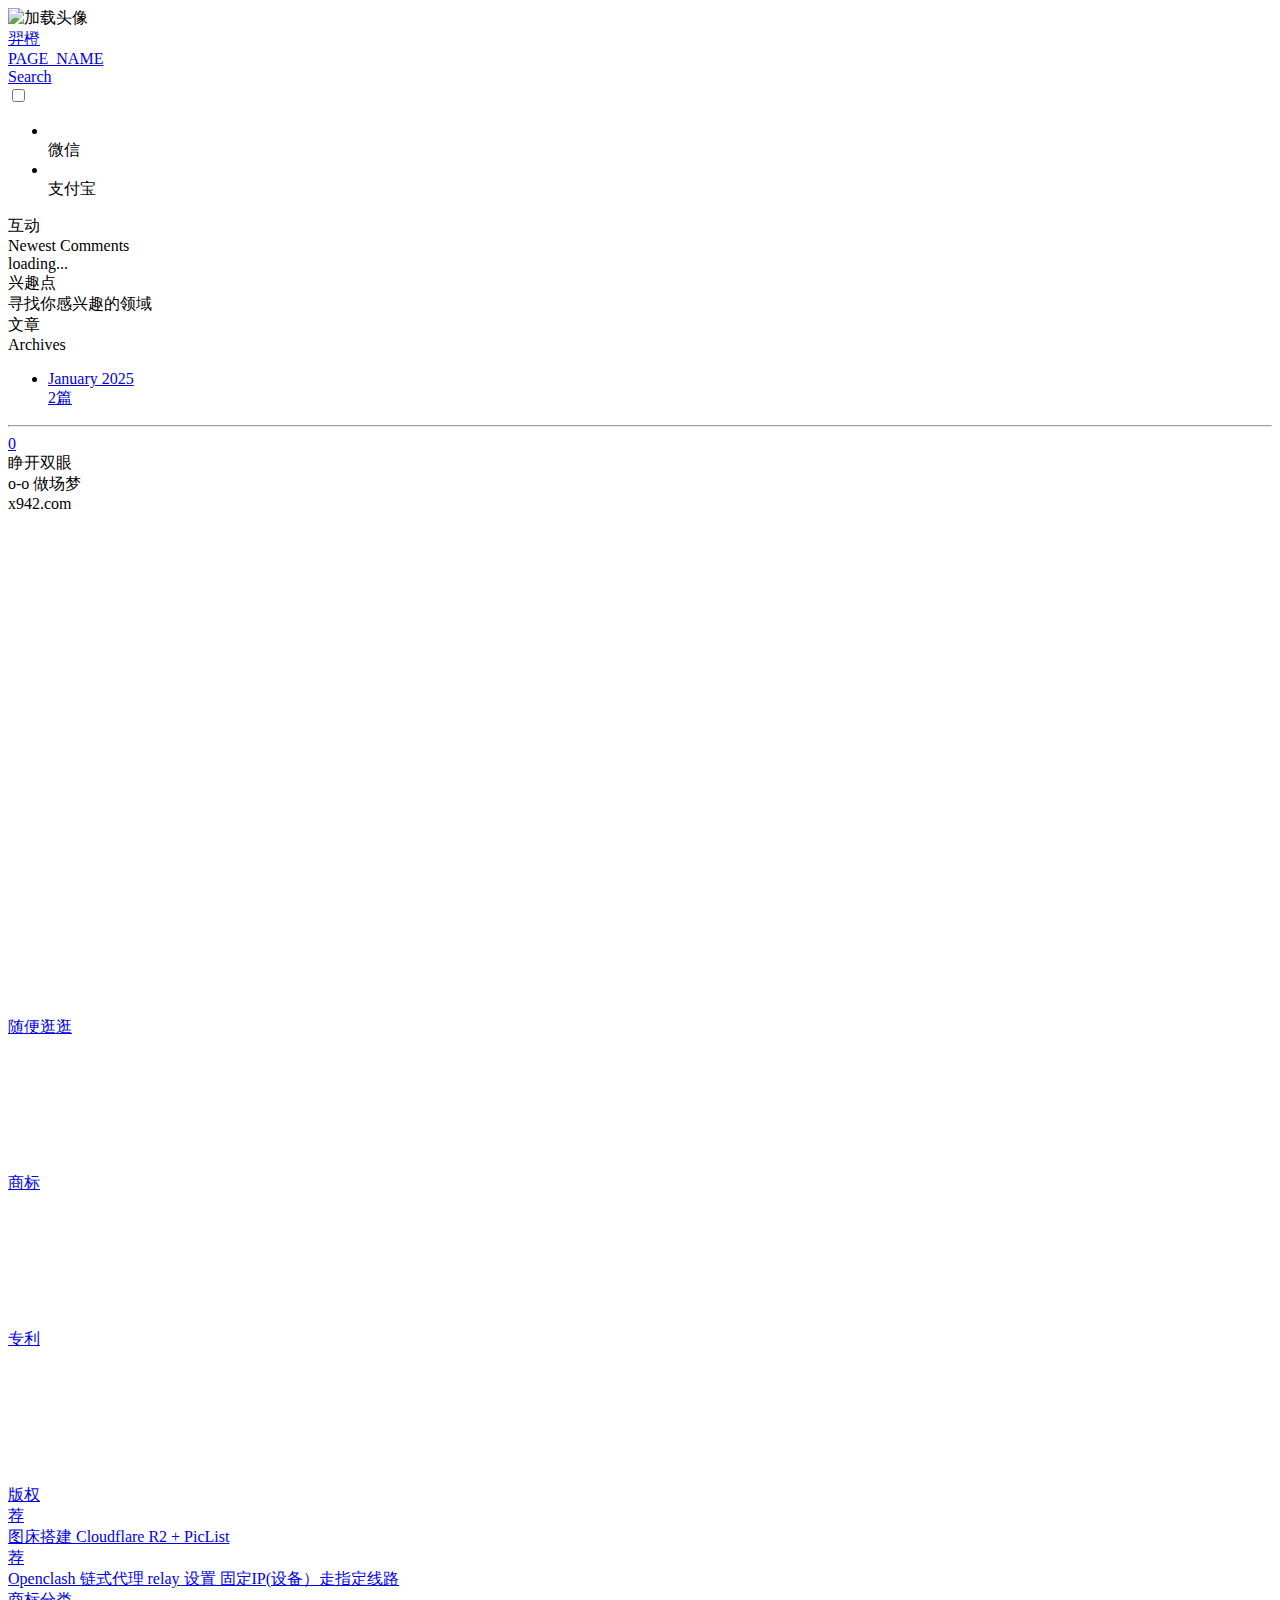
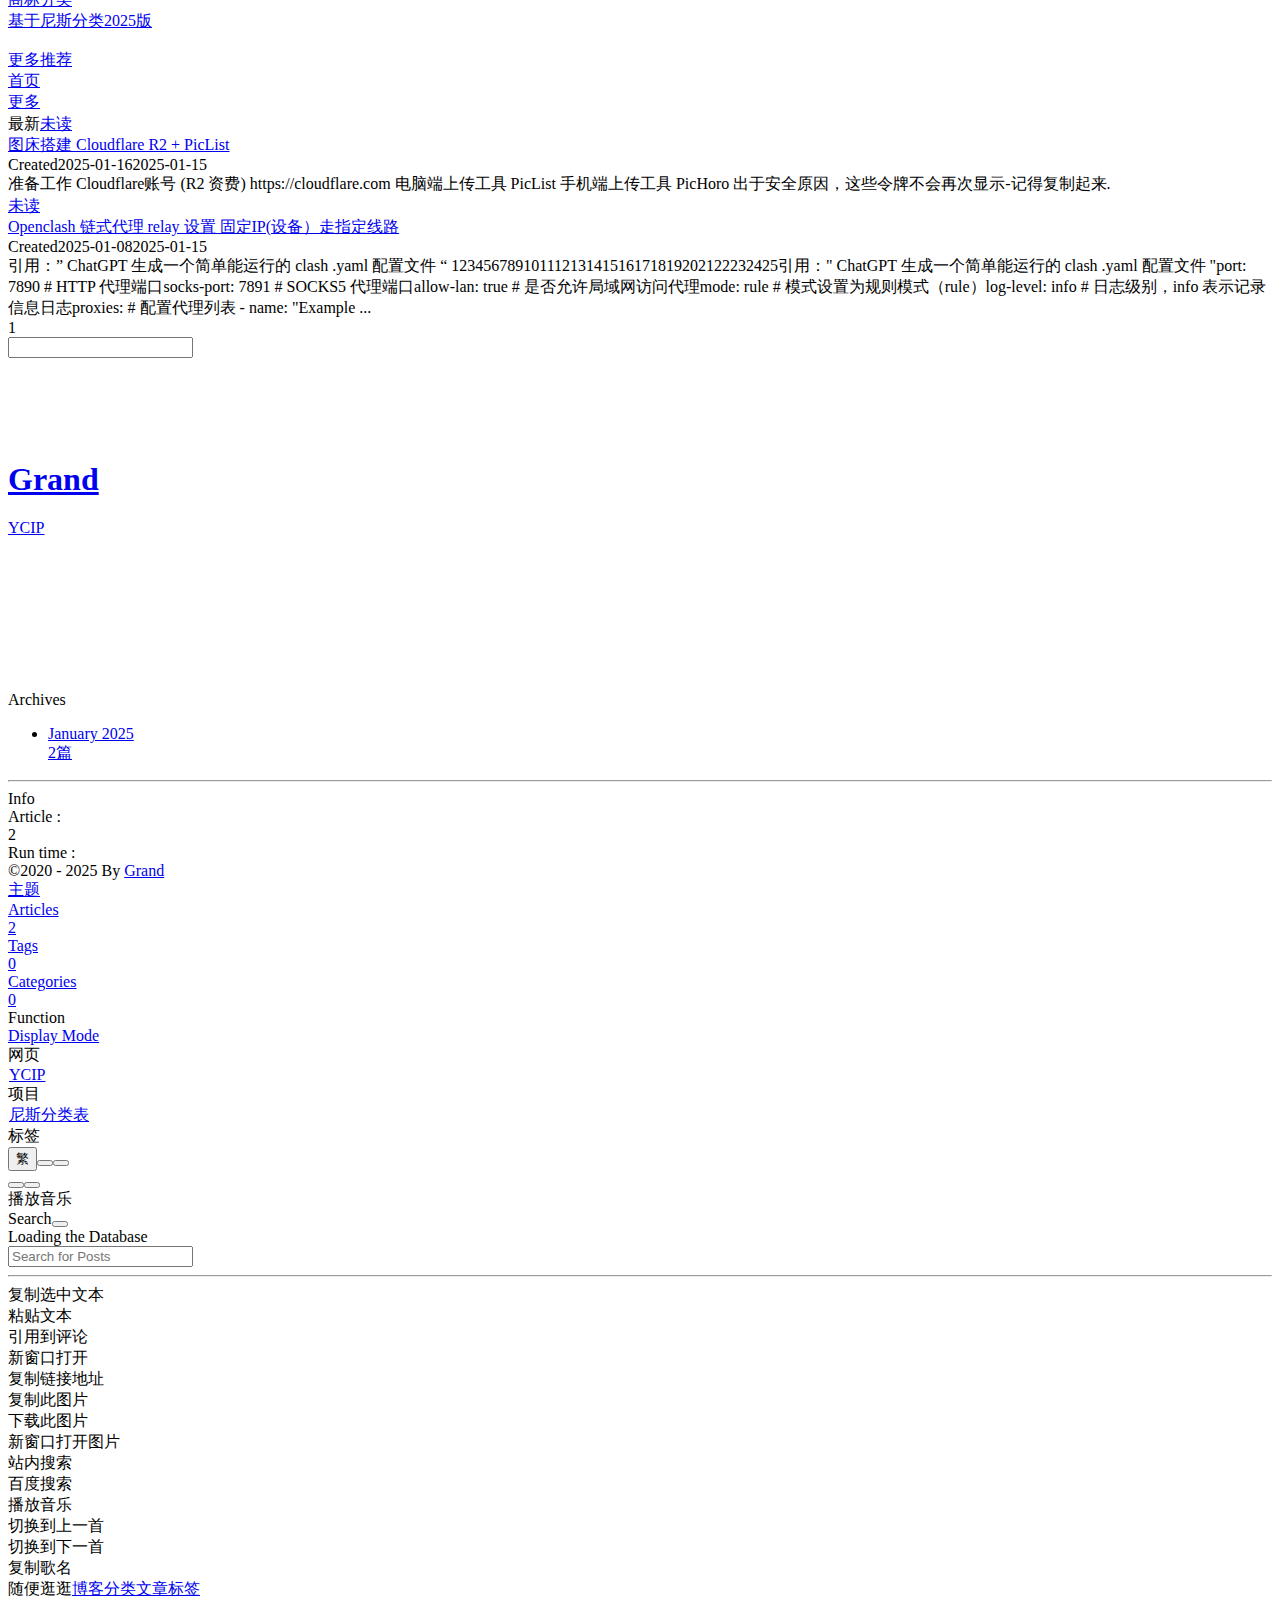
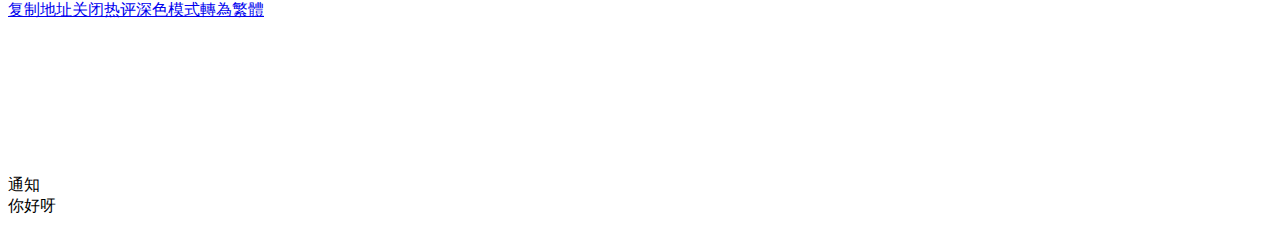
==== commit af6aaa0e: "Site updated: 2025-01-15 11:18:07" ====
--- a/index.html
+++ b/index.html
@@ -60,7 +60,7 @@
   isHome: true,
   isHighlightShrink: false,
   isToc: false,
-  postUpdate: '2025-01-14 15:44:31',
+  postUpdate: '2025-01-15 11:18:06',
   postMainColor: '',
 }</script><noscript><style type="text/css">
   #nav {
@@ -227,7 +227,19 @@
     "key": "df245676fb434a0691ead1c63341cd94"
   }
 }
-</script><link rel="stylesheet" href="https://widget.qweather.net/simple/static/css/he-simple.css?v=1.4.0"/><script src="https://widget.qweather.net/simple/static/js/he-simple.js?v=1.4.0"></script></span><div class="mask-name-container"><div id="name-container"><a id="page-name" href="javascript:anzhiyu.scrollToDest(0, 500)">PAGE_NAME</a></div></div><div id="menus"></div><div id="nav-right"><div class="nav-button" id="randomPost_button"><a class="site-page" onclick="toRandomPost()" title="随机前往一个文章" href="javascript:void(0);"><i class="anzhiyufont anzhiyu-icon-dice"></i></a></div><div class="nav-button" id="search-button"><a class="site-page social-icon search" href="javascript:void(0);" title="搜索🔍" accesskey="s"><i class="anzhiyufont anzhiyu-icon-magnifying-glass"></i><span> Search</span></a></div><input id="center-console" type="checkbox"/><label class="widget" for="center-console" title="中控台" onclick="anzhiyu.switchConsole();"><i class="left"></i><i class="widget center"></i><i class="widget right"></i></label><div id="console"><div class="console-card-group-reward"><ul class="reward-all console-card"><li class="reward-item"><a href="https://npm.elemecdn.com/anzhiyu-blog@1.1.6/img/post/common/qrcode-weichat.png" target="_blank"><img class="post-qr-code-img" alt="微信" src= "[data-uri]" onerror="this.onerror=null,this.src=&quot;/img/404.jpg&quot;" data-lazy-src="https://npm.elemecdn.com/anzhiyu-blog@1.1.6/img/post/common/qrcode-weichat.png"/></a><div class="post-qr-code-desc">微信</div></li><li class="reward-item"><a href="https://npm.elemecdn.com/anzhiyu-blog@1.1.6/img/post/common/qrcode-alipay.png" target="_blank"><img class="post-qr-code-img" alt="支付宝" src= "[data-uri]" onerror="this.onerror=null,this.src=&quot;/img/404.jpg&quot;" data-lazy-src="https://npm.elemecdn.com/anzhiyu-blog@1.1.6/img/post/common/qrcode-alipay.png"/></a><div class="post-qr-code-desc">支付宝</div></li></ul></div><div class="console-card-group"><div class="console-card-group-left"><div class="console-card" id="card-newest-comments"><div class="card-content"><div class="author-content-item-tips">互动</div><span class="author-content-item-title"> Newest Comments</span></div><div class="aside-list"><span>loading...</span></div></div></div><div class="console-card-group-right"><div class="console-card tags"><div class="card-content"><div class="author-content-item-tips">兴趣点</div><span class="author-content-item-title">寻找你感兴趣的领域</span></div></div><div class="console-card history"><div class="item-headline"><i class="anzhiyufont anzhiyu-icon-box-archiv"></i><span>文章</span></div><div class="card-archives"><div class="item-headline"><i class="anzhiyufont anzhiyu-icon-archive"></i><span>Archives</span></div><ul class="card-archive-list"><li class="card-archive-list-item"><a class="card-archive-list-link" href="/archives/2025/01/"><span class="card-archive-list-date">January 2025</span><div class="card-archive-list-count-group"><span class="card-archive-list-count">1</span><span>篇</span></div></a></li></ul></div><hr/></div></div></div><div class="button-group"><div class="console-btn-item"><a class="darkmode_switchbutton" title="显示模式切换" href="javascript:void(0);"><i class="anzhiyufont anzhiyu-icon-moon"></i></a></div><div class="console-btn-item" id="consoleHideAside" onclick="anzhiyu.hideAsideBtn()" title="边栏显示控制"><a class="asideSwitch"><i class="anzhiyufont anzhiyu-icon-arrows-left-right"></i></a></div><div class="console-btn-item" id="consoleMusic" onclick="anzhiyu.musicToggle()" title="音乐开关"><a class="music-switch"><i class="anzhiyufont anzhiyu-icon-music"></i></a></div></div><div class="console-mask" onclick="anzhiyu.hideConsole()" href="javascript:void(0);"></div></div><div class="nav-button" id="nav-totop"><a class="totopbtn" href="javascript:void(0);"><i class="anzhiyufont anzhiyu-icon-arrow-up"></i><span id="percent" onclick="anzhiyu.scrollToDest(0,500)">0</span></a></div><div id="toggle-menu"><a class="site-page" href="javascript:void(0);" title="切换"><i class="anzhiyufont anzhiyu-icon-bars"></i></a></div></div></div></nav></header><main id="blog-container"><div id="home_top"><div class="swiper_container_card" style="height: auto;width: 100%"><div id="bannerGroup"><div id="random-banner"><div class="banners-title"><div class="banners-title-big">睁开双眼</div><div class="banners-title-big">o-o 做场梦</div><div class="banners-title-small">x942.com</div></div><div id="skills-tags-group-all"><div class="tags-group-wrapper"><div class="tags-group-icon-pair"><div class="tags-group-icon" style="background: #fff"><img class="no-lightbox" title="CN" src= "[data-uri]" onerror="this.onerror=null,this.src=&quot;/img/404.jpg&quot;" data-lazy-src="https://img.morelin.com/2025/01/a3084517f077a22b8d5f3b68d6d185c8.png" size="60px" alt="CN"></div><div class="tags-group-icon" style="background: #fff"><img class="no-lightbox" title="HK" src= "[data-uri]" onerror="this.onerror=null,this.src=&quot;/img/404.jpg&quot;" data-lazy-src="https://img.morelin.com/2025/01/660121c5f4634da4f7dde50598b1ce3c.png" size="60px" alt="HK"></div></div><div class="tags-group-icon-pair"><div class="tags-group-icon" style="background: #fff"><img class="no-lightbox" title="TW" src= "[data-uri]" onerror="this.onerror=null,this.src=&quot;/img/404.jpg&quot;" data-lazy-src="https://img.morelin.com/2025/01/a72f204163cb0b5eb4477626810b8feb.png" size="60px" alt="TW"></div><div class="tags-group-icon" style="background: #fff"><img class="no-lightbox" title="RU" src= "[data-uri]" onerror="this.onerror=null,this.src=&quot;/img/404.jpg&quot;" data-lazy-src="https://img.morelin.com/2025/01/33819caaf910d5ca2d3feb1202b90d73.png" size="60px" alt="RU"></div></div><div class="tags-group-icon-pair"><div class="tags-group-icon" style="background: #fff"><img class="no-lightbox" title="US" src= "[data-uri]" onerror="this.onerror=null,this.src=&quot;/img/404.jpg&quot;" data-lazy-src="https://img.morelin.com/2025/01/726019f512f3cf639f8bb2acb6293b30.png" size="60px" alt="US"></div><div class="tags-group-icon" style="background: #fff"><img class="no-lightbox" title="EU" src= "[data-uri]" onerror="this.onerror=null,this.src=&quot;/img/404.jpg&quot;" data-lazy-src="https://img.morelin.com/2025/01/482b2ee00b7e48d42b1c28536d4d3f39.png" size="60px" alt="EU"></div></div><div class="tags-group-icon-pair"><div class="tags-group-icon" style="background: #fff"><img class="no-lightbox" title="UK" src= "[data-uri]" onerror="this.onerror=null,this.src=&quot;/img/404.jpg&quot;" data-lazy-src="https://img.morelin.com/2025/01/49f45a01df426bb0e286032f1623954e.png" size="60px" alt="UK"></div><div class="tags-group-icon" style="background: #fff"><img class="no-lightbox" title="CA" src= "[data-uri]" onerror="this.onerror=null,this.src=&quot;/img/404.jpg&quot;" data-lazy-src="https://img.morelin.com/2025/01/4cb0efdaf3455e01af97309362bdb326.png" size="60px" alt="CA"></div></div><div class="tags-group-icon-pair"><div class="tags-group-icon" style="background: #fff"><img class="no-lightbox" title="DE" src= "[data-uri]" onerror="this.onerror=null,this.src=&quot;/img/404.jpg&quot;" data-lazy-src="https://img.morelin.com/2025/01/2ae46184927650b9e9f3aee5ffc1c8e0.png" size="60px" alt="DE"></div><div class="tags-group-icon" style="background: #fff"><img class="no-lightbox" title="FR" src= "[data-uri]" onerror="this.onerror=null,this.src=&quot;/img/404.jpg&quot;" data-lazy-src="https://img.morelin.com/2025/01/9a4b145e51df86854f038a7d3db50dd8.png" size="60px" alt="FR"></div></div><div class="tags-group-icon-pair"><div class="tags-group-icon" style="background: #fff"><img class="no-lightbox" title="AU" src= "[data-uri]" onerror="this.onerror=null,this.src=&quot;/img/404.jpg&quot;" data-lazy-src="https://img.morelin.com/2025/01/2269f5338f89d936ae85e2e9c33edc26.png" size="60px" alt="AU"></div><div class="tags-group-icon" style="background: #fff"><img class="no-lightbox" title="MX" src= "[data-uri]" onerror="this.onerror=null,this.src=&quot;/img/404.jpg&quot;" data-lazy-src="https://img.morelin.com/2025/01/60d1ddd0e65557db43f62dbdde786821.png" size="60px" alt="MX"></div></div><div class="tags-group-icon-pair"><div class="tags-group-icon" style="background: #fff"><img class="no-lightbox" title="KO" src= "[data-uri]" onerror="this.onerror=null,this.src=&quot;/img/404.jpg&quot;" data-lazy-src="https://img.morelin.com/2025/01/1c8f501cd26ac476a3b9a582e754b4c1.png" size="60px" alt="KO"></div><div class="tags-group-icon" style="background: #fff"><img class="no-lightbox" title="NZ" src= "[data-uri]" onerror="this.onerror=null,this.src=&quot;/img/404.jpg&quot;" data-lazy-src="https://img.morelin.com/2025/01/c951033755f0bab062b5be3ffdee11dc.png" size="60px" alt="NZ"></div></div><div class="tags-group-icon-pair"><div class="tags-group-icon" style="background: #fff"><img class="no-lightbox" title="CN" src= "[data-uri]" onerror="this.onerror=null,this.src=&quot;/img/404.jpg&quot;" data-lazy-src="https://img.morelin.com/2025/01/a3084517f077a22b8d5f3b68d6d185c8.png" size="60px" alt="CN"></div><div class="tags-group-icon" style="background: #fff"><img class="no-lightbox" title="HK" src= "[data-uri]" onerror="this.onerror=null,this.src=&quot;/img/404.jpg&quot;" data-lazy-src="https://img.morelin.com/2025/01/660121c5f4634da4f7dde50598b1ce3c.png" size="60px" alt="HK"></div></div><div class="tags-group-icon-pair"><div class="tags-group-icon" style="background: #fff"><img class="no-lightbox" title="TW" src= "[data-uri]" onerror="this.onerror=null,this.src=&quot;/img/404.jpg&quot;" data-lazy-src="https://img.morelin.com/2025/01/a72f204163cb0b5eb4477626810b8feb.png" size="60px" alt="TW"></div><div class="tags-group-icon" style="background: #fff"><img class="no-lightbox" title="RU" src= "[data-uri]" onerror="this.onerror=null,this.src=&quot;/img/404.jpg&quot;" data-lazy-src="https://img.morelin.com/2025/01/33819caaf910d5ca2d3feb1202b90d73.png" size="60px" alt="RU"></div></div><div class="tags-group-icon-pair"><div class="tags-group-icon" style="background: #fff"><img class="no-lightbox" title="US" src= "[data-uri]" onerror="this.onerror=null,this.src=&quot;/img/404.jpg&quot;" data-lazy-src="https://img.morelin.com/2025/01/726019f512f3cf639f8bb2acb6293b30.png" size="60px" alt="US"></div><div class="tags-group-icon" style="background: #fff"><img class="no-lightbox" title="EU" src= "[data-uri]" onerror="this.onerror=null,this.src=&quot;/img/404.jpg&quot;" data-lazy-src="https://img.morelin.com/2025/01/482b2ee00b7e48d42b1c28536d4d3f39.png" size="60px" alt="EU"></div></div><div class="tags-group-icon-pair"><div class="tags-group-icon" style="background: #fff"><img class="no-lightbox" title="UK" src= "[data-uri]" onerror="this.onerror=null,this.src=&quot;/img/404.jpg&quot;" data-lazy-src="https://img.morelin.com/2025/01/49f45a01df426bb0e286032f1623954e.png" size="60px" alt="UK"></div><div class="tags-group-icon" style="background: #fff"><img class="no-lightbox" title="CA" src= "[data-uri]" onerror="this.onerror=null,this.src=&quot;/img/404.jpg&quot;" data-lazy-src="https://img.morelin.com/2025/01/4cb0efdaf3455e01af97309362bdb326.png" size="60px" alt="CA"></div></div><div class="tags-group-icon-pair"><div class="tags-group-icon" style="background: #fff"><img class="no-lightbox" title="DE" src= "[data-uri]" onerror="this.onerror=null,this.src=&quot;/img/404.jpg&quot;" data-lazy-src="https://img.morelin.com/2025/01/2ae46184927650b9e9f3aee5ffc1c8e0.png" size="60px" alt="DE"></div><div class="tags-group-icon" style="background: #fff"><img class="no-lightbox" title="FR" src= "[data-uri]" onerror="this.onerror=null,this.src=&quot;/img/404.jpg&quot;" data-lazy-src="https://img.morelin.com/2025/01/9a4b145e51df86854f038a7d3db50dd8.png" size="60px" alt="FR"></div></div><div class="tags-group-icon-pair"><div class="tags-group-icon" style="background: #fff"><img class="no-lightbox" title="AU" src= "[data-uri]" onerror="this.onerror=null,this.src=&quot;/img/404.jpg&quot;" data-lazy-src="https://img.morelin.com/2025/01/2269f5338f89d936ae85e2e9c33edc26.png" size="60px" alt="AU"></div><div class="tags-group-icon" style="background: #fff"><img class="no-lightbox" title="MX" src= "[data-uri]" onerror="this.onerror=null,this.src=&quot;/img/404.jpg&quot;" data-lazy-src="https://img.morelin.com/2025/01/60d1ddd0e65557db43f62dbdde786821.png" size="60px" alt="MX"></div></div><div class="tags-group-icon-pair"><div class="tags-group-icon" style="background: #fff"><img class="no-lightbox" title="KO" src= "[data-uri]" onerror="this.onerror=null,this.src=&quot;/img/404.jpg&quot;" data-lazy-src="https://img.morelin.com/2025/01/1c8f501cd26ac476a3b9a582e754b4c1.png" size="60px" alt="KO"></div><div class="tags-group-icon" style="background: #fff"><img class="no-lightbox" title="NZ" src= "[data-uri]" onerror="this.onerror=null,this.src=&quot;/img/404.jpg&quot;" data-lazy-src="https://img.morelin.com/2025/01/c951033755f0bab062b5be3ffdee11dc.png" size="60px" alt="NZ"></div></div></div></div><a id="random-hover" href="javascript:toRandomPost()"><i class="anzhiyufont anzhiyu-icon-paper-plane"></i><div class="bannerText">随便逛逛<i class="anzhiyufont anzhiyu-icon-arrow-right"></i></div></a></div><div class="categoryGroup"><div class="categoryItem" style="box-shadow:var(--anzhiyu-shadow-blue)"><a class="categoryButton red" href="/categories/%E5%95%86%E6%A0%87/"><span class="categoryButtonText">商标</span><svg class="icon" aria-hidden="true"><use xlink:href="#icon-R"></use></svg></a></div><div class="categoryItem" style="box-shadow:var(--anzhiyu-shadow-red)"><a class="categoryButton green" href="/categories/%E4%B8%93%E5%88%A9/"><span class="categoryButtonText">专利</span><svg class="icon" aria-hidden="true"><use xlink:href="#icon-P"></use></svg></a></div><div class="categoryItem" style="box-shadow:var(--anzhiyu-shadow-green)"><a class="categoryButton blue" href="/categories/%E7%89%88%E6%9D%83/"><span class="categoryButtonText">版权</span><svg class="icon" aria-hidden="true"><use xlink:href="#icon-C"></use></svg></a></div></div></div><div class="topGroup"><div class="recent-post-item" onclick="pjax.loadUrl(&quot;/2025/01/08/openclash/&quot;)"><div class="post_cover left_radius"><a href="2025/01/08/openclash/" title="Openclash 链式代理 relay 设置 固定IP(设备）走指定线路"><span class="recent-post-top-text">荐</span><img class="post_bg" onerror="this.onerror=null;this.src='/img/404.jpg'" alt="cover" src= "[data-uri]" onerror="this.onerror=null,this.src=&quot;/img/404.jpg&quot;" data-lazy-src="/img/default_cover.jpg"></a></div><div class="recent-post-info"><a class="article-title" href="2025/01/08/openclash/" title="Openclash 链式代理 relay 设置 固定IP(设备）走指定线路">Openclash 链式代理 relay 设置 固定IP(设备）走指定线路</a></div></div><a class="todayCard" id="todayCard" href="https://#" style="z-index: 1;"><div class="todayCard-info"><div class="todayCard-tips">商标分类</div><div class="todayCard-title">基于尼斯分类2025版</div></div><img class="todayCard-cover" src= "[data-uri]" onerror="this.onerror=null,this.src=&quot;/img/404.jpg&quot;" data-lazy-src="https://img.morelin.com/2025/01/cc520fe7dd54291d639d34bc84392ea1.png" onerror="this.onerror=null;this.src='/img/404.jpg'" alt="封面"><div class="banner-button-group"><div class="banner-button" onclick="event.stopPropagation();event.preventDefault();anzhiyu.hideTodayCard();"><i class="anzhiyufont anzhiyu-icon-arrow-circle-right"></i><span class="banner-button-text">更多推荐</span></div></div></a></div><link rel="stylesheet"></div></div><div class="layout" id="content-inner"><div class="recent-posts" id="recent-posts"><div id="categoryBar"><div class="category-bar" id="category-bar"><div id="catalog-bar"><div id="catalog-list"><div class="catalog-list-item" id="首页"><a href="/">首页</a></div></div><div class="category-bar-next" id="category-bar-next" onclick="anzhiyu.scrollCategoryBarToRight()"><i class="anzhiyufont anzhiyu-icon-angle-double-right"></i></div><a class="catalog-more" href="/categories/">更多</a></div></div></div><div class="recent-post-item lastestpost-item" onclick="pjax.loadUrl('/2025/01/08/openclash/')"><div class="post_cover left"><a href="/2025/01/08/openclash/" title="Openclash 链式代理 relay 设置 固定IP(设备）走指定线路" style="display: flex;height: 100%;"><img class="post_bg" src= "[data-uri]" onerror="this.onerror=null,this.src=&quot;/img/404.jpg&quot;" data-lazy-src="/img/default_cover.jpg" onerror="this.onerror=null;this.src='/img/404.jpg'" alt="Openclash 链式代理 relay 设置 固定IP(设备）走指定线路" style="pointer-events: none"></a></div><div class="recent-post-info"><div class="recent-post-info-top"><div class="recent-post-info-top-tips"><span class="newPost">最新</span><a class="unvisited-post" href="/2025/01/08/openclash/" title="Openclash 链式代理 relay 设置 固定IP(设备）走指定线路">未读</a></div><a class="article-title" href="/2025/01/08/openclash/" title="Openclash 链式代理 relay 设置 固定IP(设备）走指定线路">Openclash 链式代理 relay 设置 固定IP(设备）走指定线路</a></div><div class="article-meta-wrap"><span class="post-meta-date"><i class="anzhiyufont anzhiyu-icon-calendar-days" style="font-size: 15px; display:none"></i><span class="article-meta-label">Created</span><time datetime="2025-01-07T16:00:00.000Z" title="Created 2025-01-08 00:00:00" time="2025-01-08 00:00:00">2025-01-08</time><time class="time_hidden" datetime="2025-01-14T07:32:25.000Z" title="Updated 2025-01-14 15:32:25" time="2025-01-14 15:32:25">2025-01-14</time></span></div><div class="content">引用：” ChatGPT 生成一个简单能运行的 clash .yaml 配置文件 “12345678910111213141516171819202122232425引用：&quot; ChatGPT 生成一个简单能运行的 clash .yaml 配置文件 &quot;port: 7890                                 # HTTP 代理端口socks-port: 7891                           # SOCKS5 代理端口allow-lan: true                            # 是否允许局域网访问代理mode: rule                                 # 模式设置为规则模式（rule）log-level: info                            # 日志级别，info 表示记录信息日志proxies:                                   # 配置代理列表  - name: &quot;ExamplePr ...</div></div></div><nav id="pagination"><div class="pagination"><span class="page-number current">1</span><div class="toPageGroup"><input id="toPageText" oninput="value=value.replace(/[^0-9]/g,'')" maxlength="3" onkeyup="this.value=this.value.replace(/[^u4e00-u9fa5w]/g,'')" aria-label="toPage"><a id="toPageButton" onclick="anzhiyu.toPage()"><i class="anzhiyufont anzhiyu-icon-angles-right" style="font-weight: inherit; font-size: 1rem;"></i></a></div></div></nav></div><div class="aside-content" id="aside-content"><div class="card-widget card-info"><div class="card-content"><div class="author-info-avatar"><img class="avatar-img" src= "[data-uri]" onerror="this.onerror=null,this.src=&quot;/img/404.jpg&quot;" data-lazy-src="https://img.morelin.com/2025/01/9742e33e508c7b2862a2796ed4b63b85.png" onerror="this.onerror=null;this.src='/img/friend_404.gif'" alt="avatar"/></div><div class="author-info__description"><div style="line-height:1.38;margin:0.6rem 0;text-align:justify;color:rgba(255, 255, 255, 0.8);">这有关于<b style="color:#fff">产品、设计、开发</b>相关的问题和看法，还有<b style="color:#fff">文章翻译</b>和<b style="color:#fff">分享</b>。</div><div style="line-height:1.38;margin:0.6rem 0;text-align:justify;color:rgba(255, 255, 255, 0.8);">相信你可以在这里找到对你有用的<b style="color:#fff">知识</b>和<b style="color:#fff">教程</b>。</div></div><div class="author-info__bottom-group"><a class="author-info__bottom-group-left" href="/"><h1 class="author-info__name">Grand</h1><div class="author-info__desc">YCIP</div></a><div class="card-info-social-icons is-center"><a class="social-icon faa-parent animated-hover" href="/Grand@x942.com" target="_blank" title="Email"><i class="anzhiyufont anzhiyu-icon-envelope"></i></a><a class="social-icon faa-parent animated-hover" href="https://github.com/Grand2018" target="_blank" title="Github"><i class="anzhiyufont anzhiyu-icon-github"></i></a><a class="social-icon faa-parent animated-hover" href="https://www.youtube.com/@Grand13a13y" target="_blank" title="Youtube"><svg class="icon faa-tada" aria-hidden="true"><use xlink:href="#icon-Youtube"></use></svg></a></div></div></div></div><div class="card-widget anzhiyu-right-widget" id="card-wechat" onclick="null"><div id="flip-wrapper"><div id="flip-content"><div class="face" style="background: url(https://github.com/user-attachments/assets/2fba8927-255c-47d9-b70d-26f0fc7bd7b7) center center / 100% no-repeat"></div><div class="back face" style="background: url(https://github.com/user-attachments/assets/f5fb34a2-1408-4afa-a77a-03f84ebca231) center center / 100% no-repeat"></div></div></div></div><div class="sticky_layout"><div class="card-widget"><div class="card-archives"><div class="item-headline"><i class="anzhiyufont anzhiyu-icon-archive"></i><span>Archives</span></div><ul class="card-archive-list"><li class="card-archive-list-item"><a class="card-archive-list-link" href="/archives/2025/01/"><span class="card-archive-list-date">January 2025</span><div class="card-archive-list-count-group"><span class="card-archive-list-count">1</span><span>篇</span></div></a></li></ul></div><hr/><div class="card-webinfo"><div class="item-headline"><i class="anzhiyufont anzhiyu-icon-chart-line"></i><span>Info</span></div><div class="webinfo"><div class="webinfo-item"><div class="webinfo-item-title"><i class="anzhiyufont anzhiyu-icon-file-lines"></i><div class="item-name">Article :</div></div><div class="item-count">1</div></div><div class="webinfo-item"><div class="webinfo-item-title"><i class="anzhiyufont anzhiyu-icon-stopwatch"></i><div class="item-name">Run time :</div></div><div class="item-count" id="runtimeshow" data-publishDate="2025-01-07T16:00:00.000Z"><i class="anzhiyufont anzhiyu-icon-spinner anzhiyu-spin"></i></div></div></div></div></div></div></div></div></main><footer id="footer"><div id="footer-wrap"></div><div id="footer-bar"><div class="footer-bar-links"><div class="footer-bar-left"><div id="footer-bar-tips"><div class="copyright">&copy;2020 - 2025 By <a class="footer-bar-link" href="/" title="Grand" target="_blank">Grand</a></div></div><div id="footer-type-tips"></div></div><div class="footer-bar-right"><a class="footer-bar-link" target="_blank" rel="noopener" href="https://github.com/anzhiyu-c/hexo-theme-anzhiyu" title="主题">主题</a></div></div></div></footer></div><div id="sidebar"><div id="menu-mask"></div><div id="sidebar-menus"><div class="sidebar-site-data site-data is-center"><a href="/archives/" title="archive"><div class="headline">Articles</div><div class="length-num">1</div></a><a href="/tags/" title="tag"><div class="headline">Tags</div><div class="length-num">0</div></a><a href="/categories/" title="category"><div class="headline">Categories</div><div class="length-num">0</div></a></div><span class="sidebar-menu-item-title">Function</span><div class="sidebar-menu-item"><a class="darkmode_switchbutton menu-child" href="javascript:void(0);" title="Display Mode"><i class="anzhiyufont anzhiyu-icon-circle-half-stroke"></i><span>Display Mode</span></a></div><div class="back-menu-list-groups"><div class="back-menu-list-group"><div class="back-menu-list-title">网页</div><div class="back-menu-list"><a class="back-menu-item" target="_blank" rel="noopener" href="https://blog.anheyu.com/" title="博客"><img class="back-menu-item-icon" src= "[data-uri]" onerror="this.onerror=null,this.src=&quot;/img/404.jpg&quot;" data-lazy-src="/img/favicon.ico" alt="博客"/><span class="back-menu-item-text">博客</span></a></div></div><div class="back-menu-list-group"><div class="back-menu-list-title">项目</div><div class="back-menu-list"><a class="back-menu-item" target="_blank" rel="noopener" href="https://image.anheyu.com/" title="安知鱼图床"><img class="back-menu-item-icon" src= "[data-uri]" onerror="this.onerror=null,this.src=&quot;/img/404.jpg&quot;" data-lazy-src="https://image.anheyu.com/favicon.ico" alt="安知鱼图床"/><span class="back-menu-item-text">安知鱼图床</span></a></div></div></div><span class="sidebar-menu-item-title">标签</span></div></div><div id="rightside"><div id="rightside-config-hide"><button id="translateLink" type="button" title="Switch Between Traditional Chinese And Simplified Chinese">繁</button><button id="darkmode" type="button" title="Switch Between Light And Dark Mode"><i class="anzhiyufont anzhiyu-icon-circle-half-stroke"></i></button><button id="hide-aside-btn" type="button" title="Toggle between single-column and double-column"><i class="anzhiyufont anzhiyu-icon-arrows-left-right"></i></button></div><div id="rightside-config-show"><button id="rightside-config" type="button" title="Setting"><i class="anzhiyufont anzhiyu-icon-gear"></i></button><button id="go-up" type="button" title="Back To Top"><i class="anzhiyufont anzhiyu-icon-arrow-up"></i></button></div></div><div id="nav-music"><a id="nav-music-hoverTips" onclick="anzhiyu.musicToggle()" accesskey="m">播放音乐</a><div id="console-music-bg"></div><meting-js id="8152976493" server="netease" type="playlist" mutex="true" preload="none" theme="var(--anzhiyu-main)" data-lrctype="0" order="random" volume="0.7"></meting-js></div><div id="local-search"><div class="search-dialog"><nav class="search-nav"><span class="search-dialog-title">Search</span><span id="loading-status"></span><button class="search-close-button"><i class="anzhiyufont anzhiyu-icon-xmark"></i></button></nav><div class="is-center" id="loading-database"><i class="anzhiyufont anzhiyu-icon-spinner anzhiyu-pulse-icon"></i><span>  Loading the Database</span></div><div class="search-wrap"><div id="local-search-input"><div class="local-search-box"><input class="local-search-box--input" placeholder="Search for Posts" type="text"/></div></div><hr/><div id="local-search-results"></div></div></div><div id="search-mask"></div></div><div id="rightMenu"><div class="rightMenu-group rightMenu-small"><div class="rightMenu-item" id="menu-backward"><i class="anzhiyufont anzhiyu-icon-arrow-left"></i></div><div class="rightMenu-item" id="menu-forward"><i class="anzhiyufont anzhiyu-icon-arrow-right"></i></div><div class="rightMenu-item" id="menu-refresh"><i class="anzhiyufont anzhiyu-icon-arrow-rotate-right" style="font-size: 1rem;"></i></div><div class="rightMenu-item" id="menu-top"><i class="anzhiyufont anzhiyu-icon-arrow-up"></i></div></div><div class="rightMenu-group rightMenu-line rightMenuPlugin"><div class="rightMenu-item" id="menu-copytext"><i class="anzhiyufont anzhiyu-icon-copy"></i><span>复制选中文本</span></div><div class="rightMenu-item" id="menu-pastetext"><i class="anzhiyufont anzhiyu-icon-paste"></i><span>粘贴文本</span></div><a class="rightMenu-item" id="menu-commenttext"><i class="anzhiyufont anzhiyu-icon-comment-medical"></i><span>引用到评论</span></a><div class="rightMenu-item" id="menu-newwindow"><i class="anzhiyufont anzhiyu-icon-window-restore"></i><span>新窗口打开</span></div><div class="rightMenu-item" id="menu-copylink"><i class="anzhiyufont anzhiyu-icon-link"></i><span>复制链接地址</span></div><div class="rightMenu-item" id="menu-copyimg"><i class="anzhiyufont anzhiyu-icon-images"></i><span>复制此图片</span></div><div class="rightMenu-item" id="menu-downloadimg"><i class="anzhiyufont anzhiyu-icon-download"></i><span>下载此图片</span></div><div class="rightMenu-item" id="menu-newwindowimg"><i class="anzhiyufont anzhiyu-icon-window-restore"></i><span>新窗口打开图片</span></div><div class="rightMenu-item" id="menu-search"><i class="anzhiyufont anzhiyu-icon-magnifying-glass"></i><span>站内搜索</span></div><div class="rightMenu-item" id="menu-searchBaidu"><i class="anzhiyufont anzhiyu-icon-magnifying-glass"></i><span>百度搜索</span></div><div class="rightMenu-item" id="menu-music-toggle"><i class="anzhiyufont anzhiyu-icon-play"></i><span>播放音乐</span></div><div class="rightMenu-item" id="menu-music-back"><i class="anzhiyufont anzhiyu-icon-backward"></i><span>切换到上一首</span></div><div class="rightMenu-item" id="menu-music-forward"><i class="anzhiyufont anzhiyu-icon-forward"></i><span>切换到下一首</span></div><div class="rightMenu-item" id="menu-music-playlist" onclick="window.open(&quot;https://y.qq.com/n/ryqq/playlist/8802438608&quot;, &quot;_blank&quot;);" style="display: none;"><i class="anzhiyufont anzhiyu-icon-radio"></i><span>查看所有歌曲</span></div><div class="rightMenu-item" id="menu-music-copyMusicName"><i class="anzhiyufont anzhiyu-icon-copy"></i><span>复制歌名</span></div></div><div class="rightMenu-group rightMenu-line rightMenuOther"><a class="rightMenu-item menu-link" id="menu-randomPost"><i class="anzhiyufont anzhiyu-icon-shuffle"></i><span>随便逛逛</span></a><a class="rightMenu-item menu-link" href="/categories/"><i class="anzhiyufont anzhiyu-icon-cube"></i><span>博客分类</span></a><a class="rightMenu-item menu-link" href="/tags/"><i class="anzhiyufont anzhiyu-icon-tags"></i><span>文章标签</span></a></div><div class="rightMenu-group rightMenu-line rightMenuOther"><a class="rightMenu-item" id="menu-copy" href="javascript:void(0);"><i class="anzhiyufont anzhiyu-icon-copy"></i><span>复制地址</span></a><a class="rightMenu-item" id="menu-commentBarrage" href="javascript:void(0);"><i class="anzhiyufont anzhiyu-icon-message"></i><span class="menu-commentBarrage-text">关闭热评</span></a><a class="rightMenu-item" id="menu-darkmode" href="javascript:void(0);"><i class="anzhiyufont anzhiyu-icon-circle-half-stroke"></i><span class="menu-darkmode-text">深色模式</span></a><a class="rightMenu-item" id="menu-translate" href="javascript:void(0);"><i class="anzhiyufont anzhiyu-icon-language"></i><span>轉為繁體</span></a></div></div><div id="rightmenu-mask"></div><div><script src="/js/utils.js"></script><script src="/js/main.js"></script><script src="/js/tw_cn.js"></script><script src="https://cdn.cbd.int/@fancyapps/ui@5.0.28/dist/fancybox/fancybox.umd.js"></script><script src="https://cdn.cbd.int/instant.page@5.2.0/instantpage.js" type="module"></script><script src="https://cdn.cbd.int/vanilla-lazyload@17.8.5/dist/lazyload.iife.min.js"></script><script src="https://cdn.cbd.int/node-snackbar@0.1.16/dist/snackbar.min.js"></script><canvas id="universe"></canvas><script async src="https://npm.elemecdn.com/anzhiyu-theme-static@1.0.0/dark/dark.js"></script><script>// 消除控制台打印
+</script><link rel="stylesheet" href="https://widget.qweather.net/simple/static/css/he-simple.css?v=1.4.0"/><script src="https://widget.qweather.net/simple/static/js/he-simple.js?v=1.4.0"></script></span><div class="mask-name-container"><div id="name-container"><a id="page-name" href="javascript:anzhiyu.scrollToDest(0, 500)">PAGE_NAME</a></div></div><div id="menus"></div><div id="nav-right"><div class="nav-button" id="randomPost_button"><a class="site-page" onclick="toRandomPost()" title="随机前往一个文章" href="javascript:void(0);"><i class="anzhiyufont anzhiyu-icon-dice"></i></a></div><div class="nav-button" id="search-button"><a class="site-page social-icon search" href="javascript:void(0);" title="搜索🔍" accesskey="s"><i class="anzhiyufont anzhiyu-icon-magnifying-glass"></i><span> Search</span></a></div><input id="center-console" type="checkbox"/><label class="widget" for="center-console" title="中控台" onclick="anzhiyu.switchConsole();"><i class="left"></i><i class="widget center"></i><i class="widget right"></i></label><div id="console"><div class="console-card-group-reward"><ul class="reward-all console-card"><li class="reward-item"><a href="https://npm.elemecdn.com/anzhiyu-blog@1.1.6/img/post/common/qrcode-weichat.png" target="_blank"><img class="post-qr-code-img" alt="微信" src= "[data-uri]" onerror="this.onerror=null,this.src=&quot;/img/404.jpg&quot;" data-lazy-src="https://npm.elemecdn.com/anzhiyu-blog@1.1.6/img/post/common/qrcode-weichat.png"/></a><div class="post-qr-code-desc">微信</div></li><li class="reward-item"><a href="https://npm.elemecdn.com/anzhiyu-blog@1.1.6/img/post/common/qrcode-alipay.png" target="_blank"><img class="post-qr-code-img" alt="支付宝" src= "[data-uri]" onerror="this.onerror=null,this.src=&quot;/img/404.jpg&quot;" data-lazy-src="https://npm.elemecdn.com/anzhiyu-blog@1.1.6/img/post/common/qrcode-alipay.png"/></a><div class="post-qr-code-desc">支付宝</div></li></ul></div><div class="console-card-group"><div class="console-card-group-left"><div class="console-card" id="card-newest-comments"><div class="card-content"><div class="author-content-item-tips">互动</div><span class="author-content-item-title"> Newest Comments</span></div><div class="aside-list"><span>loading...</span></div></div></div><div class="console-card-group-right"><div class="console-card tags"><div class="card-content"><div class="author-content-item-tips">兴趣点</div><span class="author-content-item-title">寻找你感兴趣的领域</span></div></div><div class="console-card history"><div class="item-headline"><i class="anzhiyufont anzhiyu-icon-box-archiv"></i><span>文章</span></div><div class="card-archives"><div class="item-headline"><i class="anzhiyufont anzhiyu-icon-archive"></i><span>Archives</span></div><ul class="card-archive-list"><li class="card-archive-list-item"><a class="card-archive-list-link" href="/archives/2025/01/"><span class="card-archive-list-date">January 2025</span><div class="card-archive-list-count-group"><span class="card-archive-list-count">2</span><span>篇</span></div></a></li></ul></div><hr/></div></div></div><div class="button-group"><div class="console-btn-item"><a class="darkmode_switchbutton" title="显示模式切换" href="javascript:void(0);"><i class="anzhiyufont anzhiyu-icon-moon"></i></a></div><div class="console-btn-item" id="consoleHideAside" onclick="anzhiyu.hideAsideBtn()" title="边栏显示控制"><a class="asideSwitch"><i class="anzhiyufont anzhiyu-icon-arrows-left-right"></i></a></div><div class="console-btn-item" id="consoleMusic" onclick="anzhiyu.musicToggle()" title="音乐开关"><a class="music-switch"><i class="anzhiyufont anzhiyu-icon-music"></i></a></div></div><div class="console-mask" onclick="anzhiyu.hideConsole()" href="javascript:void(0);"></div></div><div class="nav-button" id="nav-totop"><a class="totopbtn" href="javascript:void(0);"><i class="anzhiyufont anzhiyu-icon-arrow-up"></i><span id="percent" onclick="anzhiyu.scrollToDest(0,500)">0</span></a></div><div id="toggle-menu"><a class="site-page" href="javascript:void(0);" title="切换"><i class="anzhiyufont anzhiyu-icon-bars"></i></a></div></div></div></nav></header><main id="blog-container"><div id="home_top"><div class="swiper_container_card" style="height: auto;width: 100%"><div id="bannerGroup"><div id="random-banner"><div class="banners-title"><div class="banners-title-big">睁开双眼</div><div class="banners-title-big">o-o 做场梦</div><div class="banners-title-small">x942.com</div></div><div id="skills-tags-group-all"><div class="tags-group-wrapper"><div class="tags-group-icon-pair"><div class="tags-group-icon" style="background: #fff"><img class="no-lightbox" title="CN" src= "[data-uri]" onerror="this.onerror=null,this.src=&quot;/img/404.jpg&quot;" data-lazy-src="https://img.morelin.com/2025/01/a3084517f077a22b8d5f3b68d6d185c8.png" size="60px" alt="CN"></div><div class="tags-group-icon" style="background: #fff"><img class="no-lightbox" title="HK" src= "[data-uri]" onerror="this.onerror=null,this.src=&quot;/img/404.jpg&quot;" data-lazy-src="https://img.morelin.com/2025/01/660121c5f4634da4f7dde50598b1ce3c.png" size="60px" alt="HK"></div></div><div class="tags-group-icon-pair"><div class="tags-group-icon" style="background: #fff"><img class="no-lightbox" title="TW" src= "[data-uri]" onerror="this.onerror=null,this.src=&quot;/img/404.jpg&quot;" data-lazy-src="https://img.morelin.com/2025/01/a72f204163cb0b5eb4477626810b8feb.png" size="60px" alt="TW"></div><div class="tags-group-icon" style="background: #fff"><img class="no-lightbox" title="RU" src= "[data-uri]" onerror="this.onerror=null,this.src=&quot;/img/404.jpg&quot;" data-lazy-src="https://img.morelin.com/2025/01/33819caaf910d5ca2d3feb1202b90d73.png" size="60px" alt="RU"></div></div><div class="tags-group-icon-pair"><div class="tags-group-icon" style="background: #fff"><img class="no-lightbox" title="US" src= "[data-uri]" onerror="this.onerror=null,this.src=&quot;/img/404.jpg&quot;" data-lazy-src="https://img.morelin.com/2025/01/726019f512f3cf639f8bb2acb6293b30.png" size="60px" alt="US"></div><div class="tags-group-icon" style="background: #fff"><img class="no-lightbox" title="EU" src= "[data-uri]" onerror="this.onerror=null,this.src=&quot;/img/404.jpg&quot;" data-lazy-src="https://img.morelin.com/2025/01/482b2ee00b7e48d42b1c28536d4d3f39.png" size="60px" alt="EU"></div></div><div class="tags-group-icon-pair"><div class="tags-group-icon" style="background: #fff"><img class="no-lightbox" title="UK" src= "[data-uri]" onerror="this.onerror=null,this.src=&quot;/img/404.jpg&quot;" data-lazy-src="https://img.morelin.com/2025/01/49f45a01df426bb0e286032f1623954e.png" size="60px" alt="UK"></div><div class="tags-group-icon" style="background: #fff"><img class="no-lightbox" title="CA" src= "[data-uri]" onerror="this.onerror=null,this.src=&quot;/img/404.jpg&quot;" data-lazy-src="https://img.morelin.com/2025/01/4cb0efdaf3455e01af97309362bdb326.png" size="60px" alt="CA"></div></div><div class="tags-group-icon-pair"><div class="tags-group-icon" style="background: #fff"><img class="no-lightbox" title="DE" src= "[data-uri]" onerror="this.onerror=null,this.src=&quot;/img/404.jpg&quot;" data-lazy-src="https://img.morelin.com/2025/01/2ae46184927650b9e9f3aee5ffc1c8e0.png" size="60px" alt="DE"></div><div class="tags-group-icon" style="background: #fff"><img class="no-lightbox" title="FR" src= "[data-uri]" onerror="this.onerror=null,this.src=&quot;/img/404.jpg&quot;" data-lazy-src="https://img.morelin.com/2025/01/9a4b145e51df86854f038a7d3db50dd8.png" size="60px" alt="FR"></div></div><div class="tags-group-icon-pair"><div class="tags-group-icon" style="background: #fff"><img class="no-lightbox" title="AU" src= "[data-uri]" onerror="this.onerror=null,this.src=&quot;/img/404.jpg&quot;" data-lazy-src="https://img.morelin.com/2025/01/2269f5338f89d936ae85e2e9c33edc26.png" size="60px" alt="AU"></div><div class="tags-group-icon" style="background: #fff"><img class="no-lightbox" title="MX" src= "[data-uri]" onerror="this.onerror=null,this.src=&quot;/img/404.jpg&quot;" data-lazy-src="https://img.morelin.com/2025/01/60d1ddd0e65557db43f62dbdde786821.png" size="60px" alt="MX"></div></div><div class="tags-group-icon-pair"><div class="tags-group-icon" style="background: #fff"><img class="no-lightbox" title="KO" src= "[data-uri]" onerror="this.onerror=null,this.src=&quot;/img/404.jpg&quot;" data-lazy-src="https://img.morelin.com/2025/01/1c8f501cd26ac476a3b9a582e754b4c1.png" size="60px" alt="KO"></div><div class="tags-group-icon" style="background: #fff"><img class="no-lightbox" title="NZ" src= "[data-uri]" onerror="this.onerror=null,this.src=&quot;/img/404.jpg&quot;" data-lazy-src="https://img.morelin.com/2025/01/c951033755f0bab062b5be3ffdee11dc.png" size="60px" alt="NZ"></div></div><div class="tags-group-icon-pair"><div class="tags-group-icon" style="background: #fff"><img class="no-lightbox" title="CN" src= "[data-uri]" onerror="this.onerror=null,this.src=&quot;/img/404.jpg&quot;" data-lazy-src="https://img.morelin.com/2025/01/a3084517f077a22b8d5f3b68d6d185c8.png" size="60px" alt="CN"></div><div class="tags-group-icon" style="background: #fff"><img class="no-lightbox" title="HK" src= "[data-uri]" onerror="this.onerror=null,this.src=&quot;/img/404.jpg&quot;" data-lazy-src="https://img.morelin.com/2025/01/660121c5f4634da4f7dde50598b1ce3c.png" size="60px" alt="HK"></div></div><div class="tags-group-icon-pair"><div class="tags-group-icon" style="background: #fff"><img class="no-lightbox" title="TW" src= "[data-uri]" onerror="this.onerror=null,this.src=&quot;/img/404.jpg&quot;" data-lazy-src="https://img.morelin.com/2025/01/a72f204163cb0b5eb4477626810b8feb.png" size="60px" alt="TW"></div><div class="tags-group-icon" style="background: #fff"><img class="no-lightbox" title="RU" src= "[data-uri]" onerror="this.onerror=null,this.src=&quot;/img/404.jpg&quot;" data-lazy-src="https://img.morelin.com/2025/01/33819caaf910d5ca2d3feb1202b90d73.png" size="60px" alt="RU"></div></div><div class="tags-group-icon-pair"><div class="tags-group-icon" style="background: #fff"><img class="no-lightbox" title="US" src= "[data-uri]" onerror="this.onerror=null,this.src=&quot;/img/404.jpg&quot;" data-lazy-src="https://img.morelin.com/2025/01/726019f512f3cf639f8bb2acb6293b30.png" size="60px" alt="US"></div><div class="tags-group-icon" style="background: #fff"><img class="no-lightbox" title="EU" src= "[data-uri]" onerror="this.onerror=null,this.src=&quot;/img/404.jpg&quot;" data-lazy-src="https://img.morelin.com/2025/01/482b2ee00b7e48d42b1c28536d4d3f39.png" size="60px" alt="EU"></div></div><div class="tags-group-icon-pair"><div class="tags-group-icon" style="background: #fff"><img class="no-lightbox" title="UK" src= "[data-uri]" onerror="this.onerror=null,this.src=&quot;/img/404.jpg&quot;" data-lazy-src="https://img.morelin.com/2025/01/49f45a01df426bb0e286032f1623954e.png" size="60px" alt="UK"></div><div class="tags-group-icon" style="background: #fff"><img class="no-lightbox" title="CA" src= "[data-uri]" onerror="this.onerror=null,this.src=&quot;/img/404.jpg&quot;" data-lazy-src="https://img.morelin.com/2025/01/4cb0efdaf3455e01af97309362bdb326.png" size="60px" alt="CA"></div></div><div class="tags-group-icon-pair"><div class="tags-group-icon" style="background: #fff"><img class="no-lightbox" title="DE" src= "[data-uri]" onerror="this.onerror=null,this.src=&quot;/img/404.jpg&quot;" data-lazy-src="https://img.morelin.com/2025/01/2ae46184927650b9e9f3aee5ffc1c8e0.png" size="60px" alt="DE"></div><div class="tags-group-icon" style="background: #fff"><img class="no-lightbox" title="FR" src= "[data-uri]" onerror="this.onerror=null,this.src=&quot;/img/404.jpg&quot;" data-lazy-src="https://img.morelin.com/2025/01/9a4b145e51df86854f038a7d3db50dd8.png" size="60px" alt="FR"></div></div><div class="tags-group-icon-pair"><div class="tags-group-icon" style="background: #fff"><img class="no-lightbox" title="AU" src= "[data-uri]" onerror="this.onerror=null,this.src=&quot;/img/404.jpg&quot;" data-lazy-src="https://img.morelin.com/2025/01/2269f5338f89d936ae85e2e9c33edc26.png" size="60px" alt="AU"></div><div class="tags-group-icon" style="background: #fff"><img class="no-lightbox" title="MX" src= "[data-uri]" onerror="this.onerror=null,this.src=&quot;/img/404.jpg&quot;" data-lazy-src="https://img.morelin.com/2025/01/60d1ddd0e65557db43f62dbdde786821.png" size="60px" alt="MX"></div></div><div class="tags-group-icon-pair"><div class="tags-group-icon" style="background: #fff"><img class="no-lightbox" title="KO" src= "[data-uri]" onerror="this.onerror=null,this.src=&quot;/img/404.jpg&quot;" data-lazy-src="https://img.morelin.com/2025/01/1c8f501cd26ac476a3b9a582e754b4c1.png" size="60px" alt="KO"></div><div class="tags-group-icon" style="background: #fff"><img class="no-lightbox" title="NZ" src= "[data-uri]" onerror="this.onerror=null,this.src=&quot;/img/404.jpg&quot;" data-lazy-src="https://img.morelin.com/2025/01/c951033755f0bab062b5be3ffdee11dc.png" size="60px" alt="NZ"></div></div></div></div><a id="random-hover" href="javascript:toRandomPost()"><i class="anzhiyufont anzhiyu-icon-paper-plane"></i><div class="bannerText">随便逛逛<i class="anzhiyufont anzhiyu-icon-arrow-right"></i></div></a></div><div class="categoryGroup"><div class="categoryItem" style="box-shadow:var(--anzhiyu-shadow-blue)"><a class="categoryButton red" href="/categories/%E5%95%86%E6%A0%87/"><span class="categoryButtonText">商标</span><svg class="icon" aria-hidden="true"><use xlink:href="#icon-R"></use></svg></a></div><div class="categoryItem" style="box-shadow:var(--anzhiyu-shadow-red)"><a class="categoryButton green" href="/categories/%E4%B8%93%E5%88%A9/"><span class="categoryButtonText">专利</span><svg class="icon" aria-hidden="true"><use xlink:href="#icon-P"></use></svg></a></div><div class="categoryItem" style="box-shadow:var(--anzhiyu-shadow-green)"><a class="categoryButton blue" href="/categories/%E7%89%88%E6%9D%83/"><span class="categoryButtonText">版权</span><svg class="icon" aria-hidden="true"><use xlink:href="#icon-C"></use></svg></a></div></div></div><div class="topGroup"><div class="recent-post-item" onclick="pjax.loadUrl(&quot;/2025/01/16/cloudflare%20R2/&quot;)"><div class="post_cover left_radius"><a href="2025/01/16/cloudflare R2/" title="图床搭建 Cloudflare R2 + PicList"><span class="recent-post-top-text">荐</span><img class="post_bg" onerror="this.onerror=null;this.src='/img/404.jpg'" alt="cover" src= "[data-uri]" onerror="this.onerror=null,this.src=&quot;/img/404.jpg&quot;" data-lazy-src="/img/default_cover.jpg"></a></div><div class="recent-post-info"><a class="article-title" href="2025/01/16/cloudflare R2/" title="图床搭建 Cloudflare R2 + PicList">图床搭建 Cloudflare R2 + PicList</a></div></div><div class="recent-post-item" onclick="pjax.loadUrl(&quot;/2025/01/08/openclash/&quot;)"><div class="post_cover left_radius"><a href="2025/01/08/openclash/" title="Openclash 链式代理 relay 设置 固定IP(设备）走指定线路"><span class="recent-post-top-text">荐</span><img class="post_bg" onerror="this.onerror=null;this.src='/img/404.jpg'" alt="cover" src= "[data-uri]" onerror="this.onerror=null,this.src=&quot;/img/404.jpg&quot;" data-lazy-src="/img/default_cover.jpg"></a></div><div class="recent-post-info"><a class="article-title" href="2025/01/08/openclash/" title="Openclash 链式代理 relay 设置 固定IP(设备）走指定线路">Openclash 链式代理 relay 设置 固定IP(设备）走指定线路</a></div></div><a class="todayCard" id="todayCard" href="https://#" style="z-index: 1;"><div class="todayCard-info"><div class="todayCard-tips">商标分类</div><div class="todayCard-title">基于尼斯分类2025版</div></div><img class="todayCard-cover" src= "[data-uri]" onerror="this.onerror=null,this.src=&quot;/img/404.jpg&quot;" data-lazy-src="https://img.morelin.com/2025/01/cc520fe7dd54291d639d34bc84392ea1.png" onerror="this.onerror=null;this.src='/img/404.jpg'" alt="封面"><div class="banner-button-group"><div class="banner-button" onclick="event.stopPropagation();event.preventDefault();anzhiyu.hideTodayCard();"><i class="anzhiyufont anzhiyu-icon-arrow-circle-right"></i><span class="banner-button-text">更多推荐</span></div></div></a></div><link rel="stylesheet"></div></div><div class="layout" id="content-inner"><div class="recent-posts" id="recent-posts"><div id="categoryBar"><div class="category-bar" id="category-bar"><div id="catalog-bar"><div id="catalog-list"><div class="catalog-list-item" id="首页"><a href="/">首页</a></div></div><div class="category-bar-next" id="category-bar-next" onclick="anzhiyu.scrollCategoryBarToRight()"><i class="anzhiyufont anzhiyu-icon-angle-double-right"></i></div><a class="catalog-more" href="/categories/">更多</a></div></div></div><div class="recent-post-item lastestpost-item" onclick="pjax.loadUrl('/2025/01/16/cloudflare%20R2/')"><div class="post_cover left"><a href="/2025/01/16/cloudflare%20R2/" title="图床搭建 Cloudflare R2 + PicList" style="display: flex;height: 100%;"><img class="post_bg" src= "[data-uri]" onerror="this.onerror=null,this.src=&quot;/img/404.jpg&quot;" data-lazy-src="/img/default_cover.jpg" onerror="this.onerror=null;this.src='/img/404.jpg'" alt="图床搭建 Cloudflare R2 + PicList" style="pointer-events: none"></a></div><div class="recent-post-info"><div class="recent-post-info-top"><div class="recent-post-info-top-tips"><span class="newPost">最新</span><a class="unvisited-post" href="/2025/01/16/cloudflare%20R2/" title="图床搭建 Cloudflare R2 + PicList">未读</a></div><a class="article-title" href="/2025/01/16/cloudflare%20R2/" title="图床搭建 Cloudflare R2 + PicList">图床搭建 Cloudflare R2 + PicList</a></div><div class="article-meta-wrap"><span class="post-meta-date"><i class="anzhiyufont anzhiyu-icon-calendar-days" style="font-size: 15px; display:none"></i><span class="article-meta-label">Created</span><time datetime="2025-01-15T16:00:00.000Z" title="Created 2025-01-16 00:00:00" time="2025-01-16 00:00:00">2025-01-16</time><time class="time_hidden" datetime="2025-01-15T02:35:20.000Z" title="Updated 2025-01-15 10:35:20" time="2025-01-15 10:35:20">2025-01-15</time></span></div><div class="content">准备工作
+
+
+Cloudflare账号 (R2 资费) https://cloudflare.com
+电脑端上传工具 PicList
+手机端上传工具 PicHoro
+
+出于安全原因，这些令牌不会再次显示-记得复制起来.
+
+
+</div></div></div><div class="recent-post-item" onclick="pjax.loadUrl('/2025/01/08/openclash/')"><div class="post_cover left"><a href="/2025/01/08/openclash/" title="Openclash 链式代理 relay 设置 固定IP(设备）走指定线路" style="display: flex;height: 100%;"><img class="post_bg" src= "[data-uri]" onerror="this.onerror=null,this.src=&quot;/img/404.jpg&quot;" data-lazy-src="/img/default_cover.jpg" onerror="this.onerror=null;this.src='/img/404.jpg'" alt="Openclash 链式代理 relay 设置 固定IP(设备）走指定线路" style="pointer-events: none"></a></div><div class="recent-post-info"><div class="recent-post-info-top"><div class="recent-post-info-top-tips"><a class="unvisited-post" href="/2025/01/08/openclash/" title="Openclash 链式代理 relay 设置 固定IP(设备）走指定线路">未读</a></div><a class="article-title" href="/2025/01/08/openclash/" title="Openclash 链式代理 relay 设置 固定IP(设备）走指定线路">Openclash 链式代理 relay 设置 固定IP(设备）走指定线路</a></div><div class="article-meta-wrap"><span class="post-meta-date"><i class="anzhiyufont anzhiyu-icon-calendar-days" style="font-size: 15px; display:none"></i><span class="article-meta-label">Created</span><time datetime="2025-01-07T16:00:00.000Z" title="Created 2025-01-08 00:00:00" time="2025-01-08 00:00:00">2025-01-08</time><time class="time_hidden" datetime="2025-01-15T03:15:03.000Z" title="Updated 2025-01-15 11:15:03" time="2025-01-15 11:15:03">2025-01-15</time></span></div><div class="content">引用：” ChatGPT 生成一个简单能运行的 clash .yaml 配置文件 “
+
+12345678910111213141516171819202122232425引用：&quot; ChatGPT 生成一个简单能运行的 clash .yaml 配置文件 &quot;port: 7890                                 # HTTP 代理端口socks-port: 7891                           # SOCKS5 代理端口allow-lan: true                            # 是否允许局域网访问代理mode: rule                                 # 模式设置为规则模式（rule）log-level: info                            # 日志级别，info 表示记录信息日志proxies:                                   # 配置代理列表  - name: &quot;Example ...</div></div></div><nav id="pagination"><div class="pagination"><span class="page-number current">1</span><div class="toPageGroup"><input id="toPageText" oninput="value=value.replace(/[^0-9]/g,'')" maxlength="3" onkeyup="this.value=this.value.replace(/[^u4e00-u9fa5w]/g,'')" aria-label="toPage"><a id="toPageButton" onclick="anzhiyu.toPage()"><i class="anzhiyufont anzhiyu-icon-angles-right" style="font-weight: inherit; font-size: 1rem;"></i></a></div></div></nav></div><div class="aside-content" id="aside-content"><div class="card-widget card-info"><div class="card-content"><div class="author-info-avatar"><img class="avatar-img" src= "[data-uri]" onerror="this.onerror=null,this.src=&quot;/img/404.jpg&quot;" data-lazy-src="https://img.morelin.com/2025/01/9742e33e508c7b2862a2796ed4b63b85.png" onerror="this.onerror=null;this.src='/img/friend_404.gif'" alt="avatar"/></div><div class="author-info__description"><div style="line-height:1.38;margin:0.6rem 0;text-align:justify;color:rgba(255, 255, 255, 0.8);">这有关于<b style="color:#fff">产品、设计、开发</b>相关的问题和看法，还有<b style="color:#fff">文章翻译</b>和<b style="color:#fff">分享</b>。</div><div style="line-height:1.38;margin:0.6rem 0;text-align:justify;color:rgba(255, 255, 255, 0.8);">相信你可以在这里找到对你有用的<b style="color:#fff">知识</b>和<b style="color:#fff">教程</b>。</div></div><div class="author-info__bottom-group"><a class="author-info__bottom-group-left" href="/"><h1 class="author-info__name">Grand</h1><div class="author-info__desc">YCIP</div></a><div class="card-info-social-icons is-center"><a class="social-icon faa-parent animated-hover" href="/Grand@x942.com" target="_blank" title="Email"><i class="anzhiyufont anzhiyu-icon-envelope"></i></a><a class="social-icon faa-parent animated-hover" href="https://github.com/Grand2018" target="_blank" title="Github"><i class="anzhiyufont anzhiyu-icon-github"></i></a><a class="social-icon faa-parent animated-hover" href="https://www.youtube.com/@Grand13a13y" target="_blank" title="Youtube"><svg class="icon faa-tada" aria-hidden="true"><use xlink:href="#icon-Youtube"></use></svg></a></div></div></div></div><div class="card-widget anzhiyu-right-widget" id="card-wechat" onclick="null"><div id="flip-wrapper"><div id="flip-content"><div class="face" style="background: url(https://img.morelin.com/2025/01/2aa62584b04f90fced6eca133a1d0f73.png) center center / 100% no-repeat"></div><div class="back face" style="background: url(https://img.morelin.com/2025/01/9d4eeb6ef251d4eb36f29fdd28e36556.png) center center / 100% no-repeat"></div></div></div></div><div class="sticky_layout"><div class="card-widget"><div class="card-archives"><div class="item-headline"><i class="anzhiyufont anzhiyu-icon-archive"></i><span>Archives</span></div><ul class="card-archive-list"><li class="card-archive-list-item"><a class="card-archive-list-link" href="/archives/2025/01/"><span class="card-archive-list-date">January 2025</span><div class="card-archive-list-count-group"><span class="card-archive-list-count">2</span><span>篇</span></div></a></li></ul></div><hr/><div class="card-webinfo"><div class="item-headline"><i class="anzhiyufont anzhiyu-icon-chart-line"></i><span>Info</span></div><div class="webinfo"><div class="webinfo-item"><div class="webinfo-item-title"><i class="anzhiyufont anzhiyu-icon-file-lines"></i><div class="item-name">Article :</div></div><div class="item-count">2</div></div><div class="webinfo-item"><div class="webinfo-item-title"><i class="anzhiyufont anzhiyu-icon-stopwatch"></i><div class="item-name">Run time :</div></div><div class="item-count" id="runtimeshow" data-publishDate="2025-01-07T16:00:00.000Z"><i class="anzhiyufont anzhiyu-icon-spinner anzhiyu-spin"></i></div></div></div></div></div></div></div></div></main><footer id="footer"><div id="footer-wrap"></div><div id="footer-bar"><div class="footer-bar-links"><div class="footer-bar-left"><div id="footer-bar-tips"><div class="copyright">&copy;2020 - 2025 By <a class="footer-bar-link" href="/" title="Grand" target="_blank">Grand</a></div></div><div id="footer-type-tips"></div></div><div class="footer-bar-right"><a class="footer-bar-link" target="_blank" rel="noopener" href="https://github.com/anzhiyu-c/hexo-theme-anzhiyu" title="主题">主题</a></div></div></div></footer></div><div id="sidebar"><div id="menu-mask"></div><div id="sidebar-menus"><div class="sidebar-site-data site-data is-center"><a href="/archives/" title="archive"><div class="headline">Articles</div><div class="length-num">2</div></a><a href="/tags/" title="tag"><div class="headline">Tags</div><div class="length-num">0</div></a><a href="/categories/" title="category"><div class="headline">Categories</div><div class="length-num">0</div></a></div><span class="sidebar-menu-item-title">Function</span><div class="sidebar-menu-item"><a class="darkmode_switchbutton menu-child" href="javascript:void(0);" title="Display Mode"><i class="anzhiyufont anzhiyu-icon-circle-half-stroke"></i><span>Display Mode</span></a></div><div class="back-menu-list-groups"><div class="back-menu-list-group"><div class="back-menu-list-title">网页</div><div class="back-menu-list"><a class="back-menu-item" target="_blank" rel="noopener" href="https://ycoip.com/" title="YCIP"><img class="back-menu-item-icon" src= "[data-uri]" onerror="this.onerror=null,this.src=&quot;/img/404.jpg&quot;" data-lazy-src="/img/favicon.ico" alt="YCIP"/><span class="back-menu-item-text">YCIP</span></a></div></div><div class="back-menu-list-group"><div class="back-menu-list-title">项目</div><div class="back-menu-list"><a class="back-menu-item" href="https://#" title="尼斯分类表"><img class="back-menu-item-icon" src= "[data-uri]" onerror="this.onerror=null,this.src=&quot;/img/404.jpg&quot;" data-lazy-src="https://#/favicon.ico" alt="尼斯分类表"/><span class="back-menu-item-text">尼斯分类表</span></a></div></div></div><span class="sidebar-menu-item-title">标签</span></div></div><div id="rightside"><div id="rightside-config-hide"><button id="translateLink" type="button" title="Switch Between Traditional Chinese And Simplified Chinese">繁</button><button id="darkmode" type="button" title="Switch Between Light And Dark Mode"><i class="anzhiyufont anzhiyu-icon-circle-half-stroke"></i></button><button id="hide-aside-btn" type="button" title="Toggle between single-column and double-column"><i class="anzhiyufont anzhiyu-icon-arrows-left-right"></i></button></div><div id="rightside-config-show"><button id="rightside-config" type="button" title="Setting"><i class="anzhiyufont anzhiyu-icon-gear"></i></button><button id="go-up" type="button" title="Back To Top"><i class="anzhiyufont anzhiyu-icon-arrow-up"></i></button></div></div><div id="nav-music"><a id="nav-music-hoverTips" onclick="anzhiyu.musicToggle()" accesskey="m">播放音乐</a><div id="console-music-bg"></div><meting-js id="8152976493" server="netease" type="playlist" mutex="true" preload="none" theme="var(--anzhiyu-main)" data-lrctype="0" order="random" volume="0.7"></meting-js></div><div id="local-search"><div class="search-dialog"><nav class="search-nav"><span class="search-dialog-title">Search</span><span id="loading-status"></span><button class="search-close-button"><i class="anzhiyufont anzhiyu-icon-xmark"></i></button></nav><div class="is-center" id="loading-database"><i class="anzhiyufont anzhiyu-icon-spinner anzhiyu-pulse-icon"></i><span>  Loading the Database</span></div><div class="search-wrap"><div id="local-search-input"><div class="local-search-box"><input class="local-search-box--input" placeholder="Search for Posts" type="text"/></div></div><hr/><div id="local-search-results"></div></div></div><div id="search-mask"></div></div><div id="rightMenu"><div class="rightMenu-group rightMenu-small"><div class="rightMenu-item" id="menu-backward"><i class="anzhiyufont anzhiyu-icon-arrow-left"></i></div><div class="rightMenu-item" id="menu-forward"><i class="anzhiyufont anzhiyu-icon-arrow-right"></i></div><div class="rightMenu-item" id="menu-refresh"><i class="anzhiyufont anzhiyu-icon-arrow-rotate-right" style="font-size: 1rem;"></i></div><div class="rightMenu-item" id="menu-top"><i class="anzhiyufont anzhiyu-icon-arrow-up"></i></div></div><div class="rightMenu-group rightMenu-line rightMenuPlugin"><div class="rightMenu-item" id="menu-copytext"><i class="anzhiyufont anzhiyu-icon-copy"></i><span>复制选中文本</span></div><div class="rightMenu-item" id="menu-pastetext"><i class="anzhiyufont anzhiyu-icon-paste"></i><span>粘贴文本</span></div><a class="rightMenu-item" id="menu-commenttext"><i class="anzhiyufont anzhiyu-icon-comment-medical"></i><span>引用到评论</span></a><div class="rightMenu-item" id="menu-newwindow"><i class="anzhiyufont anzhiyu-icon-window-restore"></i><span>新窗口打开</span></div><div class="rightMenu-item" id="menu-copylink"><i class="anzhiyufont anzhiyu-icon-link"></i><span>复制链接地址</span></div><div class="rightMenu-item" id="menu-copyimg"><i class="anzhiyufont anzhiyu-icon-images"></i><span>复制此图片</span></div><div class="rightMenu-item" id="menu-downloadimg"><i class="anzhiyufont anzhiyu-icon-download"></i><span>下载此图片</span></div><div class="rightMenu-item" id="menu-newwindowimg"><i class="anzhiyufont anzhiyu-icon-window-restore"></i><span>新窗口打开图片</span></div><div class="rightMenu-item" id="menu-search"><i class="anzhiyufont anzhiyu-icon-magnifying-glass"></i><span>站内搜索</span></div><div class="rightMenu-item" id="menu-searchBaidu"><i class="anzhiyufont anzhiyu-icon-magnifying-glass"></i><span>百度搜索</span></div><div class="rightMenu-item" id="menu-music-toggle"><i class="anzhiyufont anzhiyu-icon-play"></i><span>播放音乐</span></div><div class="rightMenu-item" id="menu-music-back"><i class="anzhiyufont anzhiyu-icon-backward"></i><span>切换到上一首</span></div><div class="rightMenu-item" id="menu-music-forward"><i class="anzhiyufont anzhiyu-icon-forward"></i><span>切换到下一首</span></div><div class="rightMenu-item" id="menu-music-playlist" onclick="window.open(&quot;https://y.qq.com/n/ryqq/playlist/8802438608&quot;, &quot;_blank&quot;);" style="display: none;"><i class="anzhiyufont anzhiyu-icon-radio"></i><span>查看所有歌曲</span></div><div class="rightMenu-item" id="menu-music-copyMusicName"><i class="anzhiyufont anzhiyu-icon-copy"></i><span>复制歌名</span></div></div><div class="rightMenu-group rightMenu-line rightMenuOther"><a class="rightMenu-item menu-link" id="menu-randomPost"><i class="anzhiyufont anzhiyu-icon-shuffle"></i><span>随便逛逛</span></a><a class="rightMenu-item menu-link" href="/categories/"><i class="anzhiyufont anzhiyu-icon-cube"></i><span>博客分类</span></a><a class="rightMenu-item menu-link" href="/tags/"><i class="anzhiyufont anzhiyu-icon-tags"></i><span>文章标签</span></a></div><div class="rightMenu-group rightMenu-line rightMenuOther"><a class="rightMenu-item" id="menu-copy" href="javascript:void(0);"><i class="anzhiyufont anzhiyu-icon-copy"></i><span>复制地址</span></a><a class="rightMenu-item" id="menu-commentBarrage" href="javascript:void(0);"><i class="anzhiyufont anzhiyu-icon-message"></i><span class="menu-commentBarrage-text">关闭热评</span></a><a class="rightMenu-item" id="menu-darkmode" href="javascript:void(0);"><i class="anzhiyufont anzhiyu-icon-circle-half-stroke"></i><span class="menu-darkmode-text">深色模式</span></a><a class="rightMenu-item" id="menu-translate" href="javascript:void(0);"><i class="anzhiyufont anzhiyu-icon-language"></i><span>轉為繁體</span></a></div></div><div id="rightmenu-mask"></div><div><script src="/js/utils.js"></script><script src="/js/main.js"></script><script src="/js/tw_cn.js"></script><script src="https://cdn.cbd.int/@fancyapps/ui@5.0.28/dist/fancybox/fancybox.umd.js"></script><script src="https://cdn.cbd.int/instant.page@5.2.0/instantpage.js" type="module"></script><script src="https://cdn.cbd.int/vanilla-lazyload@17.8.5/dist/lazyload.iife.min.js"></script><script src="https://cdn.cbd.int/node-snackbar@0.1.16/dist/snackbar.min.js"></script><canvas id="universe"></canvas><script async src="https://npm.elemecdn.com/anzhiyu-theme-static@1.0.0/dark/dark.js"></script><script>// 消除控制台打印
 var HoldLog = console.log;
 console.log = function () {};
 let now1 = new Date();
